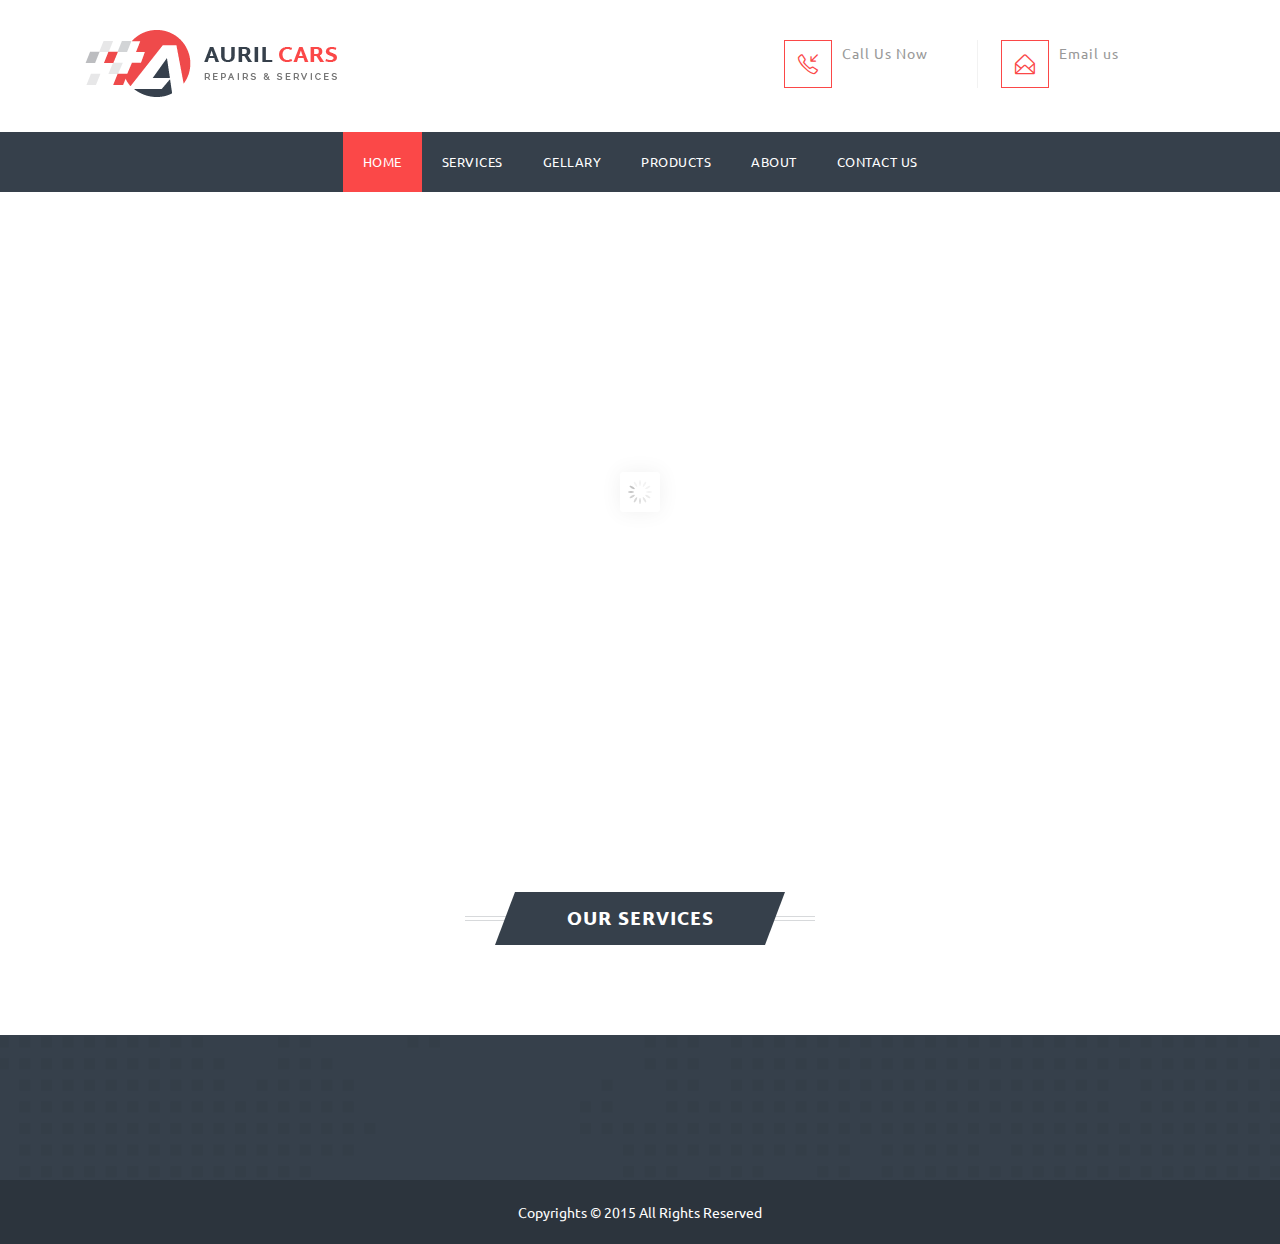
==== index.html @ 7bd4c3e2 "final tuch" ====
<!DOCTYPE html>
<html lang="en">

<head>
  <meta charset="utf-8">
  <meta http-equiv="X-UA-Compatible" content="IE=edge">
  <meta name="viewport" content="width=device-width, initial-scale=1">
  <meta name="description" content="">
  <meta name="author" content="M_Adnan">
  <title></title>

  <link rel="stylesheet" type="text/css" href="revolution/css/settings.css">
  <!-- RS5.0 Layers and Navigation Styles -->
  <link rel="stylesheet" type="text/css" href="revolution/css/layers.css">
  <link rel="stylesheet" type="text/css" href="revolution/css/navigation.css">

  <!-- Bootstrap Core CSS -->
  <link href="css/bootstrap.min.css" rel="stylesheet">
  <link rel="stylesheet" href="https://stackpath.bootstrapcdn.com/bootstrap/4.5.0/css/bootstrap.min.css">

  <!-- Custom CSS -->
  <link href="css/font-awesome.min.css" rel="stylesheet" type="text/css">
  <link href="css/ionicons.min.css" rel="stylesheet">
  <link href="css/main.css" rel="stylesheet">
  <link href="css/style.css" rel="stylesheet">
  <link href="css/responsive.css" rel="stylesheet">

  <!-- Online Fonts -->
  <link
    href='https://fonts.googleapis.com/css?family=Martel+Sans:400,200,300,600,700,800,900|Ubuntu:400,300,300italic,400italic,500,500italic,700,700italic'
    rel='stylesheet' type='text/css'>

</head>

<body>

  <!-- Wrap -->
  <div id="wrap">

    <!-- header -->
    <header>

      <!-- Logo -->
      <div class="container">
        <div class="logo"> <a href="#"><img class="img-responsive" src="images/logo.png" alt="Brand Logo"></a>
        </div>

        <!-- INFO -->
        <div class="top-info-con d-none d-sm-block">
          <ul>

            <!-- Call Us Now -->
            <li>
              <div class="media-left">
                <div class="icon"> <i class="icon-call-in"></i></div>
              </div>
              <div class="media-body">
                <h6>Call Us Now </h6>
                <p id="phone"> </p>
              </div>
            </li>

            <!-- Email us -->
            <li>
              <div class="media-left">
                <div class="icon"> <i class="icon-envelope-open"></i></div>
              </div>
              <div class="media-body">
                <h6>Email us</h6>
                <p id="email"></p>
              </div>
            </li>

          </ul>
        </div>
      </div>

      <!-- Navigation -->
      <nav class="navbar">
        <div class="container">
          <ul class="nav ownmenu">
            <li class="active"> <a href="index.html">Home</a> </li>
            <li> <a href="services.html">Services</a> </li>
            <li> <a href="gallery.html">Gellary</a> </li>
            <li> <a href="products.html">Products</a> </li>
            <li> <a href="about.html">About</a> </li>
            <li> <a href="contact.html">Contact us</a> </li>
          </ul>
        </div>
      </nav>
    </header>

    <!--======= HOME MAIN SLIDER =========-->
    <div class="home-slider section">
      <!-- Slider Loader -->
      <div id="loader" class="hom-slie">
        <div class="tp-loader spinner0"> <span class="dot1"></span> <span class="dot2"></span> <span
            class="bounce1"></span> <span class="bounce2"></span> <span class="bounce3"></span> </div>
      </div>

      <!-- SLIDE Start -->
      <div class="tp-banner-container">
        <div class="tp-banner">
          <ul>

            <!-- SLIDE  -->
            <li data-transition="random" data-slotamount="7" data-masterspeed="300" data-saveperformance="off"
              data-thumb="https://firebasestorage.googleapis.com/v0/b/webbuilder081.appspot.com/o/Yg0jIjIqTpX1FEGpT6BDZskZ4iL2%2Fservices%2FdsLkFrsZNzisLzs955fu%2Fimage?alt=media&token=c2a72066-d57e-4787-bb87-8e2d52b6ad5c">
              <!-- MAIN IMAGE -->
              <img src="https://firebasestorage.googleapis.com/v0/b/webbuilder081.appspot.com/o/Yg0jIjIqTpX1FEGpT6BDZskZ4iL2%2Fservices%2FdsLkFrsZNzisLzs955fu%2Fimage?alt=media&token=c2a72066-d57e-4787-bb87-8e2d52b6ad5c" alt="slider" data-bgposition="center top" data-bgfit="cover"
                data-bgrepeat="no-repeat">
              <!-- LAYERS -->

              <!-- LAYER -->
              <div class="tp-caption sfb font-martel text-uppercase tp-resizeme" data-x="['left','left','left','left']"
                data-hoffset="['375','15','15','15']" data-y="['middle','middle','middle','top']"
                data-voffset="['-210','-180','-180','25']" data-fontsize="['24','24','24','18']"
                data-fontweight="['800','800','800','800']" data-lineheight="['24','24','24','24']" data-speed="500"
                data-start="500" data-easing="Power3.easeInOut" data-splitin="none" data-splitout="none"
                data-elementdelay="0.0" data-endelementdelay="0" data-endspeed="300" data-width="none"
                data-height="none" data-responsive_offset="on" data-whitespace="nowrap" style="z-index: 5; color:#fff;">
                Welcome To Auril</div>

              <!-- LAYER -->
              <div class="tp-caption sfb font-martel text-white text-uppercase tp-resizeme"
                data-x="['left','left','left','left']" data-hoffset="['375','15','15','15']"
                data-y="['middle','middle','middle','top']" data-voffset="['-150','-130','-130','60']"
                data-fontsize="['50','50','40','30']" data-fontweight="['800','800','800','800']"
                data-lineheight="['24','24','24','24']" data-speed="500" data-start="750" data-easing="Power3.easeInOut"
                data-splitin="none" data-splitout="none" data-elementdelay="0.0" data-endelementdelay="0"
                data-endspeed="300" data-responsive_offset="on" data-whitespace="nowrap"
                style="z-index: 5; color: #fff;">Car Repair & Services</div>

              <!-- LAYER -->
              <div class="tp-caption sfb font-martel text-left tp-resizeme" data-x="['left','left','left','left']"
                data-hoffset="['375','15','15','15']" data-y="['middle','middle','middle','top']"
                data-voffset="['-80','-60','-40','100']" data-fontsize="['16','16','14','14']"
                data-fontweight="['400','400','400','400']" data-lineheight="['32','32','32','32']" data-speed="500"
                data-start="1000" data-easing="Power3.easeInOut" data-splitin="none" data-splitout="none"
                data-elementdelay="0.0" data-endelementdelay="0.0" data-endspeed="300"
                data-width="['900','800','600','400']" data-height="none" data-responsive_offset="on"
                data-whitespace="normal" style="z-index: 6; color:#fff; white-space: normal;">The Love Boat promises
                something for everyone. Now the world don't move to the beat of just one drum.<br> What might be right
                for you may not be right for some. Just two good ol' boys Never harm. </div>

              <!-- LAYER -->
              <div class="tp-caption sfb font-martel text-left tp-resizeme" data-x="['left','left','left','left']"
                data-hoffset="['375','15','15','15']" data-y="['middle','middle','middle','bottom']"
                data-voffset="['40','60','90','100']" data-speed="500" data-start="1250" data-easing="Power3.easeInOut"
                data-splitin="none" data-splitout="none" data-elementdelay="0.0" data-endelementdelay="0.0"
                data-endspeed="300" data-responsive_offset="on" data-whitespace="nowrap"
                data-width="['500','500','400','300']" style="z-index: 3;"><img width="136" height="135"
                  src="https://firebasestorage.googleapis.com/v0/b/webbuilder081.appspot.com/o/Yg0jIjIqTpX1FEGpT6BDZskZ4iL2%2Fproducts%2FHdksO6JgHTR2TdtuC3OI%2Fimage?alt=media&token=d724eea5-fd43-46a7-9c4a-2bdab09260eb" alt=""> <img width="136" height="135" class="margin-left-20"
                  src="https://firebasestorage.googleapis.com/v0/b/webbuilder081.appspot.com/o/Yg0jIjIqTpX1FEGpT6BDZskZ4iL2%2Fproducts%2FX8rtBLCvzcsGsphy7boe%2Fimage?alt=media&token=862421b2-3c39-4080-978e-1c33ed4fbb34" alt=""> <img width="136" height="135" class="margin-left-20"
                  src="https://firebasestorage.googleapis.com/v0/b/webbuilder081.appspot.com/o/Yg0jIjIqTpX1FEGpT6BDZskZ4iL2%2Fproducts%2FmMQ54g63EnmYv6pxHFGq%2Fimage?alt=media&token=84fa1aaf-05db-4d61-9282-48e87a979686" alt=""> </div>

              <!-- LAYER -->
              <div class="tp-caption sfb tp-resizeme" data-x="['left','left','left','left']"
                data-hoffset="['375','15','15','15']" data-y="['middle','middle','middle','bottom']"
                data-voffset="['170','170','190','25']" data-speed="500" data-start="1500"
                data-easing="Power3.easeInOut" data-width="none" data-height="none" data-splitin="none"
                data-splitout="none" data-elementdelay="0.1" data-endelementdelay="0.1" data-endspeed="300"
                data-whitespace="nowrap" data-responsive_offset="on" style="z-index: 7;"><a href="#."
                  style="white-space: nowrap; display: inline-flex;" class="btn">Read More <span><i
                      class="ion-ios-arrow-thin-right"></i></span></a> </div>
            </li>

            <!-- SLIDE  -->
            <li data-transition="random" data-slotamount="7" data-masterspeed="300" data-saveperformance="off"
              data-thumb="https://firebasestorage.googleapis.com/v0/b/webbuilder081.appspot.com/o/Yg0jIjIqTpX1FEGpT6BDZskZ4iL2%2Fservices%2FDGSUKIeBa4aSBSS4H4At%2Fimage?alt=media&token=8c086fcf-60f3-4b21-88d7-3ece3678862c">
              <!-- MAIN IMAGE -->
              <img src="https://firebasestorage.googleapis.com/v0/b/webbuilder081.appspot.com/o/Yg0jIjIqTpX1FEGpT6BDZskZ4iL2%2Fservices%2FDGSUKIeBa4aSBSS4H4At%2Fimage?alt=media&token=8c086fcf-60f3-4b21-88d7-3ece3678862c" alt="slider" data-bgposition="center top" data-bgfit="cover"
                data-bgrepeat="no-repeat">
              <!-- LAYERS -->

              <!-- LAYER -->
              <div class="tp-caption sfb font-martel text-uppercase tp-resizeme" data-x="['left','left','left','left']"
                data-hoffset="['845','300','15','15']" data-y="['middle','middle','middle','top']"
                data-voffset="['-150','-100','-100','25']" data-fontsize="['24','24','24','18']"
                data-fontweight="['800','800','800','800']" data-lineheight="['24','24','24','24']" data-speed="500"
                data-start="500" data-easing="Power3.easeInOut" data-splitin="none" data-splitout="none"
                data-elementdelay="0.0" data-endelementdelay="0" data-endspeed="300" data-width="none"
                data-height="none" data-responsive_offset="on" data-whitespace="nowrap"
                style="z-index: 5; font-size:24px; font-weight:800; color:#fff;">Welcome To Auril</div>

              <!-- LAYER -->
              <div class="tp-caption sfb font-martel text-white text-uppercase tp-resizeme"
                data-x="['left','left','left','left']" data-hoffset="['845','300','15','15']"
                data-y="['middle','middle','middle','top']" data-voffset="['-80','-50','-50','60']"
                data-fontsize="['50','50','40','30']" data-fontweight="['800','800','800','800']"
                data-lineheight="['24','24','24','24']" data-speed="500" data-start="750" data-easing="Power3.easeInOut"
                data-splitin="none" data-splitout="none" data-elementdelay="0.0" data-endelementdelay="0"
                data-endspeed="300" data-responsive_offset="on" data-whitespace="nowrap"
                style="z-index: 5; font-size:50px; font-weight:800; color:#fff;">Car Repair & Services</div>

              <!-- LAYER -->
              <div class="tp-caption sfb font-martel text-left tp-resizeme" data-x="['left','left','left','left']"
                data-hoffset="['845','300','15','15']" data-y="['middle','middle','middle','top']"
                data-voffset="['0','10','10','100']" data-fontsize="['16','16','14','14']"
                data-fontweight="['400','400','400','400']" data-lineheight="['32','32','32','32']" data-speed="500"
                data-start="1000" data-easing="Power3.easeInOut" data-splitin="none" data-splitout="none"
                data-elementdelay="0.0" data-endelementdelay="0.0" data-endspeed="300"
                data-width="['900','800','620','400']" data-height="none" data-responsive_offset="on"
                data-whitespace="normal"
                style="z-index: 6; color:#fff; font-size:16px; font-weight:normal; line-height:32px;">The Love Boat
                promises something for everyone. Now the world don't move to the beat of<br> What might be right for you
                may not be right for some. </div>

              <!-- LAYER -->
              <div class="tp-caption sfb tp-resizeme" data-x="['left','left','left','left']"
                data-hoffset="['845','300','15','15']" data-y="['middle','middle','middle','bottom']"
                data-voffset="['80','70','70','100']" data-speed="500" data-start="1250" data-easing="Power3.easeInOut"
                data-splitin="none" data-splitout="none" data-elementdelay="0.0" data-endelementdelay="0.0"
                data-endspeed="300" data-responsive_offset="on" data-whitespace="nowrap"
                data-width="['500','500','400','300']" style="z-index: 7;"><a href="#." class="btn">Read More <span><i
                      class="ion-ios-arrow-thin-right"></i></span></a> </div>
            </li>

            <!-- SLIDE  -->
            <li data-transition="random" data-slotamount="7" data-masterspeed="300" data-saveperformance="off"
              data-thumb="https://firebasestorage.googleapis.com/v0/b/webbuilder081.appspot.com/o/Yg0jIjIqTpX1FEGpT6BDZskZ4iL2%2Fservices%2FwqlDALZ1ONygQ1w5RHWR%2Fimage?alt=media&token=ee634c5b-7ff6-4049-9b1f-66a6e2a94c24">
              <!-- MAIN IMAGE -->
              <img src="https://firebasestorage.googleapis.com/v0/b/webbuilder081.appspot.com/o/Yg0jIjIqTpX1FEGpT6BDZskZ4iL2%2Fservices%2FwqlDALZ1ONygQ1w5RHWR%2Fimage?alt=media&token=ee634c5b-7ff6-4049-9b1f-66a6e2a94c24" alt="slider" data-bgposition="center top" data-bgfit="cover"
                data-bgrepeat="no-repeat">
              <!-- LAYERS -->

              <!-- LAYER -->
              <div class="tp-caption sfb font-martel text-uppercase tp-resizeme" data-x="['left','left','left','left']"
                data-hoffset="['845','300','15','15']" data-y="['middle','middle','middle','top']"
                data-voffset="['-150','-100','-100','25']" data-fontsize="['24','24','24','18']"
                data-fontweight="['800','800','800','800']" data-lineheight="['24','24','24','24']" data-speed="500"
                data-start="500" data-easing="Power3.easeInOut" data-splitin="none" data-splitout="none"
                data-elementdelay="0.0" data-endelementdelay="0" data-endspeed="300" data-width="none"
                data-height="none" data-responsive_offset="on" data-whitespace="nowrap"
                style="z-index: 5; font-size:24px; font-weight:800; color:#fff;">Welcome To Auril</div>

              <!-- LAYER -->
              <div class="tp-caption sfb font-martel text-white text-uppercase tp-resizeme"
                data-x="['left','left','left','left']" data-hoffset="['845','300','15','15']"
                data-y="['middle','middle','middle','top']" data-voffset="['-80','-50','-50','60']"
                data-fontsize="['50','50','40','30']" data-fontweight="['800','800','800','800']"
                data-lineheight="['24','24','24','24']" data-speed="500" data-start="750" data-easing="Power3.easeInOut"
                data-splitin="none" data-splitout="none" data-elementdelay="0.0" data-endelementdelay="0"
                data-endspeed="300" data-responsive_offset="on" data-whitespace="nowrap"
                style="z-index: 5; font-size:50px; font-weight:800; color:#fff;">Car Repair & Services</div>

              <!-- LAYER -->
              <div class="tp-caption sfb font-martel text-left tp-resizeme" data-x="['left','left','left','left']"
                data-hoffset="['845','300','15','15']" data-y="['middle','middle','middle','top']"
                data-voffset="['0','10','10','100']" data-fontsize="['16','16','14','14']"
                data-fontweight="['400','400','400','400']" data-lineheight="['32','32','32','32']" data-speed="500"
                data-start="1000" data-easing="Power3.easeInOut" data-splitin="none" data-splitout="none"
                data-elementdelay="0.0" data-endelementdelay="0.0" data-endspeed="300"
                data-width="['900','800','620','400']" data-height="none" data-responsive_offset="on"
                data-whitespace="normal"
                style="z-index: 6; color:#fff; font-size:16px; font-weight:normal; line-height:32px;">The Love Boat
                promises something for everyone. Now the world don't move to the beat of<br> What might be right for you
                may not be right for some. </div>

              <!-- LAYER -->
              <div class="tp-caption sfb tp-resizeme" data-x="['left','left','left','left']"
                data-hoffset="['845','300','15','15']" data-y="['middle','middle','middle','bottom']"
                data-voffset="['80','70','70','100']" data-speed="500" data-start="1250" data-easing="Power3.easeInOut"
                data-splitin="none" data-splitout="none" data-elementdelay="0.0" data-endelementdelay="0.0"
                data-endspeed="300" data-responsive_offset="on" data-whitespace="nowrap"
                data-width="['500','500','400','300']" style="z-index: 7;"><a href="#." class="btn">Read More <span><i
                      class="ion-ios-arrow-thin-right"></i></span></a> </div>
            </li>

          </ul>
        </div>
      </div>
    </div>

    <!-- Content -->
    <div id="content">

      <!-- Welcome -->
      <section class="padding-top-100">
        <div class="container">

          <!-- Heading -->
          <div class="heading text-center">
            <h5>Our Services</h5>
            <hr>
          </div>

          <!-- SERVICES -->
          <div class="services">
            <ul class="row" id="ourServices">

            </ul>
          </div>
        </div>
      </section>
    </div>

    <!-- End Content -->


    <!--======= FOOTER =========-->
    <footer class="mt-0" id="footer_section">
      <div class="container">
        <div class="footer-info">
          <div class="container">
            <!--======= Footer Info =========-->
            <div class="foot-info-con">
              <ul class="row" id="socialLinks">
                <!-- Call Us Now -->
                <li class="col-md-3 col-sm-6 col-xs-6" id="socialLink_li" style="display: none;">
                  <div class="media-left" id="socialLink_li_media_left">
                    <div class="icon" id="socialLink_li_media_left_icon"> <i class="fa fa-whatsapp"></i></div>
                  </div>
                  <div class="media-body" id="socialLink_li_media_body">
                    <h6>Chat on whatsapp </h6>
                    <p><a class="text-white" href="#" id="socialLink_li_media_body_a">Whatsapp</a></p>
                  </div>
                </li>
                <!-- Email us -->
                <!-- <li class="col-md-3 col-sm-6 col-xs-6">
                  <div class="media-left">
                    <div class="icon"> <i class="fa fa-instagram"></i></div>
                  </div>
                  <div class="media-body">
                    <h6>Chat on instagram</h6>
                    <p><a class="text-white" href="#" id="instagram">Instagram</a></p>
                  </div>
                </li> -->

                <!-- Fax to us -->
                <!-- <li class="col-md-3 col-sm-6 col-xs-6">
                  <div class="media-left">
                    <div class="icon"> <i class="fa fa-linkedin"></i></div>
                  </div>
                  <div class="media-body">
                    <h6>Chat on linkedin</h6>
                    <p><a class="text-white" href="#" id="linkedin">Linkedin</a></p>
                  </div>
                </li> -->
                <!-- Opening Time -->
                <!-- <li class="col-md-3 col-sm-6 col-xs-6">
                  <div class="media-left">
                    <div class="icon"> <i class="fa fa-youtube"></i></div>
                  </div>
                  <div class="media-body">
                    <h6>Chat on youtube</h6>
                    <p><a class="text-white" href="#" id="youtube">YouTube</a></p>
                  </div>
                </li> -->
              </ul>
            </div>
          </div>
        </div>
      </div>
    </footer>

    <!--======= RIGHTS =========-->
    <div class="rights">
      <div class="container">
        <p>Copyrights &copy; 2015 All Rights Reserved </p>
      </div>
    </div>
  </div>

  <script src="js/jquery-1.12.4.min.js"></script>
  <script src="js/bootstrap.min.js"></script>
  <script src="js/own-menu.js"></script>
  <script src="js/jquery.isotope.min.js"></script>
  <script src="js/jquery.lighter.js"></script>
  <script src="js/owl.carousel.min.js"></script>

  <!-- RS5.0 Core JS Files -->
  <script type="text/javascript" src="revolution/js/jquery.themepunch.tools.min.js?rev=5.0"></script>
  <script type="text/javascript" src="revolution/js/jquery.themepunch.revolution.min.js?rev=5.0"></script>
  <script type="text/javascript" src="revolution/js/extensions/revolution.extension.actions.min.js"></script>
  <script type="text/javascript" src="revolution/js/extensions/revolution.extension.carousel.min.js"></script>
  <script type="text/javascript" src="revolution/js/extensions/revolution.extension.kenburn.min.js"></script>
  <script type="text/javascript" src="revolution/js/extensions/revolution.extension.layeranimation.min.js"></script>
  <script type="text/javascript" src="revolution/js/extensions/revolution.extension.migration.min.js"></script>
  <script type="text/javascript" src="revolution/js/extensions/revolution.extension.navigation.min.js"></script>
  <script type="text/javascript" src="revolution/js/extensions/revolution.extension.parallax.min.js"></script>
  <script type="text/javascript" src="revolution/js/extensions/revolution.extension.slideanims.min.js"></script>
  <script type="text/javascript" src="revolution/js/extensions/revolution.extension.video.min.js"></script>


  <!-- Begin map script-->
  <script src="https://maps.googleapis.com/maps/api/js?key=AIzaSyCf0dPCQ0C7oVF0WFKhuyz7v7oWei3vFPI "></script>
  <script src="js/main.js"></script>

  <script src="https://www.gstatic.com/firebasejs/7.15.0/firebase-app.js"></script>
  <script src="https://www.gstatic.com/firebasejs/7.15.0/firebase-firestore.js"></script>
  <script src="js/generator.js"></script>

</body>

</html>
---- revolution/css/settings.css ----
/*-----------------------------------------------------------------------------

-	Revolution Slider 5.0 Default Style Settings -

Screen Stylesheet

version:   	5.0.0
date:      	29/10/15
author:		themepunch
email:     	info@themepunch.com
website:   	http://www.themepunch.com
-----------------------------------------------------------------------------*/



.rtl {	direction: rtl;}
@font-face {
  font-family: 'revicons';
  src: url('../fonts/revicons/revicons.eot?5510888');
  src: url('../fonts/revicons/revicons.eot?5510888#iefix') format('embedded-opentype'),
       url('../fonts/revicons/revicons.woff?5510888') format('woff'),
       url('../fonts/revicons/revicons.ttf?5510888') format('truetype'),
       url('../fonts/revicons/revicons.svg?5510888#revicons') format('svg');
  font-weight: normal;
  font-style: normal;
}

 [class^="revicon-"]:before, [class*=" revicon-"]:before {
  font-family: "revicons";
  font-style: normal;
  font-weight: normal;
  speak: none;
  display: inline-block;
  text-decoration: inherit;
  width: 1em;
  margin-right: .2em;
  text-align: center; 

  /* For safety - reset parent styles, that can break glyph codes*/
  font-variant: normal;
  text-transform: none;

  /* fix buttons height, for twitter bootstrap */
  line-height: 1em;

  /* Animation center compensation - margins should be symmetric */
  /* remove if not needed */
  margin-left: .2em;

  /* you can be more comfortable with increased icons size */
  /* font-size: 120%; */

  /* Uncomment for 3D effect */
  /* text-shadow: 1px 1px 1px rgba(127, 127, 127, 0.3); */
}

.revicon-search-1:before { content: '\e802'; } /* '' */
.revicon-pencil-1:before { content: '\e831'; } /* '' */
.revicon-picture-1:before { content: '\e803'; } /* '' */
.revicon-cancel:before { content: '\e80a'; } /* '' */
.revicon-info-circled:before { content: '\e80f'; } /* '' */
.revicon-trash:before { content: '\e801'; } /* '' */
.revicon-left-dir:before { content: '\e817'; } /* '' */
.revicon-right-dir:before { content: '\e818'; } /* '' */
.revicon-down-open:before { content: '\e83b'; } /* '' */
.revicon-left-open:before { content: '\e819'; } /* '' */
.revicon-right-open:before { content: '\e81a'; } /* '' */
.revicon-angle-left:before { content: '\e820'; } /* '' */
.revicon-angle-right:before { content: '\e81d'; } /* '' */
.revicon-left-big:before { content: '\e81f'; } /* '' */
.revicon-right-big:before { content: '\e81e'; } /* '' */
.revicon-magic:before { content: '\e807'; } /* '' */
.revicon-picture:before { content: '\e800'; } /* '' */
.revicon-export:before { content: '\e80b'; } /* '' */
.revicon-cog:before { content: '\e832'; } /* '' */
.revicon-login:before { content: '\e833'; } /* '' */
.revicon-logout:before { content: '\e834'; } /* '' */
.revicon-video:before { content: '\e805'; } /* '' */
.revicon-arrow-combo:before { content: '\e827'; } /* '' */
.revicon-left-open-1:before { content: '\e82a'; } /* '' */
.revicon-right-open-1:before { content: '\e82b'; } /* '' */
.revicon-left-open-mini:before { content: '\e822'; } /* '' */
.revicon-right-open-mini:before { content: '\e823'; } /* '' */
.revicon-left-open-big:before { content: '\e824'; } /* '' */
.revicon-right-open-big:before { content: '\e825'; } /* '' */
.revicon-left:before { content: '\e836'; } /* '' */
.revicon-right:before { content: '\e826'; } /* '' */
.revicon-ccw:before { content: '\e808'; } /* '' */
.revicon-arrows-ccw:before { content: '\e806'; } /* '' */
.revicon-palette:before { content: '\e829'; } /* '' */
.revicon-list-add:before { content: '\e80c'; } /* '' */
.revicon-doc:before { content: '\e809'; } /* '' */
.revicon-left-open-outline:before { content: '\e82e'; } /* '' */
.revicon-left-open-2:before { content: '\e82c'; } /* '' */
.revicon-right-open-outline:before { content: '\e82f'; } /* '' */
.revicon-right-open-2:before { content: '\e82d'; } /* '' */
.revicon-equalizer:before { content: '\e83a'; } /* '' */
.revicon-layers-alt:before { content: '\e804'; } /* '' */
.revicon-popup:before { content: '\e828'; } /* '' */

							

/******************************
	-	BASIC STYLES		-
******************************/

.rev_slider_wrapper{
	position:relative;
	z-index: 0;
}


.rev_slider{
	position:relative;
	overflow:visible;
}

.tp-overflow-hidden { overflow:hidden;}

.tp-simpleresponsive img,
.rev_slider img{
	max-width:none !important;
	-moz-transition: none;
	-webkit-transition: none;
	-o-transition: none;
	transition: none;
	margin:0px;
	padding:0px;
	border-width:0px;
	border:none;
}

.rev_slider .no-slides-text{
	font-weight:bold;
	text-align:center;
	padding-top:80px;
}

.rev_slider >ul,
.rev_slider_wrapper >ul,
.tp-revslider-mainul >li,
.rev_slider >ul >li,
.rev_slider >ul >li:before,
.tp-revslider-mainul >li:before,
.tp-simpleresponsive >ul,
.tp-simpleresponsive >ul >li,
.tp-simpleresponsive >ul >li:before,
.tp-revslider-mainul >li,
.tp-simpleresponsive >ul >li{
	list-style:none !important;
	position:absolute;	
	margin:0px !important;
	padding:0px !important;
	overflow-x: visible;
	overflow-y: visible;
	list-style-type: none !important;
	background-image:none;
	background-position:0px 0px;
	text-indent: 0em;
	top:0px;left:0px;
}


.tp-revslider-mainul >li,
.rev_slider >ul >li,
.rev_slider >ul >li:before,
.tp-revslider-mainul >li:before,
.tp-simpleresponsive >ul >li,
.tp-simpleresponsive >ul >li:before,
.tp-revslider-mainul >li,
.tp-simpleresponsive >ul >li { 
	visibility:hidden; 
}

.tp-revslider-slidesli,
.tp-revslider-mainul	{	
	padding:0 !important; 
	margin:0 !important; 
	list-style:none !important;
}

.rev_slider li.tp-revslider-slidesli {
    position: absolute !important;
}


.tp-caption .rs-untoggled-content { display:block;}
.tp-caption .rs-toggled-content { display:none;}

.rs-toggle-content-active.tp-caption .rs-toggled-content { display:block;}
.rs-toggle-content-active.tp-caption .rs-untoggled-content { display:none;}

.rev_slider .tp-caption,
.rev_slider .caption 	{ 
	position:relative;  
	visibility:hidden; 
	white-space: nowrap;
	display: block;
}


.rev_slider .tp-mask-wrap .tp-caption,
.rev_slider .tp-mask-wrap *:last-child,
.wpb_text_column .rev_slider .tp-mask-wrap .tp-caption,
.wpb_text_column .rev_slider .tp-mask-wrap *:last-child{
	margin-bottom:0;

}

.tp-svg-layer svg {	width:100%; height:100%;position: relative;vertical-align: top}

	
/* CAROUSEL FUNCTIONS */
.tp-carousel-wrapper {
	cursor:url(openhand.cur), move;
}
.tp-carousel-wrapper.dragged {
	cursor:url(closedhand.cur), move;
}

/* ADDED FOR SLIDELINK MANAGEMENT */
.tp-caption {
	z-index:1
}

.tp_inner_padding {	
	box-sizing:border-box;	
	-webkit-box-sizing:border-box;
	-moz-box-sizing:border-box;
	max-height:none !important;	
}


.tp-caption {	
	-moz-user-select: none;
	-khtml-user-select: none;
	-webkit-user-select: none;
	-o-user-select: none;	
	position:absolute;
	-webkit-font-smoothing: antialiased !important;
}

.tp-caption.tp-layer-selectable {
	-moz-user-select: all;
	-khtml-user-select: all;
	-webkit-user-select: all;
	-o-user-select: all;	
}

.tp-forcenotvisible,
.tp-hide-revslider,
.tp-caption.tp-hidden-caption {	
	visibility:hidden !important; 
	display:none !important
}

.rev_slider embed,
.rev_slider iframe,
.rev_slider object,
.rev_slider audio,
.rev_slider video {
	max-width: none !important
}






/**********************************************
	-	FULLSCREEN AND FULLWIDHT CONTAINERS	-
**********************************************/
.rev_slider_wrapper	{	width:100%;}

.fullscreen-container {	
	position:relative;
	padding:0;
}


.fullwidthbanner-container{
	position:relative;
	padding:0;
	overflow:hidden;
}

.fullwidthbanner-container .fullwidthabanner{
	width:100%;
	position:relative;
}



/*********************************
	-	SPECIAL TP CAPTIONS -
**********************************/

.tp-static-layers				{	
	position:absolute; z-index:101; top:0px;left:0px;
	/*pointer-events:none;*/

}


.tp-caption .frontcorner		{
	width: 0;
	height: 0;
	border-left: 40px solid transparent;
	border-right: 0px solid transparent;
	border-top: 40px solid #00A8FF;
	position: absolute;left:-40px;top:0px;
}

.tp-caption .backcorner		{
	width: 0;
	height: 0;
	border-left: 0px solid transparent;
	border-right: 40px solid transparent;
	border-bottom: 40px solid #00A8FF;
	position: absolute;right:0px;top:0px;
}

.tp-caption .frontcornertop		{
	width: 0;
	height: 0;
	border-left: 40px solid transparent;
	border-right: 0px solid transparent;
	border-bottom: 40px solid #00A8FF;
	position: absolute;left:-40px;top:0px;
}

.tp-caption .backcornertop		{
	width: 0;
	height: 0;
	border-left: 0px solid transparent;
	border-right: 40px solid transparent;
	border-top: 40px solid #00A8FF;
	position: absolute;right:0px;top:0px;
}
									
.tp-layer-inner-rotation {	
	position: relative !important;
}		


/***********************************************
	-	SPECIAL ALTERNATIVE IMAGE SETTINGS	-
***********************************************/

img.tp-slider-alternative-image	{	
	width:100%; height:auto;
}


/******************************
	-	IE8 HACKS	-
*******************************/
.noFilterClass {
	filter:none !important;
}


/********************************
	-	FULLSCREEN VIDEO	-
*********************************/

.rs-background-video-layer 		{	position: absolute;top:0px;left:0px; width:100%;height:100%;visibility: hidden;z-index: 0;}

.tp-caption.coverscreenvideo	{	width:100%;height:100%;top:0px;left:0px;position:absolute;}
.caption.fullscreenvideo,
.tp-caption.fullscreenvideo		{	left:0px; top:0px; position:absolute;width:100%;height:100%}

.caption.fullscreenvideo iframe,
.caption.fullscreenvideo audio,
.caption.fullscreenvideo video,
.tp-caption.fullscreenvideo iframe,
.tp-caption.fullscreenvideo iframe audio,
.tp-caption.fullscreenvideo iframe video	{ width:100% !important; height:100% !important; display: none}

.fullcoveredvideo audio,
.fullscreenvideo audio
.fullcoveredvideo video,
.fullscreenvideo video				{	background: #000}

.fullcoveredvideo .tp-poster		{	background-position: center center;background-size: cover;width:100%;height:100%;top:0px;left:0px}


.videoisplaying .html5vid .tp-poster	{	display: none}

.tp-video-play-button					{	
	background:#000;
	background:rgba(0,0,0,0.3);										
	border-radius:5px;-moz-border-radius:5px;-webkit-border-radius:5px;
	position: absolute;
	top: 50%;
	left: 50%;										
	color: #FFF;
	z-index: 3;
	margin-top: -25px;
	margin-left: -25px;
	line-height: 50px !important;
	text-align: center;
	cursor: pointer;
	width: 50px;
	height:50px;
	box-sizing: border-box;
	-moz-box-sizing: border-box;	
	display: inline-block;	
	vertical-align: top;
	z-index: 4;
	opacity: 0;
	-webkit-transition:opacity 300ms ease-out !important;
	-moz-transition:opacity 300ms ease-out !important;
	-o-transition:opacity 300ms ease-out !important;
	transition:opacity 300ms ease-out !important;				
}

.tp-hiddenaudio,
.tp-audio-html5 .tp-video-play-button { display:none !important;}
.tp-caption .html5vid					{	width:100% !important; height:100% !important;}									
.tp-video-play-button i 				{	width:50px;height:50px; display:inline-block; text-align: center; vertical-align: top; line-height: 50px !important; font-size: 40px !important;}									
.tp-caption:hover .tp-video-play-button	{	opacity: 1;}
.tp-caption .tp-revstop					{	display:none; border-left:5px solid #fff !important; border-right:5px solid #fff !important;margin-top:15px !important;line-height: 20px !important;vertical-align: top; font-size:25px !important;}
.videoisplaying .revicon-right-dir		{	display:none}
.videoisplaying .tp-revstop				{	display:inline-block}

.videoisplaying  .tp-video-play-button			{	display:none}
.tp-caption:hover .tp-video-play-button 		{ 	display:block}

.fullcoveredvideo .tp-video-play-button			{	display:none !important}


.fullscreenvideo .fullscreenvideo audio 		{	object-fit:contain !important;}
.fullscreenvideo .fullscreenvideo video 		{	object-fit:contain !important;}

.fullscreenvideo .fullcoveredvideo audio 		{	object-fit:cover !important;}
.fullscreenvideo .fullcoveredvideo video 		{	object-fit:cover !important;}

.tp-video-controls {
	position: absolute;
	bottom: 0;
	left: 0;
	right: 0;
	padding: 5px;
	opacity: 0;
	-webkit-transition: opacity .3s;
	-moz-transition: opacity .3s;
	-o-transition: opacity .3s;
	-ms-transition: opacity .3s;
	transition: opacity .3s;
	background-image: linear-gradient(to bottom, rgb(0,0,0) 13%, rgb(50,50,50) 100%);
	background-image: -o-linear-gradient(bottom, rgb(0,0,0) 13%, rgb(50,50,50) 100%);
	background-image: -moz-linear-gradient(bottom, rgb(0,0,0) 13%, rgb(50,50,50) 100%);
	background-image: -webkit-linear-gradient(bottom, rgb(0,0,0) 13%, rgb(50,50,50) 100%);
	background-image: -ms-linear-gradient(bottom, rgb(0,0,0) 13%, rgb(50,50,50) 100%);
	background-image: -webkit-gradient(linear,left bottom,left top,color-stop(0.13, rgb(0,0,0)),color-stop(1, rgb(50,50,50)));	
	display:table;max-width:100%; overflow:hidden;box-sizing:border-box;-moz-box-sizing:border-box;-webkit-box-sizing:border-box;
}

.tp-caption:hover .tp-video-controls {	opacity: .9;}

.tp-video-button {
	background: rgba(0,0,0,.5);
	border: 0;
	color: #EEE;
	-webkit-border-radius: 3px;
	-moz-border-radius: 3px;
	-o-border-radius: 3px;
	border-radius: 3px;
	cursor:pointer;
	line-height:12px;
	font-size:12px;
	color:#fff;
	padding:0px;
	margin:0px;
	outline: none;
	}
.tp-video-button:hover 				{	cursor: pointer;}


.tp-video-button-wrap,
.tp-video-seek-bar-wrap,
.tp-video-vol-bar-wrap 				{ 	padding:0px 5px;display:table-cell; vertical-align: middle;}

.tp-video-seek-bar-wrap				{	width:80%}
.tp-video-vol-bar-wrap				{	width:20%}

.tp-volume-bar,
.tp-seek-bar						{	width:100%; cursor: pointer;  outline:none; line-height:12px;margin:0; padding:0;}


.rs-fullvideo-cover					{	width:100%;height:100%;top:0px;left:0px;position: absolute; background:transparent;z-index:5;}


.rs-background-video-layer video::-webkit-media-controls { display:none !important;}
.rs-background-video-layer audio::-webkit-media-controls { display:none !important;}

.tp-audio-html5 .tp-video-controls {	opacity: 1 !important; visibility: visible !important}

/********************************
	-	DOTTED OVERLAYS	-
*********************************/
.tp-dottedoverlay						{	background-repeat:repeat;width:100%;height:100%;position:absolute;top:0px;left:0px;z-index:3}
.tp-dottedoverlay.twoxtwo				{	background:url(../assets/gridtile.png)}
.tp-dottedoverlay.twoxtwowhite			{	background:url(../assets/gridtile_white.png)}
.tp-dottedoverlay.threexthree			{	background:url(../assets/gridtile_3x3.png)}
.tp-dottedoverlay.threexthreewhite		{	background:url(../assets/gridtile_3x3_white.png)}


/******************************
	-	SHADOWS		-
******************************/

.tp-shadowcover	{	width:100%;height:100%;top:0px;left:0px;background: #fff;position: absolute; z-index: -1;}
.tp-shadow1 {
	-webkit-box-shadow: 0 10px 6px -6px rgba(0,0,0,0.8);
	   -moz-box-shadow: 0 10px 6px -6px rgba(0,0,0,0.8);
	        box-shadow: 0 10px 6px -6px rgba(0,0,0,0.8);
}

.tp-shadow2:before, .tp-shadow2:after,
.tp-shadow3:before, .tp-shadow4:after
{
  z-index: -2;
  position: absolute;
  content: "";
  bottom: 10px;
  left: 10px;
  width: 50%;
  top: 85%;
  max-width:300px;
  background: transparent;
  -webkit-box-shadow: 0 15px 10px rgba(0,0,0,0.8);
  -moz-box-shadow: 0 15px 10px rgba(0,0,0,0.8);
  box-shadow: 0 15px 10px rgba(0,0,0,0.8);
  -webkit-transform: rotate(-3deg);
  -moz-transform: rotate(-3deg);
  -o-transform: rotate(-3deg);
  -ms-transform: rotate(-3deg);
  transform: rotate(-3deg);
}

.tp-shadow2:after,
.tp-shadow4:after
{
  -webkit-transform: rotate(3deg);
  -moz-transform: rotate(3deg);
  -o-transform: rotate(3deg);
  -ms-transform: rotate(3deg);
  transform: rotate(3deg);
  right: 10px;
  left: auto;
}

.tp-shadow5
{
  	position:relative;       
    -webkit-box-shadow:0 1px 4px rgba(0, 0, 0, 0.3), 0 0 40px rgba(0, 0, 0, 0.1) inset;
       -moz-box-shadow:0 1px 4px rgba(0, 0, 0, 0.3), 0 0 40px rgba(0, 0, 0, 0.1) inset;
            box-shadow:0 1px 4px rgba(0, 0, 0, 0.3), 0 0 40px rgba(0, 0, 0, 0.1) inset;
}
.tp-shadow5:before, .tp-shadow5:after
{
	content:"";
    position:absolute; 
    z-index:-2;
    -webkit-box-shadow:0 0 25px 0px rgba(0,0,0,0.6);
    -moz-box-shadow:0 0 25px 0px  rgba(0,0,0,0.6);
    box-shadow:0 0 25px 0px  rgba(0,0,0,0.6);
    top:30%;
    bottom:0;
    left:20px;
    right:20px;
    -moz-border-radius:100px / 20px;
    border-radius:100px / 20px;
}

/******************************
	-	BUTTONS	-
*******************************/

.tp-button{
	padding:6px 13px 5px;
	border-radius: 3px;
	-moz-border-radius: 3px;
	-webkit-border-radius: 3px;
	height:30px;
	cursor:pointer;
	color:#fff !important; text-shadow:0px 1px 1px rgba(0, 0, 0, 0.6) !important; font-size:15px; line-height:45px !important;
	font-family: arial, sans-serif; font-weight: bold; letter-spacing: -1px;
	text-decoration:none;
}

.tp-button.big	{	color:#fff; text-shadow:0px 1px 1px rgba(0, 0, 0, 0.6); font-weight:bold; padding:9px 20px; font-size:19px;  line-height:57px !important; }


.purchase:hover,
.tp-button:hover,
.tp-button.big:hover {	background-position:bottom, 15px 11px}

	
/*	BUTTON COLORS	*/

.tp-button.green, .tp-button:hover.green,
.purchase.green, .purchase:hover.green			{ background-color:#21a117; -webkit-box-shadow:  0px 3px 0px 0px #104d0b;        -moz-box-shadow:   0px 3px 0px 0px #104d0b;        box-shadow:   0px 3px 0px 0px #104d0b;  }

.tp-button.blue, .tp-button:hover.blue,
.purchase.blue, .purchase:hover.blue			{ background-color:#1d78cb; -webkit-box-shadow:  0px 3px 0px 0px #0f3e68;        -moz-box-shadow:   0px 3px 0px 0px #0f3e68;        box-shadow:   0px 3px 0px 0px #0f3e68}

.tp-button.red, .tp-button:hover.red,
.purchase.red, .purchase:hover.red				{ background-color:#cb1d1d; -webkit-box-shadow:  0px 3px 0px 0px #7c1212;        -moz-box-shadow:   0px 3px 0px 0px #7c1212;        box-shadow:   0px 3px 0px 0px #7c1212}

.tp-button.orange, .tp-button:hover.orange,
.purchase.orange, .purchase:hover.orange		{ background-color:#ff7700; -webkit-box-shadow:  0px 3px 0px 0px #a34c00;        -moz-box-shadow:   0px 3px 0px 0px #a34c00;        box-shadow:   0px 3px 0px 0px #a34c00}

.tp-button.darkgrey,.tp-button.grey,
.tp-button:hover.darkgrey,.tp-button:hover.grey,
.purchase.darkgrey, .purchase:hover.darkgrey	{ background-color:#555; -webkit-box-shadow:  0px 3px 0px 0px #222;        -moz-box-shadow:   0px 3px 0px 0px #222;        box-shadow:   0px 3px 0px 0px #222}

.tp-button.lightgrey, .tp-button:hover.lightgrey,
.purchase.lightgrey, .purchase:hover.lightgrey	{ background-color:#888; -webkit-box-shadow:  0px 3px 0px 0px #555;        -moz-box-shadow:   0px 3px 0px 0px #555;        box-shadow:   0px 3px 0px 0px #555}



/* TP BUTTONS DESKTOP SIZE */

.rev-btn,
.rev-btn:visited						{ 	outline:none !important; box-shadow:none !important; text-decoration: none !important; line-height: 44px; font-size: 17px; font-weight: 500; padding: 12px 35px; box-sizing:border-box;-moz-box-sizing:border-box;-webkit-box-sizing:border-box;  font-family: "Roboto", sans-serif;  cursor: pointer;}

.rev-btn.rev-uppercase,
.rev-btn.rev-uppercase:visited			{ 	text-transform: uppercase; letter-spacing: 1px; font-size: 15px; font-weight: 900; }

.rev-btn.rev-withicon i					{ 	font-size: 15px; font-weight: normal; position: relative; top: 0px; -webkit-transition: all 0.2s ease-out !important; -moz-transition: all 0.2s ease-out !important; -o-transition: all 0.2s ease-out !important; -ms-transition: all 0.2s ease-out !important; margin-left:10px !important;}

.rev-btn.rev-hiddenicon i				{ 	font-size: 15px; font-weight: normal; position: relative; top: 0px; -webkit-transition: all 0.2s ease-out !important; -moz-transition: all 0.2s ease-out !important; -o-transition: all 0.2s ease-out !important; -ms-transition: all 0.2s ease-out !important; opacity: 0; margin-left:0px !important; width:0px !important;  }
.rev-btn.rev-hiddenicon:hover i			{   opacity: 1 !important; margin-left:10px !important; width:auto !important;}

/* REV BUTTONS MEDIUM */
.rev-btn.rev-medium,
.rev-btn.rev-medium:visited				{	 line-height: 36px; font-size: 14px; padding: 10px 30px; }

.rev-btn.rev-medium.rev-withicon i		{ 	font-size: 14px; top: 0px; }

.rev-btn.rev-medium.rev-hiddenicon i	{ 	font-size: 14px; top: 0px; }


/* REV BUTTONS SMALL */
.rev-btn.rev-small,
.rev-btn.rev-small:visited				{	line-height: 28px; font-size: 12px; padding: 7px 20px; }

.rev-btn.rev-small.rev-withicon i		{	font-size: 12px; top: 0px; }

.rev-btn.rev-small.rev-hiddenicon i		{ 	font-size: 12px; top: 0px; }


/* ROUNDING OPTIONS */
.rev-maxround 							{ 	-webkit-border-radius: 30px; -moz-border-radius: 30px; border-radius: 30px; }
.rev-minround 							{ 	-webkit-border-radius: 3px; -moz-border-radius: 3px; border-radius: 3px; }	


/* BURGER BUTTON */
.rev-burger {
  position: relative;
  width: 60px;
  height: 60px;
  box-sizing: border-box;
  padding: 22px 0 0 14px;
  border-radius: 50%;
  border: 1px solid rgba(51,51,51,0.25);
  tap-highlight-color: transparent;
  cursor: pointer;
}
.rev-burger span {
  display: block;
  width: 30px;
  height: 3px;
  background: #333;
  transition: .7s;
  pointer-events: none;
  transform-style: flat !important;
}
.rev-burger span:nth-child(2) {
  margin: 3px 0;
}

#dialog_addbutton .rev-burger:hover :first-child,
.open .rev-burger :first-child,
.open.rev-burger :first-child {
  transform: translateY(6px) rotate(-45deg);
  -webkit-transform: translateY(6px) rotate(-45deg);
}
#dialog_addbutton .rev-burger:hover :nth-child(2),
.open .rev-burger :nth-child(2),
.open.rev-burger :nth-child(2) {
  transform: rotate(-45deg);
  -webkit-transform: rotate(-45deg);
  opacity: 0;
}
#dialog_addbutton .rev-burger:hover :last-child,
.open .rev-burger :last-child,
.open.rev-burger :last-child {
  transform: translateY(-6px) rotate(-135deg);
  -webkit-transform: translateY(-6px) rotate(-135deg);
}

.rev-burger.revb-white {
  border: 2px solid rgba(255,255,255,0.2);
}
.rev-burger.revb-white span {
  background: #fff;
}
.rev-burger.revb-whitenoborder {
  border: 0;
}
.rev-burger.revb-whitenoborder span {
  background: #fff;
}
.rev-burger.revb-darknoborder {
  border: 0;
}
.rev-burger.revb-darknoborder span {
  background: #333;
}

.rev-burger.revb-whitefull {
  background: #fff;
  border:none;
}

.rev-burger.revb-whitefull span {
	background:#333;
}

.rev-burger.revb-darkfull {
  background: #333;
  border:none;
}

.rev-burger.revb-darkfull span {
	background:#fff;
}


/* SCROLL DOWN BUTTON */
@-webkit-keyframes rev-ani-mouse {
	0% { opacity: 1;top: 29%;}
	15% {opacity: 1;top: 50%;}
	50% { opacity: 0;top: 50%;}
	100% { opacity: 0;top: 29%;}
}
@-moz-keyframes rev-ani-mouse {
	0% {opacity: 1;top: 29%;}
	15% {opacity: 1;top: 50%;}
	50% {opacity: 0;top: 50%;}
	100% {opacity: 0;top: 29%;}
}
@keyframes rev-ani-mouse {
	0% {opacity: 1;top: 29%;}
	15% {opacity: 1;top: 50%;}
	50% {opacity: 0;top: 50%;}
	100% {opacity: 0;top: 29%;}
}
.rev-scroll-btn {
	display: inline-block;
	position: relative;
	left: 0;
	right: 0;
	text-align: center;
	cursor: pointer;
	width:35px;
	height:55px;
	-webkit-box-sizing: border-box;
	-moz-box-sizing: border-box;
	box-sizing: border-box;
	border: 3px solid white;
	border-radius: 23px;
}
.rev-scroll-btn > * {
	display: inline-block;
	line-height: 18px;
	font-size: 13px;
	font-weight: normal;
	color: #7f8c8d;
	color: #ffffff;
	font-family: "proxima-nova", "Helvetica Neue", Helvetica, Arial, sans-serif;
	letter-spacing: 2px;
}
.rev-scroll-btn > *:hover,
.rev-scroll-btn > *:focus,
.rev-scroll-btn > *.active {
	color: #ffffff;
}
.rev-scroll-btn > *:hover,
.rev-scroll-btn > *:focus,
.rev-scroll-btn > *:active,
.rev-scroll-btn > *.active {
	filter: alpha(opacity=80);
}

.rev-scroll-btn.revs-fullwhite  {
	background:#fff;
}

.rev-scroll-btn.revs-fullwhite span {
	background: #333;	
}

.rev-scroll-btn.revs-fulldark  {
	background:#333;
	border:none;
}

.rev-scroll-btn.revs-fulldark  span {
	background: #fff;	
}

.rev-scroll-btn span {
	position: absolute;
	display: block;
	top: 29%;
	left: 50%;
	width: 8px;
	height: 8px;
	margin: -4px 0 0 -4px;
	background: white;
	border-radius: 50%;
	-webkit-animation: rev-ani-mouse 2.5s linear infinite;
	-moz-animation: rev-ani-mouse 2.5s linear infinite;
	animation: rev-ani-mouse 2.5s linear infinite;
}

.rev-scroll-btn.revs-dark {
	border-color:#333;
}
.rev-scroll-btn.revs-dark span {
	background: #333;	
}

.rev-control-btn {
	position: relative;
	display: inline-block;
	z-index: 5;	
	color: #FFF;  
	font-size: 20px;
	line-height: 60px;
	font-weight: 400;
	font-style: normal;
	font-family: Raleway;	
	text-decoration: none;
	text-align: center;
	background-color: #000;	
	border-radius: 50px;	
	text-shadow: none;
	background-color: rgba(0, 0, 0, 0.50);
	width:60px;
	height:60px;
	box-sizing: border-box;
	cursor: pointer;
}

.rev-cbutton-dark-sr	{	
	border-radius: 3px;		
}

.rev-cbutton-light	{	
	color: #333;  	
	background-color: rgba(255,255,255, 0.75);	
}

.rev-cbutton-light-sr	{		
	color: #333;  	
	border-radius: 3px;		
	background-color: rgba(255,255,255, 0.75);
}


.rev-sbutton {	
	line-height: 37px;	
	width:37px;
	height:37px;	
}

.rev-sbutton-blue	{	
	background-color: #3B5998
}
.rev-sbutton-lightblue	{	
	background-color: #00A0D1;
}
.rev-sbutton-red	{	
	background-color: #DD4B39;
}




/************************************
-	TP BANNER TIMER		-
*************************************/
.tp-bannertimer								{	visibility: hidden; width:100%; height:5px; /*background:url(../assets/timer.png);*/ background: #fff; background: rgba(0,0,0,0.15); position:absolute; z-index:200; top:0px}
.tp-bannertimer.tp-bottom					{	top:auto; bottom:0px !important;height:5px}


/*********************************************
-	BASIC SETTINGS FOR THE BANNER	-
***********************************************/

 .tp-simpleresponsive img {
	-moz-user-select: none;
    -khtml-user-select: none;
    -webkit-user-select: none;
    -o-user-select: none;
}

.tp-caption img {
	background: transparent;
	-ms-filter: "progid:DXImageTransform.Microsoft.gradient(startColorstr=#00FFFFFF,endColorstr=#00FFFFFF)";
	filter: progid:DXImageTransform.Microsoft.gradient(startColorstr=#00FFFFFF,endColorstr=#00FFFFFF);
	zoom: 1;
}



/*  CAPTION SLIDELINK   **/
.caption.slidelink a div,
.tp-caption.slidelink a div {	width:3000px; height:1500px;  background:url(../assets/coloredbg.png) repeat}
.tp-caption.slidelink a span{	background:url(../assets/coloredbg.png) repeat}
.tp-shape {	width:100%;height:100%;}



/*********************************************
-	WOOCOMMERCE STYLES	-
***********************************************/

.tp-caption .rs-starring				{	display: inline-block}
.tp-caption .rs-starring .star-rating	{	float: none;}

.tp-caption .rs-starring .star-rating {
	color: #FFC321 !important;
	display: inline-block;
    vertical-align: top;
}

.tp-caption .rs-starring .star-rating, 
.tp-caption .rs-starring-page .star-rating {	
	position: relative;
	height: 1em;
	
	width: 5.4em;
	font-family: star;
}

.tp-caption  .rs-starring .star-rating:before, 
.tp-caption  .rs-starring-page .star-rating:before {
	content: "\73\73\73\73\73";
	color: #E0DADF;
	float: left;
	top: 0;
	left: 0;
	position: absolute;
}

.tp-caption .rs-starring .star-rating span {
	overflow: hidden;
	float: left;
	top: 0;
	left: 0;
	position: absolute;
	padding-top: 1.5em;
	font-size: 1em !important;
}

.tp-caption .rs-starring .star-rating span:before,
.tp-caption .rs-starring .star-rating span:before {
	content: "\53\53\53\53\53";
	top: 0;
	position: absolute;
	left: 0;
}

.tp-caption .rs-starring .star-rating {
	color: #FFC321 !important;
}


.tp-caption .rs-starring .star-rating, 
.tp-caption .rs-starring-page .star-rating {
	
	font-size: 1em !important;
	font-family: star;
}


/******************************
	-	LOADER FORMS	-
********************************/

.tp-loader 	{
	top:50%; left:50%;
	z-index:10000;
	position:absolute;
}

.tp-loader.spinner0 {
	width: 40px;
	height: 40px;
	background-color: #fff;
	background:url(../assets/loader.gif) no-repeat center center;
	box-shadow: 0px 0px 20px 0px rgba(0,0,0,0.15);
	-webkit-box-shadow: 0px 0px 20px 0px rgba(0,0,0,0.15);
	margin-top:-20px;
	margin-left:-20px;
	-webkit-animation: tp-rotateplane 1.2s infinite ease-in-out;
	animation: tp-rotateplane 1.2s infinite ease-in-out;
	border-radius: 3px;
	-moz-border-radius: 3px;
	-webkit-border-radius: 3px;
}


.tp-loader.spinner1 {
	width: 40px;
	height: 40px;
	background-color: #fff;
	box-shadow: 0px 0px 20px 0px rgba(0,0,0,0.15);
	-webkit-box-shadow: 0px 0px 20px 0px rgba(0,0,0,0.15);
	margin-top:-20px;
	margin-left:-20px;
	-webkit-animation: tp-rotateplane 1.2s infinite ease-in-out;
	animation: tp-rotateplane 1.2s infinite ease-in-out;
	border-radius: 3px;
	-moz-border-radius: 3px;
	-webkit-border-radius: 3px;
}



.tp-loader.spinner5 	{	
	background:url(../assets/loader.gif) no-repeat 10px 10px;
	background-color:#fff;
	margin:-22px -22px;
	width:44px;height:44px;
	border-radius: 3px;
	-moz-border-radius: 3px;
	-webkit-border-radius: 3px;
}


@-webkit-keyframes tp-rotateplane {
  0% { -webkit-transform: perspective(120px) }
  50% { -webkit-transform: perspective(120px) rotateY(180deg) }
  100% { -webkit-transform: perspective(120px) rotateY(180deg)  rotateX(180deg) }
}

@keyframes tp-rotateplane {
  0% { transform: perspective(120px) rotateX(0deg) rotateY(0deg);} 
  50% { transform: perspective(120px) rotateX(-180.1deg) rotateY(0deg);} 
  100% { transform: perspective(120px) rotateX(-180deg) rotateY(-179.9deg);}
}


.tp-loader.spinner2 {
	width: 40px;
	height: 40px;
	margin-top:-20px;margin-left:-20px;
	background-color: #ff0000;
	box-shadow: 0px 0px 20px 0px rgba(0,0,0,0.15);
	-webkit-box-shadow: 0px 0px 20px 0px rgba(0,0,0,0.15);
	border-radius: 100%;
	-webkit-animation: tp-scaleout 1.0s infinite ease-in-out;
	animation: tp-scaleout 1.0s infinite ease-in-out;
}

@-webkit-keyframes tp-scaleout {
  0% { -webkit-transform: scale(0.0) }
  100% {-webkit-transform: scale(1.0); opacity: 0;}
}

@keyframes tp-scaleout {
  0% {transform: scale(0.0);-webkit-transform: scale(0.0);} 
  100% {transform: scale(1.0);-webkit-transform: scale(1.0);opacity: 0;}
}


.tp-loader.spinner3 {
  margin: -9px 0px 0px -35px;
  width: 70px;
  text-align: center;
}

.tp-loader.spinner3 .bounce1,
.tp-loader.spinner3 .bounce2,
.tp-loader.spinner3 .bounce3 {
  width: 18px;
  height: 18px;
  background-color: #fff;
  box-shadow: 0px 0px 20px 0px rgba(0,0,0,0.15);
  -webkit-box-shadow: 0px 0px 20px 0px rgba(0,0,0,0.15);
  border-radius: 100%;
  display: inline-block;
  -webkit-animation: tp-bouncedelay 1.4s infinite ease-in-out;
  animation: tp-bouncedelay 1.4s infinite ease-in-out;
  /* Prevent first frame from flickering when animation starts */
  -webkit-animation-fill-mode: both;
  animation-fill-mode: both;
}

.tp-loader.spinner3 .bounce1 {
  -webkit-animation-delay: -0.32s;
  animation-delay: -0.32s;
}

.tp-loader.spinner3 .bounce2 {
  -webkit-animation-delay: -0.16s;
  animation-delay: -0.16s;
}

@-webkit-keyframes tp-bouncedelay {
  0%, 80%, 100% { -webkit-transform: scale(0.0) }
  40% { -webkit-transform: scale(1.0) }
}

@keyframes tp-bouncedelay {
  0%, 80%, 100% {transform: scale(0.0);} 
  40% {transform: scale(1.0);}
}




.tp-loader.spinner4 {
  margin: -20px 0px 0px -20px;
  width: 40px;
  height: 40px;
  text-align: center;
  -webkit-animation: tp-rotate 2.0s infinite linear;
  animation: tp-rotate 2.0s infinite linear;
}

.tp-loader.spinner4 .dot1,
.tp-loader.spinner4 .dot2 {
  width: 60%;
  height: 60%;
  display: inline-block;
  position: absolute;
  top: 0;
  background-color: #fff;
  border-radius: 100%;
  -webkit-animation: tp-bounce 2.0s infinite ease-in-out;
  animation: tp-bounce 2.0s infinite ease-in-out;
  box-shadow: 0px 0px 20px 0px rgba(0,0,0,0.15);
  -webkit-box-shadow: 0px 0px 20px 0px rgba(0,0,0,0.15);
}

.tp-loader.spinner4 .dot2 {
  top: auto;
  bottom: 0px;
  -webkit-animation-delay: -1.0s;
  animation-delay: -1.0s;
}

@-webkit-keyframes tp-rotate { 100% { -webkit-transform: rotate(360deg) }}
@keyframes tp-rotate { 100% { transform: rotate(360deg); -webkit-transform: rotate(360deg) }}

@-webkit-keyframes tp-bounce {
  0%, 100% { -webkit-transform: scale(0.0) }
  50% { -webkit-transform: scale(1.0) }
}

@keyframes tp-bounce {
  0%, 100% {transform: scale(0.0);} 
  50% { transform: scale(1.0);}
}



/***********************************************
	-  STANDARD NAVIGATION SETTINGS 
***********************************************/


.tp-thumbs.navbar,
.tp-bullets.navbar,
.tp-tabs.navbar					{	border:none; min-height: 0; margin:0; border-radius: 0; -moz-border-radius:0; -webkit-border-radius:0;}

.tp-tabs,
.tp-thumbs,
.tp-bullets						{	position:absolute; display:block; z-index:1000; top:0px; left:0px;}

.tp-tab,
.tp-thumb 						{	cursor: pointer; position:absolute;opacity:0.5;  box-sizing: border-box;-moz-box-sizing: border-box;-webkit-box-sizing: border-box;}

.tp-arr-imgholder,
.tp-videoposter,
.tp-thumb-image,
.tp-tab-image					{	background-position: center center; background-size:cover;width:100%;height:100%; display:block; position:absolute;top:0px;left:0px;}

.tp-tab:hover,
.tp-tab.selected,
.tp-thumb:hover,
.tp-thumb.selected				{	opacity:1;}

.tp-tab-mask,
.tp-thumb-mask 					{	box-sizing:border-box !important; -webkit-box-sizing:border-box !important; -moz-box-sizing:border-box !important}

.tp-tabs,
.tp-thumbs						{	box-sizing:content-box !important; -webkit-box-sizing:content-box !important; -moz-box-sizing: content-box !important}

.tp-bullet 						{	width:15px;height:15px; position:absolute; background:#fff; background:rgba(255,255,255,0.3); cursor: pointer;}
.tp-bullet.selected,
.tp-bullet:hover				{	background:#fff;}

.tp-bannertimer					{	background:#000; background:rgba(0,0,0,0.15); height:5px;}


.tparrows						{	cursor:pointer; background:#000; background:rgba(0,0,0,0.5); width:40px;height:40px;position:absolute; display:block; z-index:1000; }
.tparrows:hover 				{	background:#000;}
.tparrows:before				{	font-family: "revicons"; font-size:15px; color:#fff; display:block; line-height: 40px; text-align: center;}
.tparrows.tp-leftarrow:before	{	content: '\e824'; }
.tparrows.tp-rightarrow:before	{	content: '\e825'; }



/***************************
	- KEN BURNS FIXES -
***************************/

body.rtl .tp-kbimg {left: 0 !important}



/***************************
	- 3D SHADOW MODE -
***************************/

.dddwrappershadow { box-shadow:0 45px 100px rgba(0, 0, 0, 0.4);}

/*******************
	- DEBUG MODE -
*******************/

.hglayerinfo				   {	  position: fixed;
  bottom: 0px;
  left: 0px;
  color: #FFF;
  font-size: 12px;
  line-height: 20px;
  font-weight: 600;
  background: rgba(0, 0, 0, 0.75);
  padding: 5px 10px;
  z-index: 2000;
  white-space: normal;}
.hginfo 					   { 	position:absolute;top:-2px;left:-2px;color:#e74c3c;font-size:12px;font-weight:600; background:#000;padding:2px 5px;}
.indebugmode .tp-caption:hover { 	border:1px dashed #c0392b !important;}
.helpgrid 					   { 	border:2px dashed #c0392b;position:absolute;top:0px;left:0px;z-index:0 }
#revsliderlogloglog				{	padding:15px;color:#fff;position:fixed; top:0px;left:0px;width:200px;height:150px;background:rgba(0,0,0,0.7); z-index:100000; font-size:10px; overflow:scroll;}
---- revolution/css/layers.css ----
/*-----------------------------------------------------------------------------

-	Revolution Slider 5.0 Layer Style Settings -

Screen Stylesheet

version:   	5.0.0
date:      	18/03/15
author:		themepunch
email:     	info@themepunch.com
website:   	http://www.themepunch.com
-----------------------------------------------------------------------------*/

.tp-caption.Twitter-Content a,.tp-caption.Twitter-Content a:visited
{
	color:#0084B4!important;
}

.tp-caption.Twitter-Content a:hover
{
	color:#0084B4!important;
	text-decoration:underline!important;
}

.tp-caption.medium_grey,.medium_grey
{
	background-color:#888;
	border-style:none;
	border-width:0;
	color:#fff;
	font-family:Arial;
	font-size:20px;
	font-weight:700;
	line-height:20px;
	margin:0;
	padding:2px 4px;
	position:absolute;
	text-shadow:0 2px 5px rgba(0,0,0,0.5);
	white-space:nowrap;
}

.tp-caption.small_text,.small_text
{
	border-style:none;
	border-width:0;
	color:#fff;
	font-family:Arial;
	font-size:14px;
	font-weight:700;
	line-height:20px;
	margin:0;
	position:absolute;
	text-shadow:0 2px 5px rgba(0,0,0,0.5);
	white-space:nowrap;
}

.tp-caption.medium_text,.medium_text
{
	border-style:none;
	border-width:0;
	color:#fff;
	font-family:Arial;
	font-size:20px;
	font-weight:700;
	line-height:20px;
	margin:0;
	position:absolute;
	text-shadow:0 2px 5px rgba(0,0,0,0.5);
	white-space:nowrap;
}

.tp-caption.large_text,.large_text
{
	border-style:none;
	border-width:0;
	color:#fff;
	font-family:Arial;
	font-size:40px;
	font-weight:700;
	line-height:40px;
	margin:0;
	position:absolute;
	text-shadow:0 2px 5px rgba(0,0,0,0.5);
	white-space:nowrap;
}

.tp-caption.very_large_text,.very_large_text
{
	border-style:none;
	border-width:0;
	color:#fff;
	font-family:Arial;
	font-size:60px;
	font-weight:700;
	letter-spacing:-2px;
	line-height:60px;
	margin:0;
	position:absolute;
	text-shadow:0 2px 5px rgba(0,0,0,0.5);
	white-space:nowrap;
}

.tp-caption.very_big_white,.very_big_white
{
	background-color:#000;
	border-style:none;
	border-width:0;
	color:#fff;
	font-family:Arial;
	font-size:60px;
	font-weight:800;
	line-height:60px;
	margin:0;
	padding:1px 4px 0;
	position:absolute;
	text-shadow:none;
	white-space:nowrap;
}

.tp-caption.very_big_black,.very_big_black
{
	background-color:#fff;
	border-style:none;
	border-width:0;
	color:#000;
	font-family:Arial;
	font-size:60px;
	font-weight:700;
	line-height:60px;
	margin:0;
	padding:1px 4px 0;
	position:absolute;
	text-shadow:none;
	white-space:nowrap;
}

.tp-caption.modern_medium_fat,.modern_medium_fat
{
	border-style:none;
	border-width:0;
	color:#000;
	font-family:"Open Sans", sans-serif;
	font-size:24px;
	font-weight:800;
	line-height:20px;
	margin:0;
	position:absolute;
	text-shadow:none;
	white-space:nowrap;
}

.tp-caption.modern_medium_fat_white,.modern_medium_fat_white
{
	border-style:none;
	border-width:0;
	color:#fff;
	font-family:"Open Sans", sans-serif;
	font-size:24px;
	font-weight:800;
	line-height:20px;
	margin:0;
	position:absolute;
	text-shadow:none;
	white-space:nowrap;
}

.tp-caption.modern_medium_light,.modern_medium_light
{
	border-style:none;
	border-width:0;
	color:#000;
	font-family:"Open Sans", sans-serif;
	font-size:24px;
	font-weight:300;
	line-height:20px;
	margin:0;
	position:absolute;
	text-shadow:none;
	white-space:nowrap;
}

.tp-caption.modern_big_bluebg,.modern_big_bluebg
{
	background-color:#4e5b6c;
	border-style:none;
	border-width:0;
	color:#fff;
	font-family:"Open Sans", sans-serif;
	font-size:30px;
	font-weight:800;
	letter-spacing:0;
	line-height:36px;
	margin:0;
	padding:3px 10px;
	position:absolute;
	text-shadow:none;
}

.tp-caption.modern_big_redbg,.modern_big_redbg
{
	background-color:#de543e;
	border-style:none;
	border-width:0;
	color:#fff;
	font-family:"Open Sans", sans-serif;
	font-size:30px;
	font-weight:300;
	letter-spacing:0;
	line-height:36px;
	margin:0;
	padding:1px 10px 3px;
	position:absolute;
	text-shadow:none;
}

.tp-caption.modern_small_text_dark,.modern_small_text_dark
{
	border-style:none;
	border-width:0;
	color:#555;
	font-family:Arial;
	font-size:14px;
	line-height:22px;
	margin:0;
	position:absolute;
	text-shadow:none;
	white-space:nowrap;
}

.tp-caption.boxshadow,.boxshadow
{
	-moz-box-shadow:0 0 20px rgba(0,0,0,0.5);
	-webkit-box-shadow:0 0 20px rgba(0,0,0,0.5);
	box-shadow:0 0 20px rgba(0,0,0,0.5);
}

.tp-caption.black,.black
{
	color:#000;
	text-shadow:none;
}

.tp-caption.noshadow,.noshadow
{
	text-shadow:none;
}

.tp-caption.thinheadline_dark,.thinheadline_dark
{
	background-color:transparent;
	color:rgba(0,0,0,0.85);
	font-family:"Open Sans";
	font-size:30px;
	font-weight:300;
	line-height:30px;
	position:absolute;
	text-shadow:none;
}

.tp-caption.thintext_dark,.thintext_dark
{
	background-color:transparent;
	color:rgba(0,0,0,0.85);
	font-family:"Open Sans";
	font-size:16px;
	font-weight:300;
	line-height:26px;
	position:absolute;
	text-shadow:none;
}

.tp-caption.largeblackbg,.largeblackbg
{
	-moz-border-radius:0;
	-webkit-border-radius:0;
	background-color:#000;
	border-radius:0;
	color:#fff;
	font-family:"Open Sans";
	font-size:50px;
	font-weight:300;
	line-height:70px;
	padding:0 20px;
	position:absolute;
	text-shadow:none;
}

.tp-caption.largepinkbg,.largepinkbg
{
	-moz-border-radius:0;
	-webkit-border-radius:0;
	background-color:#db4360;
	border-radius:0;
	color:#fff;
	font-family:"Open Sans";
	font-size:50px;
	font-weight:300;
	line-height:70px;
	padding:0 20px;
	position:absolute;
	text-shadow:none;
}

.tp-caption.largewhitebg,.largewhitebg
{
	-moz-border-radius:0;
	-webkit-border-radius:0;
	background-color:#fff;
	border-radius:0;
	color:#000;
	font-family:"Open Sans";
	font-size:50px;
	font-weight:300;
	line-height:70px;
	padding:0 20px;
	position:absolute;
	text-shadow:none;
}

.tp-caption.largegreenbg,.largegreenbg
{
	-moz-border-radius:0;
	-webkit-border-radius:0;
	background-color:#67ae73;
	border-radius:0;
	color:#fff;
	font-family:"Open Sans";
	font-size:50px;
	font-weight:300;
	line-height:70px;
	padding:0 20px;
	position:absolute;
	text-shadow:none;
}

.tp-caption.excerpt,.excerpt
{
	background-color:rgba(0,0,0,1);
	border-color:#fff;
	border-style:none;
	border-width:0;
	color:#fff;
	font-family:Arial;
	font-size:36px;
	font-weight:700;
	height:auto;
	letter-spacing:-1.5px;
	line-height:36px;
	margin:0;
	padding:1px 4px 0;
	text-decoration:none;
	text-shadow:none;
	white-space:normal!important;
	width:150px;
}

.tp-caption.large_bold_grey,.large_bold_grey
{
	background-color:transparent;
	border-color:#ffd658;
	border-style:none;
	border-width:0;
	color:#666;
	font-family:"Open Sans";
	font-size:60px;
	font-weight:800;
	line-height:60px;
	margin:0;
	padding:1px 4px 0;
	text-decoration:none;
	text-shadow:none;
}

.tp-caption.medium_thin_grey,.medium_thin_grey
{
	background-color:transparent;
	border-color:#ffd658;
	border-style:none;
	border-width:0;
	color:#666;
	font-family:"Open Sans";
	font-size:34px;
	font-weight:300;
	line-height:30px;
	margin:0;
	padding:1px 4px 0;
	text-decoration:none;
	text-shadow:none;
}

.tp-caption.small_thin_grey,.small_thin_grey
{
	background-color:transparent;
	border-color:#ffd658;
	border-style:none;
	border-width:0;
	color:#757575;
	font-family:"Open Sans";
	font-size:18px;
	font-weight:300;
	line-height:26px;
	margin:0;
	padding:1px 4px 0;
	text-decoration:none;
	text-shadow:none;
}

.tp-caption.lightgrey_divider,.lightgrey_divider
{
	background-color:rgba(235,235,235,1);
	background-position:initial initial;
	background-repeat:initial initial;
	border-color:#222;
	border-style:none;
	border-width:0;
	height:3px;
	text-decoration:none;
	width:370px;
}

.tp-caption.large_bold_darkblue,.large_bold_darkblue
{
	background-color:transparent;
	border-color:#ffd658;
	border-style:none;
	border-width:0;
	color:#34495e;
	font-family:"Open Sans";
	font-size:58px;
	font-weight:800;
	line-height:60px;
	text-decoration:none;
}

.tp-caption.medium_bg_darkblue,.medium_bg_darkblue
{
	background-color:#34495e;
	border-color:#ffd658;
	border-style:none;
	border-width:0;
	color:#fff;
	font-family:"Open Sans";
	font-size:20px;
	font-weight:800;
	line-height:20px;
	padding:10px;
	text-decoration:none;
}

.tp-caption.medium_bold_red,.medium_bold_red
{
	background-color:transparent;
	border-color:#ffd658;
	border-style:none;
	border-width:0;
	color:#e33a0c;
	font-family:"Open Sans";
	font-size:24px;
	font-weight:800;
	line-height:30px;
	padding:0;
	text-decoration:none;
}

.tp-caption.medium_light_red,.medium_light_red
{
	background-color:transparent;
	border-color:#ffd658;
	border-style:none;
	border-width:0;
	color:#e33a0c;
	font-family:"Open Sans";
	font-size:21px;
	font-weight:300;
	line-height:26px;
	padding:0;
	text-decoration:none;
}

.tp-caption.medium_bg_red,.medium_bg_red
{
	background-color:#e33a0c;
	border-color:#ffd658;
	border-style:none;
	border-width:0;
	color:#fff;
	font-family:"Open Sans";
	font-size:20px;
	font-weight:800;
	line-height:20px;
	padding:10px;
	text-decoration:none;
}

.tp-caption.medium_bold_orange,.medium_bold_orange
{
	background-color:transparent;
	border-color:#ffd658;
	border-style:none;
	border-width:0;
	color:#f39c12;
	font-family:"Open Sans";
	font-size:24px;
	font-weight:800;
	line-height:30px;
	text-decoration:none;
}

.tp-caption.medium_bg_orange,.medium_bg_orange
{
	background-color:#f39c12;
	border-color:#ffd658;
	border-style:none;
	border-width:0;
	color:#fff;
	font-family:"Open Sans";
	font-size:20px;
	font-weight:800;
	line-height:20px;
	padding:10px;
	text-decoration:none;
}

.tp-caption.grassfloor,.grassfloor
{
	background-color:rgba(160,179,151,1);
	border-color:#222;
	border-style:none;
	border-width:0;
	height:150px;
	text-decoration:none;
	width:4000px;
}

.tp-caption.large_bold_white,.large_bold_white
{
	background-color:transparent;
	border-color:#ffd658;
	border-style:none;
	border-width:0;
	color:#fff;
	font-family:"Open Sans";
	font-size:58px;
	font-weight:800;
	line-height:60px;
	text-decoration:none;
}

.tp-caption.medium_light_white,.medium_light_white
{
	background-color:transparent;
	border-color:#ffd658;
	border-style:none;
	border-width:0;
	color:#fff;
	font-family:"Open Sans";
	font-size:30px;
	font-weight:300;
	line-height:36px;
	padding:0;
	text-decoration:none;
}

.tp-caption.mediumlarge_light_white,.mediumlarge_light_white
{
	background-color:transparent;
	border-color:#ffd658;
	border-style:none;
	border-width:0;
	color:#fff;
	font-family:"Open Sans";
	font-size:34px;
	font-weight:300;
	line-height:40px;
	padding:0;
	text-decoration:none;
}

.tp-caption.mediumlarge_light_white_center,.mediumlarge_light_white_center
{
	background-color:transparent;
	border-color:#ffd658;
	border-style:none;
	border-width:0;
	color:#fff;
	font-family:"Open Sans";
	font-size:34px;
	font-weight:300;
	line-height:40px;
	padding:0;
	text-align:center;
	text-decoration:none;
}

.tp-caption.medium_bg_asbestos,.medium_bg_asbestos
{
	background-color:#7f8c8d;
	border-color:#ffd658;
	border-style:none;
	border-width:0;
	color:#fff;
	font-family:"Open Sans";
	font-size:20px;
	font-weight:800;
	line-height:20px;
	padding:10px;
	text-decoration:none;
}

.tp-caption.medium_light_black,.medium_light_black
{
	background-color:transparent;
	border-color:#ffd658;
	border-style:none;
	border-width:0;
	color:#000;
	font-family:"Open Sans";
	font-size:30px;
	font-weight:300;
	line-height:36px;
	padding:0;
	text-decoration:none;
}

.tp-caption.large_bold_black,.large_bold_black
{
	background-color:transparent;
	border-color:#ffd658;
	border-style:none;
	border-width:0;
	color:#000;
	font-family:"Open Sans";
	font-size:58px;
	font-weight:800;
	line-height:60px;
	text-decoration:none;
}

.tp-caption.mediumlarge_light_darkblue,.mediumlarge_light_darkblue
{
	background-color:transparent;
	border-color:#ffd658;
	border-style:none;
	border-width:0;
	color:#34495e;
	font-family:"Open Sans";
	font-size:34px;
	font-weight:300;
	line-height:40px;
	padding:0;
	text-decoration:none;
}

.tp-caption.small_light_white,.small_light_white
{
	background-color:transparent;
	border-color:#ffd658;
	border-style:none;
	border-width:0;
	color:#fff;
	font-family:"Open Sans";
	font-size:17px;
	font-weight:300;
	line-height:28px;
	padding:0;
	text-decoration:none;
}

.tp-caption.roundedimage,.roundedimage
{
	border-color:#222;
	border-style:none;
	border-width:0;
}

.tp-caption.large_bg_black,.large_bg_black
{
	background-color:#000;
	border-color:#ffd658;
	border-style:none;
	border-width:0;
	color:#fff;
	font-family:"Open Sans";
	font-size:40px;
	font-weight:800;
	line-height:40px;
	padding:10px 20px 15px;
	text-decoration:none;
}

.tp-caption.mediumwhitebg,.mediumwhitebg
{
	background-color:#fff;
	border-color:#000;
	border-style:none;
	border-width:0;
	color:#000;
	font-family:"Open Sans";
	font-size:30px;
	font-weight:300;
	line-height:30px;
	padding:5px 15px 10px;
	text-decoration:none;
	text-shadow:none;
}

.tp-caption.maincaption,.maincaption
{
	background-color:transparent;
	border-color:#000;
	border-style:none;
	border-width:0;
	color:#212a40;
	font-family:roboto;
	font-size:33px;
	font-weight:500;
	line-height:43px;
	text-decoration:none;
	text-shadow:none;
}

.tp-caption.miami_title_60px,.miami_title_60px
{
	background-color:transparent;
	border-color:#000;
	border-style:none;
	border-width:0;
	color:#fff;
	font-family:"Source Sans Pro";
	font-size:60px;
	font-weight:700;
	letter-spacing:1px;
	line-height:60px;
	text-decoration:none;
	text-shadow:none;
}

.tp-caption.miami_subtitle,.miami_subtitle
{
	background-color:transparent;
	border-color:#000;
	border-style:none;
	border-width:0;
	color:rgba(255,255,255,0.65);
	font-family:"Source Sans Pro";
	font-size:17px;
	font-weight:400;
	letter-spacing:2px;
	line-height:24px;
	text-decoration:none;
	text-shadow:none;
}

.tp-caption.divideline30px,.divideline30px
{
	background:#fff;
	background-color:#fff;
	border-color:#222;
	border-style:none;
	border-width:0;
	height:2px;
	min-width:30px;
	text-decoration:none;
}

.tp-caption.Miami_nostyle,.Miami_nostyle
{
	border-color:#222;
	border-style:none;
	border-width:0;
}

.tp-caption.miami_content_light,.miami_content_light
{
	background-color:transparent;
	border-color:#000;
	border-style:none;
	border-width:0;
	color:#fff;
	font-family:"Source Sans Pro";
	font-size:22px;
	font-weight:400;
	letter-spacing:0;
	line-height:28px;
	text-decoration:none;
	text-shadow:none;
}

.tp-caption.miami_title_60px_dark,.miami_title_60px_dark
{
	background-color:transparent;
	border-color:#000;
	border-style:none;
	border-width:0;
	color:#333;
	font-family:"Source Sans Pro";
	font-size:60px;
	font-weight:700;
	letter-spacing:1px;
	line-height:60px;
	text-decoration:none;
	text-shadow:none;
}

.tp-caption.miami_content_dark,.miami_content_dark
{
	background-color:transparent;
	border-color:#000;
	border-style:none;
	border-width:0;
	color:#666;
	font-family:"Source Sans Pro";
	font-size:22px;
	font-weight:400;
	letter-spacing:0;
	line-height:28px;
	text-decoration:none;
	text-shadow:none;
}

.tp-caption.divideline30px_dark,.divideline30px_dark
{
	background-color:#333;
	border-color:#222;
	border-style:none;
	border-width:0;
	height:2px;
	min-width:30px;
	text-decoration:none;
}

.tp-caption.ellipse70px,.ellipse70px
{
	background-color:rgba(0,0,0,0.14902);
	border-color:#222;
	border-radius:50px 50px 50px 50px;
	border-style:none;
	border-width:0;
	cursor:pointer;
	line-height:1px;
	min-height:70px;
	min-width:70px;
	text-decoration:none;
}

.tp-caption.arrowicon,.arrowicon
{
	border-color:#222;
	border-style:none;
	border-width:0;
	line-height:1px;
}

.tp-caption.MarkerDisplay,.MarkerDisplay
{
	background-color:transparent;
	border-color:#000;
	border-radius:0 0 0 0;
	border-style:none;
	border-width:0;
	font-family:Permanent Marker;
	font-style:normal;
	padding:0;
	text-decoration:none;
	text-shadow:none;
}

.tp-caption.Restaurant-Display,.Restaurant-Display
{
	background-color:transparent;
	border-color:transparent;
	border-radius:0 0 0 0;
	border-style:none;
	border-width:0;
	color:#fff;
	font-family:Roboto;
	font-size:120px;
	font-style:normal;
	font-weight:700;
	line-height:120px;
	padding:0;
	text-decoration:none;
}

.tp-caption.Restaurant-Cursive,.Restaurant-Cursive
{
	background-color:transparent;
	border-color:transparent;
	border-radius:0 0 0 0;
	border-style:none;
	border-width:0;
	color:#fff;
	font-family:Nothing you could do;
	font-size:30px;
	font-style:normal;
	font-weight:400;
	letter-spacing:2px;
	line-height:30px;
	padding:0;
	text-decoration:none;
}

.tp-caption.Restaurant-ScrollDownText,.Restaurant-ScrollDownText
{
	background-color:transparent;
	border-color:transparent;
	border-radius:0 0 0 0;
	border-style:none;
	border-width:0;
	color:#fff;
	font-family:Roboto;
	font-size:17px;
	font-style:normal;
	font-weight:400;
	letter-spacing:2px;
	line-height:17px;
	padding:0;
	text-decoration:none;
}

.tp-caption.Restaurant-Description,.Restaurant-Description
{
	background-color:transparent;
	border-color:transparent;
	border-radius:0 0 0 0;
	border-style:none;
	border-width:0;
	color:#fff;
	font-family:Roboto;
	font-size:20px;
	font-style:normal;
	font-weight:300;
	letter-spacing:3px;
	line-height:30px;
	padding:0;
	text-decoration:none;
}

.tp-caption.Restaurant-Price,.Restaurant-Price
{
	background-color:transparent;
	border-color:transparent;
	border-radius:0 0 0 0;
	border-style:none;
	border-width:0;
	color:#fff;
	font-family:Roboto;
	font-size:30px;
	font-style:normal;
	font-weight:300;
	letter-spacing:3px;
	line-height:30px;
	padding:0;
	text-decoration:none;
}

.tp-caption.Restaurant-Menuitem,.Restaurant-Menuitem
{
	background-color:rgba(0,0,0,1.00);
	border-color:transparent;
	border-radius:0 0 0 0;
	border-style:none;
	border-width:0;
	color:rgba(255,255,255,1.00);
	font-family:Roboto;
	font-size:17px;
	font-style:normal;
	font-weight:400;
	letter-spacing:2px;
	line-height:17px;
	padding:10px 30px;
	text-align:left;
	text-decoration:none;
}

.tp-caption.Furniture-LogoText,.Furniture-LogoText
{
	background-color:transparent;
	border-color:transparent;
	border-radius:0 0 0 0;
	border-style:none;
	border-width:0;
	color:rgba(230,207,163,1.00);
	font-family:Raleway;
	font-size:160px;
	font-style:normal;
	font-weight:300;
	line-height:150px;
	padding:0;
	text-decoration:none;
	text-shadow:none;
}

.tp-caption.Furniture-Plus,.Furniture-Plus
{
	background-color:rgba(255,255,255,1.00);
	border-color:transparent;
	border-radius:30px 30px 30px 30px;
	border-style:none;
	border-width:0;
	box-shadow:rgba(0,0,0,0.1) 0 1px 3px;
	color:rgba(230,207,163,1.00);
	font-family:Raleway;
	font-size:20px;
	font-style:normal;
	font-weight:400;
	line-height:20px;
	padding:6px 7px 4px;
	text-decoration:none;
	text-shadow:none;
}

.tp-caption.Furniture-Title,.Furniture-Title
{
	background-color:transparent;
	border-color:transparent;
	border-radius:0 0 0 0;
	border-style:none;
	border-width:0;
	color:rgba(0,0,0,1.00);
	font-family:Raleway;
	font-size:20px;
	font-style:normal;
	font-weight:700;
	letter-spacing:3px;
	line-height:20px;
	padding:0;
	text-decoration:none;
	text-shadow:none;
}

.tp-caption.Furniture-Subtitle,.Furniture-Subtitle
{
	background-color:transparent;
	border-color:transparent;
	border-radius:0 0 0 0;
	border-style:none;
	border-width:0;
	color:rgba(0,0,0,1.00);
	font-family:Raleway;
	font-size:17px;
	font-style:normal;
	font-weight:300;
	line-height:20px;
	padding:0;
	text-decoration:none;
	text-shadow:none;
}

.tp-caption.Gym-Display,.Gym-Display
{
	background-color:transparent;
	border-color:transparent;
	border-radius:0 0 0 0;
	border-style:none;
	border-width:0;
	color:rgba(255,255,255,1.00);
	font-family:Raleway;
	font-size:80px;
	font-style:normal;
	font-weight:900;
	line-height:70px;
	padding:0;
	text-decoration:none;
}

.tp-caption.Gym-Subline,.Gym-Subline
{
	background-color:transparent;
	border-color:transparent;
	border-radius:0 0 0 0;
	border-style:none;
	border-width:0;
	color:rgba(255,255,255,1.00);
	font-family:Raleway;
	font-size:30px;
	font-style:normal;
	font-weight:100;
	letter-spacing:5px;
	line-height:30px;
	padding:0;
	text-decoration:none;
}

.tp-caption.Gym-SmallText,.Gym-SmallText
{
	background-color:transparent;
	border-color:transparent;
	border-radius:0 0 0 0;
	border-style:none;
	border-width:0;
	color:rgba(255,255,255,1.00);
	font-family:Raleway;
	font-size:17px;
	font-style:normal;
	font-weight:300;
	line-height:22;
	padding:0;
	text-decoration:none;
	text-shadow:none;
}

.tp-caption.Fashion-SmallText,.Fashion-SmallText
{
	background-color:transparent;
	border-color:transparent;
	border-radius:0 0 0 0;
	border-style:none;
	border-width:0;
	color:rgba(255,255,255,1.00);
	font-family:Raleway;
	font-size:12px;
	font-style:normal;
	font-weight:600;
	letter-spacing:2px;
	line-height:20px;
	padding:0;
	text-decoration:none;
}

.tp-caption.Fashion-BigDisplay,.Fashion-BigDisplay
{
	background-color:transparent;
	border-color:transparent;
	border-radius:0 0 0 0;
	border-style:none;
	border-width:0;
	color:rgba(0,0,0,1.00);
	font-family:Raleway;
	font-size:60px;
	font-style:normal;
	font-weight:900;
	letter-spacing:2px;
	line-height:60px;
	padding:0;
	text-decoration:none;
}

.tp-caption.Fashion-TextBlock,.Fashion-TextBlock
{
	background-color:transparent;
	border-color:transparent;
	border-radius:0 0 0 0;
	border-style:none;
	border-width:0;
	color:rgba(0,0,0,1.00);
	font-family:Raleway;
	font-size:20px;
	font-style:normal;
	font-weight:400;
	letter-spacing:2px;
	line-height:40px;
	padding:0;
	text-decoration:none;
}

.tp-caption.Sports-Display,.Sports-Display
{
	background-color:transparent;
	border-color:transparent;
	border-radius:0 0 0 0;
	border-style:none;
	border-width:0;
	color:rgba(255,255,255,1.00);
	font-family:Raleway;
	font-size:130px;
	font-style:normal;
	font-weight:100;
	letter-spacing:13px;
	line-height:130px;
	padding:0;
	text-decoration:none;
}

.tp-caption.Sports-DisplayFat,.Sports-DisplayFat
{
	background-color:transparent;
	border-color:transparent;
	border-radius:0 0 0 0;
	border-style:none;
	border-width:0;
	color:rgba(255,255,255,1.00);
	font-family:Raleway;
	font-size:130px;
	font-style:normal;
	font-weight:900;
	line-height:130px;
	padding:0;
	text-decoration:none;
}

.tp-caption.Sports-Subline,.Sports-Subline
{
	background-color:transparent;
	border-color:transparent;
	border-radius:0 0 0 0;
	border-style:none;
	border-width:0;
	color:rgba(0,0,0,1.00);
	font-family:Raleway;
	font-size:32px;
	font-style:normal;
	font-weight:400;
	letter-spacing:4px;
	line-height:32px;
	padding:0;
	text-decoration:none;
}

.tp-caption.Instagram-Caption,.Instagram-Caption
{
	background-color:transparent;
	border-color:transparent;
	border-radius:0 0 0 0;
	border-style:none;
	border-width:0;
	color:rgba(255,255,255,1.00);
	font-family:Roboto;
	font-size:20px;
	font-style:normal;
	font-weight:900;
	line-height:20px;
	padding:0;
	text-decoration:none;
}

.tp-caption.News-Title,.News-Title
{
	background-color:transparent;
	border-color:transparent;
	border-radius:0 0 0 0;
	border-style:none;
	border-width:0;
	color:rgba(255,255,255,1.00);
	font-family:Roboto Slab;
	font-size:70px;
	font-style:normal;
	font-weight:400;
	line-height:60px;
	padding:0;
	text-decoration:none;
}

.tp-caption.News-Subtitle,.News-Subtitle
{
	background-color:rgba(255,255,255,0);
	border-color:transparent;
	border-radius:0 0 0 0;
	border-style:none;
	border-width:0;
	color:rgba(255,255,255,1.00);
	font-family:Roboto Slab;
	font-size:15px;
	font-style:normal;
	font-weight:300;
	line-height:24px;
	padding:0;
	text-decoration:none;
}

.tp-caption.News-Subtitle:hover,.News-Subtitle:hover
{
	background-color:rgba(255,255,255,0);
	border-color:transparent;
	border-radius:0 0 0 0;
	border-style:solid;
	border-width:0;
	color:rgba(255,255,255,0.65);
	text-decoration:none;
}

.tp-caption.Photography-Display,.Photography-Display
{
	background-color:transparent;
	border-color:transparent;
	border-radius:0 0 0 0;
	border-style:none;
	border-width:0;
	color:rgba(255,255,255,1.00);
	font-family:Raleway;
	font-size:80px;
	font-style:normal;
	font-weight:100;
	letter-spacing:5px;
	line-height:70px;
	padding:0;
	text-decoration:none;
}

.tp-caption.Photography-Subline,.Photography-Subline
{
	background-color:transparent;
	border-color:transparent;
	border-radius:0 0 0 0;
	border-style:none;
	border-width:0;
	color:rgba(119,119,119,1.00);
	font-family:Raleway;
	font-size:20px;
	font-style:normal;
	font-weight:300;
	letter-spacing:3px;
	line-height:30px;
	padding:0;
	text-decoration:none;
}

.tp-caption.Photography-ImageHover,.Photography-ImageHover
{
	background-color:transparent;
	border-color:rgba(255,255,255,0);
	border-radius:0 0 0 0;
	border-style:none;
	border-width:0;
	color:rgba(255,255,255,1.00);
	font-size:20px;
	font-style:normal;
	font-weight:400;
	line-height:22;
	padding:0;
	text-decoration:none;
}

.tp-caption.Photography-ImageHover:hover,.Photography-ImageHover:hover
{
	background-color:transparent;
	border-color:transparent;
	border-radius:0 0 0 0;
	border-style:none;
	border-width:0;
	color:rgba(255,255,255,1.00);
	text-decoration:none;
}

.tp-caption.Photography-Menuitem,.Photography-Menuitem
{
	background-color:rgba(0,0,0,0.65);
	border-color:transparent;
	border-radius:0 0 0 0;
	border-style:none;
	border-width:0;
	color:rgba(255,255,255,1.00);
	font-family:Raleway;
	font-size:20px;
	font-style:normal;
	font-weight:300;
	letter-spacing:2px;
	line-height:20px;
	padding:3px 5px 3px 8px;
	text-decoration:none;
}

.tp-caption.Photography-Menuitem:hover,.Photography-Menuitem:hover
{
	background-color:rgba(0,255,222,0.65);
	border-color:transparent;
	border-radius:0 0 0 0;
	border-style:none;
	border-width:0;
	color:rgba(255,255,255,1.00);
	text-decoration:none;
}

.tp-caption.Photography-Textblock,.Photography-Textblock
{
	background-color:transparent;
	border-color:transparent;
	border-radius:0 0 0 0;
	border-style:none;
	border-width:0;
	color:rgba(255,255,255,1.00);
	font-family:Raleway;
	font-size:17px;
	font-style:normal;
	font-weight:300;
	letter-spacing:2px;
	line-height:30px;
	padding:0;
	text-decoration:none;
}

.tp-caption.Photography-Subline-2,.Photography-Subline-2
{
	background-color:transparent;
	border-color:transparent;
	border-radius:0 0 0 0;
	border-style:none;
	border-width:0;
	color:rgba(255,255,255,0.35);
	font-family:Raleway;
	font-size:20px;
	font-style:normal;
	font-weight:300;
	letter-spacing:3px;
	line-height:30px;
	padding:0;
	text-decoration:none;
}

.tp-caption.Photography-ImageHover2,.Photography-ImageHover2
{
	background-color:transparent;
	border-color:rgba(255,255,255,0);
	border-radius:0 0 0 0;
	border-style:none;
	border-width:0;
	color:rgba(255,255,255,1.00);
	font-family:Arial;
	font-size:20px;
	font-style:normal;
	font-weight:400;
	line-height:22;
	padding:0;
	text-decoration:none;
}

.tp-caption.Photography-ImageHover2:hover,.Photography-ImageHover2:hover
{
	background-color:transparent;
	border-color:transparent;
	border-radius:0 0 0 0;
	border-style:none;
	border-width:0;
	color:rgba(255,255,255,1.00);
	text-decoration:none;
}

.tp-caption.WebProduct-Title,.WebProduct-Title
{
	background-color:transparent;
	border-color:transparent;
	border-radius:0 0 0 0;
	border-style:none;
	border-width:0;
	color:rgba(51,51,51,1.00);
	font-family:Raleway;
	font-size:90px;
	font-style:normal;
	font-weight:100;
	line-height:90px;
	padding:0;
	text-decoration:none;
}

.tp-caption.WebProduct-SubTitle,.WebProduct-SubTitle
{
	background-color:transparent;
	border-color:transparent;
	border-radius:0 0 0 0;
	border-style:none;
	border-width:0;
	color:rgba(153,153,153,1.00);
	font-family:Raleway;
	font-size:15px;
	font-style:normal;
	font-weight:400;
	line-height:20px;
	padding:0;
	text-decoration:none;
}

.tp-caption.WebProduct-Content,.WebProduct-Content
{
	background-color:transparent;
	border-color:transparent;
	border-radius:0 0 0 0;
	border-style:none;
	border-width:0;
	color:rgba(153,153,153,1.00);
	font-family:Raleway;
	font-size:16px;
	font-style:normal;
	font-weight:600;
	line-height:24px;
	padding:0;
	text-decoration:none;
}

.tp-caption.WebProduct-Menuitem,.WebProduct-Menuitem
{
	background-color:rgba(51,51,51,1.00);
	border-color:transparent;
	border-radius:0 0 0 0;
	border-style:none;
	border-width:0;
	color:rgba(255,255,255,1.00);
	font-family:Raleway;
	font-size:15px;
	font-style:normal;
	font-weight:500;
	letter-spacing:2px;
	line-height:20px;
	padding:3px 5px 3px 8px;
	text-align:left;
	text-decoration:none;
}

.tp-caption.WebProduct-Menuitem:hover,.WebProduct-Menuitem:hover
{
	background-color:rgba(255,255,255,1.00);
	border-color:transparent;
	border-radius:0 0 0 0;
	border-style:none;
	border-width:0;
	color:rgba(153,153,153,1.00);
	text-decoration:none;
}

.tp-caption.WebProduct-Title-Light,.WebProduct-Title-Light
{
	background-color:transparent;
	border-color:transparent;
	border-radius:0 0 0 0;
	border-style:none;
	border-width:0;
	color:rgba(255,255,255,1.00);
	font-family:Raleway;
	font-size:90px;
	font-style:normal;
	font-weight:100;
	line-height:90px;
	padding:0;
	text-align:left;
	text-decoration:none;
}

.tp-caption.WebProduct-SubTitle-Light,.WebProduct-SubTitle-Light
{
	background-color:transparent;
	border-color:transparent;
	border-radius:0 0 0 0;
	border-style:none;
	border-width:0;
	color:rgba(255,255,255,0.35);
	font-family:Raleway;
	font-size:15px;
	font-style:normal;
	font-weight:400;
	line-height:20px;
	padding:0;
	text-align:left;
	text-decoration:none;
}

.tp-caption.WebProduct-Content-Light,.WebProduct-Content-Light
{
	background-color:transparent;
	border-color:transparent;
	border-radius:0 0 0 0;
	border-style:none;
	border-width:0;
	color:rgba(255,255,255,0.65);
	font-family:Raleway;
	font-size:16px;
	font-style:normal;
	font-weight:600;
	line-height:24px;
	padding:0;
	text-align:left;
	text-decoration:none;
}

.tp-caption.FatRounded,.FatRounded
{
	background-color:rgba(0,0,0,0.50);
	border-color:rgba(211,211,211,1.00);
	border-radius:50px 50px 50px 50px;
	border-style:none;
	border-width:0;
	color:rgba(255,255,255,1.00);
	font-family:Raleway;
	font-size:30px;
	font-style:normal;
	font-weight:900;
	line-height:30px;
	padding:20px 22px 20px 25px;
	text-align:left;
	text-decoration:none;
	text-shadow:none;
}

.tp-caption.FatRounded:hover,.FatRounded:hover
{
	background-color:rgba(0,0,0,1.00);
	border-color:rgba(211,211,211,1.00);
	border-radius:50px 50px 50px 50px;
	border-style:none;
	border-width:0;
	color:rgba(255,255,255,1.00);
	text-decoration:none;
}

.tp-caption.NotGeneric-Title,.NotGeneric-Title
{
	background-color:transparent;
	border-color:transparent;
	border-radius:0 0 0 0;
	border-style:none;
	border-width:0;
	color:rgba(255,255,255,1.00);
	font-family:Raleway;
	font-size:70px;
	font-style:normal;
	font-weight:800;
	line-height:70px;
	padding:10px 0;
	text-decoration:none;
}

.tp-caption.NotGeneric-SubTitle,.NotGeneric-SubTitle
{
	background-color:transparent;
	border-color:transparent;
	border-radius:0 0 0 0;
	border-style:none;
	border-width:0;
	color:rgba(255,255,255,1.00);
	font-family:Raleway;
	font-size:13px;
	font-style:normal;
	font-weight:500;
	letter-spacing:4px;
	line-height:20px;
	padding:0;
	text-align:left;
	text-decoration:none;
}

.tp-caption.NotGeneric-CallToAction,.NotGeneric-CallToAction
{
	background-color:rgba(0,0,0,0);
	border-color:rgba(255,255,255,0.50);
	border-radius:0 0 0 0;
	border-style:solid;
	border-width:1px;
	color:rgba(255,255,255,1.00);
	font-family:Raleway;
	font-size:14px;
	font-style:normal;
	font-weight:500;
	letter-spacing:3px;
	line-height:14px;
	padding:10px 30px;
	text-align:left;
	text-decoration:none;
}

.tp-caption.NotGeneric-CallToAction:hover,.NotGeneric-CallToAction:hover
{
	background-color:transparent;
	border-color:rgba(255,255,255,1.00);
	border-radius:0 0 0 0;
	border-style:solid;
	border-width:1px;
	color:rgba(255,255,255,1.00);
	text-decoration:none;
}

.tp-caption.NotGeneric-Icon,.NotGeneric-Icon
{
	background-color:rgba(0,0,0,0);
	border-color:rgba(255,255,255,0);
	border-radius:0 0 0 0;
	border-style:solid;
	border-width:0;
	color:rgba(255,255,255,1.00);
	font-family:Raleway;
	font-size:30px;
	font-style:normal;
	font-weight:400;
	letter-spacing:3px;
	line-height:30px;
	padding:0;
	text-align:left;
	text-decoration:none;
}

.tp-caption.NotGeneric-Menuitem,.NotGeneric-Menuitem
{
	background-color:rgba(0,0,0,0);
	border-color:rgba(255,255,255,0.15);
	border-radius:0 0 0 0;
	border-style:solid;
	border-width:1px;
	color:rgba(255,255,255,1.00);
	font-family:Raleway;
	font-size:14px;
	font-style:normal;
	font-weight:500;
	letter-spacing:3px;
	line-height:14px;
	padding:27px 30px;
	text-align:left;
	text-decoration:none;
}

.tp-caption.NotGeneric-Menuitem:hover,.NotGeneric-Menuitem:hover
{
	background-color:rgba(0,0,0,0);
	border-color:rgba(255,255,255,1.00);
	border-radius:0 0 0 0;
	border-style:solid;
	border-width:1px;
	color:rgba(255,255,255,1.00);
	text-decoration:none;
}

.tp-caption.MarkerStyle,.MarkerStyle
{
	background-color:transparent;
	border-color:transparent;
	border-radius:0 0 0 0;
	border-style:none;
	border-width:0;
	color:rgba(255,255,255,1.00);
	font-family:"Permanent Marker";
	font-size:17px;
	font-style:normal;
	font-weight:100;
	line-height:30px;
	padding:0;
	text-align:left;
	text-decoration:none;
}

.tp-caption.Gym-Menuitem,.Gym-Menuitem
{
	background-color:rgba(0,0,0,1.00);
	border-color:rgba(255,255,255,0);
	border-radius:3px 3px 3px 3px;
	border-style:solid;
	border-width:2px;
	color:rgba(255,255,255,1.00);
	font-family:Raleway;
	font-size:20px;
	font-style:normal;
	font-weight:300;
	letter-spacing:2px;
	line-height:20px;
	padding:3px 5px 3px 8px;
	text-align:left;
	text-decoration:none;
}

.tp-caption.Gym-Menuitem:hover,.Gym-Menuitem:hover
{
	background-color:rgba(0,0,0,1.00);
	border-color:rgba(255,255,255,0.25);
	border-radius:3px 3px 3px 3px;
	border-style:solid;
	border-width:2px;
	color:rgba(255,255,255,1.00);
	text-decoration:none;
}

.tp-caption.Newspaper-Button,.Newspaper-Button
{
	background-color:rgba(255,255,255,0);
	border-color:rgba(255,255,255,0.25);
	border-radius:0 0 0 0;
	border-style:solid;
	border-width:1px;
	color:rgba(255,255,255,1.00);
	font-family:Roboto;
	font-size:13px;
	font-style:normal;
	font-weight:700;
	letter-spacing:2px;
	line-height:17px;
	padding:12px 35px;
	text-align:left;
	text-decoration:none;
}

.tp-caption.Newspaper-Button:hover,.Newspaper-Button:hover
{
	background-color:rgba(255,255,255,1.00);
	border-color:rgba(255,255,255,1.00);
	border-radius:0 0 0 0;
	border-style:solid;
	border-width:1px;
	color:rgba(0,0,0,1.00);
	text-decoration:none;
}

.tp-caption.Newspaper-Subtitle,.Newspaper-Subtitle
{
	background-color:transparent;
	border-color:transparent;
	border-radius:0 0 0 0;
	border-style:none;
	border-width:0;
	color:rgba(168,216,238,1.00);
	font-family:Roboto;
	font-size:15px;
	font-style:normal;
	font-weight:900;
	line-height:20px;
	padding:0;
	text-align:left;
	text-decoration:none;
}

.tp-caption.Newspaper-Title,.Newspaper-Title
{
	background-color:transparent;
	border-color:transparent;
	border-radius:0 0 0 0;
	border-style:none;
	border-width:0;
	color:rgba(255,255,255,1.00);
	font-family:"Roboto Slab";
	font-size:50px;
	font-style:normal;
	font-weight:400;
	line-height:55px;
	padding:0 0 10px;
	text-align:left;
	text-decoration:none;
}

.tp-caption.Newspaper-Title-Centered,.Newspaper-Title-Centered
{
	background-color:transparent;
	border-color:transparent;
	border-radius:0 0 0 0;
	border-style:none;
	border-width:0;
	color:rgba(255,255,255,1.00);
	font-family:"Roboto Slab";
	font-size:50px;
	font-style:normal;
	font-weight:400;
	line-height:55px;
	padding:0 0 10px;
	text-align:center;
	text-decoration:none;
}

.tp-caption.Hero-Button,.Hero-Button
{
	background-color:rgba(0,0,0,0);
	border-color:rgba(255,255,255,0.50);
	border-radius:0 0 0 0;
	border-style:solid;
	border-width:1px;
	color:rgba(255,255,255,1.00);
	font-family:Raleway;
	font-size:14px;
	font-style:normal;
	font-weight:500;
	letter-spacing:3px;
	line-height:14px;
	padding:10px 30px;
	text-align:left;
	text-decoration:none;
}

.tp-caption.Hero-Button:hover,.Hero-Button:hover
{
	background-color:rgba(255,255,255,1.00);
	border-color:rgba(255,255,255,1.00);
	border-radius:0 0 0 0;
	border-style:solid;
	border-width:1px;
	color:rgba(0,0,0,1.00);
	text-decoration:none;
}

.tp-caption.Video-Title,.Video-Title
{
	background-color:rgba(0,0,0,1.00);
	border-color:transparent;
	border-radius:0 0 0 0;
	border-style:none;
	border-width:0;
	color:rgba(255,255,255,1.00);
	font-family:Raleway;
	font-size:30px;
	font-style:normal;
	font-weight:900;
	line-height:30px;
	padding:5px;
	text-align:left;
	text-decoration:none;
}

.tp-caption.Video-SubTitle,.Video-SubTitle
{
	background-color:rgba(0,0,0,0.35);
	border-color:transparent;
	border-radius:0 0 0 0;
	border-style:none;
	border-width:0;
	color:rgba(255,255,255,1.00);
	font-family:Raleway;
	font-size:12px;
	font-style:normal;
	font-weight:600;
	letter-spacing:2px;
	line-height:12px;
	padding:5px;
	text-align:left;
	text-decoration:none;
}

.tp-caption.NotGeneric-Button,.NotGeneric-Button
{
	background-color:rgba(0,0,0,0);
	border-color:rgba(255,255,255,0.50);
	border-radius:0 0 0 0;
	border-style:solid;
	border-width:1px;
	color:rgba(255,255,255,1.00);
	font-family:Raleway;
	font-size:14px;
	font-style:normal;
	font-weight:500;
	letter-spacing:3px;
	line-height:14px;
	padding:10px 30px;
	text-align:left;
	text-decoration:none;
}

.tp-caption.NotGeneric-Button:hover,.NotGeneric-Button:hover
{
	background-color:transparent;
	border-color:rgba(255,255,255,1.00);
	border-radius:0 0 0 0;
	border-style:solid;
	border-width:1px;
	color:rgba(255,255,255,1.00);
	text-decoration:none;
}

.tp-caption.NotGeneric-BigButton,.NotGeneric-BigButton
{
	background-color:rgba(0,0,0,0);
	border-color:rgba(255,255,255,0.15);
	border-radius:0 0 0 0;
	border-style:solid;
	border-width:1px;
	color:rgba(255,255,255,1.00);
	font-family:Raleway;
	font-size:14px;
	font-style:normal;
	font-weight:500;
	letter-spacing:3px;
	line-height:14px;
	padding:27px 30px;
	text-align:left;
	text-decoration:none;
}

.tp-caption.NotGeneric-BigButton:hover,.NotGeneric-BigButton:hover
{
	background-color:rgba(0,0,0,0);
	border-color:rgba(255,255,255,1.00);
	border-radius:0 0 0 0;
	border-style:solid;
	border-width:1px;
	color:rgba(255,255,255,1.00);
	text-decoration:none;
}

.tp-caption.WebProduct-Button,.WebProduct-Button
{
	background-color:rgba(51,51,51,1.00);
	border-color:rgba(0,0,0,1.00);
	border-radius:0 0 0 0;
	border-style:none;
	border-width:2px;
	color:rgba(255,255,255,1.00);
	font-family:Raleway;
	font-size:16px;
	font-style:normal;
	font-weight:600;
	letter-spacing:1px;
	line-height:48px;
	padding:0 40px;
	text-align:left;
	text-decoration:none;
}

.tp-caption.WebProduct-Button:hover,.WebProduct-Button:hover
{
	background-color:rgba(255,255,255,1.00);
	border-color:rgba(0,0,0,1.00);
	border-radius:0 0 0 0;
	border-style:none;
	border-width:2px;
	color:rgba(51,51,51,1.00);
	text-decoration:none;
}

.tp-caption.Restaurant-Button,.Restaurant-Button
{
	background-color:rgba(10,10,10,0);
	border-color:rgba(255,255,255,0.50);
	border-radius:0 0 0 0;
	border-style:solid;
	border-width:2px;
	color:rgba(255,255,255,1.00);
	font-family:Roboto;
	font-size:17px;
	font-style:normal;
	font-weight:500;
	letter-spacing:3px;
	line-height:17px;
	padding:12px 35px;
	text-align:left;
	text-decoration:none;
}

.tp-caption.Restaurant-Button:hover,.Restaurant-Button:hover
{
	background-color:rgba(0,0,0,0);
	border-color:rgba(255,224,129,1.00);
	border-radius:0 0 0 0;
	border-style:solid;
	border-width:2px;
	color:rgba(255,255,255,1.00);
	text-decoration:none;
}

.tp-caption.Gym-Button,.Gym-Button
{
	background-color:rgba(139,192,39,1.00);
	border-color:rgba(0,0,0,0);
	border-radius:30px 30px 30px 30px;
	border-style:solid;
	border-width:0;
	color:rgba(255,255,255,1.00);
	font-family:Raleway;
	font-size:15px;
	font-style:normal;
	font-weight:600;
	letter-spacing:1px;
	line-height:15px;
	padding:13px 35px;
	text-align:left;
	text-decoration:none;
}

.tp-caption.Gym-Button:hover,.Gym-Button:hover
{
	background-color:rgba(114,168,0,1.00);
	border-color:rgba(0,0,0,0);
	border-radius:30px 30px 30px 30px;
	border-style:solid;
	border-width:0;
	color:rgba(255,255,255,1.00);
	text-decoration:none;
}

.tp-caption.Gym-Button-Light,.Gym-Button-Light
{
	background-color:transparent;
	border-color:rgba(255,255,255,0.25);
	border-radius:30px 30px 30px 30px;
	border-style:solid;
	border-width:2px;
	color:rgba(255,255,255,1.00);
	font-family:Raleway;
	font-size:15px;
	font-style:normal;
	font-weight:600;
	line-height:15px;
	padding:12px 35px;
	text-align:left;
	text-decoration:none;
}

.tp-caption.Gym-Button-Light:hover,.Gym-Button-Light:hover
{
	background-color:rgba(114,168,0,0);
	border-color:rgba(139,192,39,1.00);
	border-radius:30px 30px 30px 30px;
	border-style:solid;
	border-width:2px;
	color:rgba(255,255,255,1.00);
	text-decoration:none;
}

.tp-caption.Sports-Button-Light,.Sports-Button-Light
{
	background-color:rgba(0,0,0,0);
	border-color:rgba(255,255,255,0.50);
	border-radius:0 0 0 0;
	border-style:solid;
	border-width:2px;
	color:rgba(255,255,255,1.00);
	font-family:Raleway;
	font-size:17px;
	font-style:normal;
	font-weight:600;
	letter-spacing:2px;
	line-height:17px;
	padding:12px 35px;
	text-align:left;
	text-decoration:none;
}

.tp-caption.Sports-Button-Light:hover,.Sports-Button-Light:hover
{
	background-color:rgba(0,0,0,0);
	border-color:rgba(255,255,255,1.00);
	border-radius:0 0 0 0;
	border-style:solid;
	border-width:2px;
	color:rgba(255,255,255,1.00);
	text-decoration:none;
}

.tp-caption.Sports-Button-Red,.Sports-Button-Red
{
	background-color:rgba(219,28,34,1.00);
	border-color:rgba(219,28,34,0);
	border-radius:0 0 0 0;
	border-style:solid;
	border-width:2px;
	color:rgba(255,255,255,1.00);
	font-family:Raleway;
	font-size:17px;
	font-style:normal;
	font-weight:600;
	letter-spacing:2px;
	line-height:17px;
	padding:12px 35px;
	text-align:left;
	text-decoration:none;
}

.tp-caption.Sports-Button-Red:hover,.Sports-Button-Red:hover
{
	background-color:rgba(0,0,0,1.00);
	border-color:rgba(0,0,0,1.00);
	border-radius:0 0 0 0;
	border-style:solid;
	border-width:2px;
	color:rgba(255,255,255,1.00);
	text-decoration:none;
}

.tp-caption.Photography-Button,.Photography-Button
{
	background-color:rgba(0,0,0,0);
	border-color:rgba(255,255,255,0.25);
	border-radius:30px 30px 30px 30px;
	border-style:solid;
	border-width:1px;
	color:rgba(255,255,255,1.00);
	font-family:Raleway;
	font-size:15px;
	font-style:normal;
	font-weight:600;
	letter-spacing:1px;
	line-height:15px;
	padding:13px 35px;
	text-align:left;
	text-decoration:none;
}

.tp-caption.Photography-Button:hover,.Photography-Button:hover
{
	background-color:rgba(0,0,0,0);
	border-color:rgba(255,255,255,1.00);
	border-radius:30px 30px 30px 30px;
	border-style:solid;
	border-width:1px;
	color:rgba(255,255,255,1.00);
	text-decoration:none;
}

.tp-caption.Newspaper-Button-2,.Newspaper-Button-2
{
	background-color:rgba(0,0,0,0);
	border-color:rgba(255,255,255,0.50);
	border-radius:3px 3px 3px 3px;
	border-style:solid;
	border-width:2px;
	color:rgba(255,255,255,1.00);
	font-family:Roboto;
	font-size:15px;
	font-style:normal;
	font-weight:900;
	line-height:15px;
	padding:10px 30px;
	text-align:left;
	text-decoration:none;
}

.tp-caption.Newspaper-Button-2:hover,.Newspaper-Button-2:hover
{
	background-color:rgba(0,0,0,0);
	border-color:rgba(255,255,255,1.00);
	border-radius:3px 3px 3px 3px;
	border-style:solid;
	border-width:2px;
	color:rgba(255,255,255,1.00);
	text-decoration:none;
}

.tp-caption.Feature-Tour,.Feature-Tour
{
	background-color:rgba(139,192,39,1.00);
	border-color:rgba(0,0,0,0);
	border-radius:30px 30px 30px 30px;
	border-style:solid;
	border-width:0;
	color:rgba(255,255,255,1.00);
	font-family:Roboto;
	font-size:17px;
	font-style:normal;
	font-weight:700;
	line-height:17px;
	padding:17px 35px;
	text-align:left;
	text-decoration:none;
}

.tp-caption.Feature-Tour:hover,.Feature-Tour:hover
{
	background-color:rgba(114,168,0,1.00);
	border-color:rgba(0,0,0,0);
	border-radius:30px 30px 30px 30px;
	border-style:solid;
	border-width:0;
	color:rgba(255,255,255,1.00);
	text-decoration:none;
}

.tp-caption.Feature-Examples,.Feature-Examples
{
	background-color:transparent;
	border-color:rgba(33,42,64,0.15);
	border-radius:30px 30px 30px 30px;
	border-style:solid;
	border-width:2px;
	color:rgba(33,42,64,0.50);
	font-family:Roboto;
	font-size:17px;
	font-style:normal;
	font-weight:700;
	line-height:17px;
	padding:15px 35px;
	text-align:left;
	text-decoration:none;
}

.tp-caption.Feature-Examples:hover,.Feature-Examples:hover
{
	background-color:transparent;
	border-color:rgba(139,192,39,1.00);
	border-radius:30px 30px 30px 30px;
	border-style:solid;
	border-width:2px;
	color:rgba(139,192,39,1.00);
	text-decoration:none;
}

.tp-caption.subcaption,.subcaption
{
	background-color:transparent;
	border-color:rgba(0,0,0,1.00);
	border-radius:0 0 0 0;
	border-style:none;
	border-width:0;
	color:rgba(111,124,130,1.00);
	font-family:roboto;
	font-size:19px;
	font-style:normal;
	font-weight:400;
	line-height:24px;
	padding:0;
	text-align:left;
	text-decoration:none;
	text-shadow:none;
}

.tp-caption.menutab,.menutab
{
	background-color:transparent;
	border-color:rgba(0,0,0,1.00);
	border-radius:0 0 0 0;
	border-style:none;
	border-width:0;
	color:rgba(41,46,49,1.00);
	font-family:roboto;
	font-size:25px;
	font-style:normal;
	font-weight:300;
	line-height:30px;
	padding:0;
	text-align:left;
	text-decoration:none;
	text-shadow:none;
}

.tp-caption.menutab:hover,.menutab:hover
{
	background-color:transparent;
	border-color:transparent;
	border-radius:0 0 0 0;
	border-style:none;
	border-width:0;
	color:rgba(213,0,0,1.00);
	text-decoration:none;
}

.tp-caption.maincontent,.maincontent
{
	background-color:transparent;
	border-color:rgba(0,0,0,1.00);
	border-radius:0 0 0 0;
	border-style:none;
	border-width:0;
	color:rgba(41,46,49,1.00);
	font-family:roboto;
	font-size:21px;
	font-style:normal;
	font-weight:300;
	line-height:26px;
	padding:0;
	text-align:left;
	text-decoration:none;
	text-shadow:none;
}

.tp-caption.minitext,.minitext
{
	background-color:transparent;
	border-color:rgba(0,0,0,1.00);
	border-radius:0 0 0 0;
	border-style:none;
	border-width:0;
	color:rgba(185,186,187,1.00);
	font-family:roboto;
	font-size:15px;
	font-style:normal;
	font-weight:400;
	line-height:20px;
	padding:0;
	text-align:left;
	text-decoration:none;
	text-shadow:none;
}

.tp-caption.Feature-Buy,.Feature-Buy
{
	background-color:rgba(0,154,238,1.00);
	border-color:rgba(0,0,0,0);
	border-radius:30px 30px 30px 30px;
	border-style:solid;
	border-width:0;
	color:rgba(255,255,255,1.00);
	font-family:Roboto;
	font-size:17px;
	font-style:normal;
	font-weight:700;
	line-height:17px;
	padding:17px 35px;
	text-align:left;
	text-decoration:none;
}

.tp-caption.Feature-Buy:hover,.Feature-Buy:hover
{
	background-color:rgba(0,133,214,1.00);
	border-color:rgba(0,0,0,0);
	border-radius:30px 30px 30px 30px;
	border-style:solid;
	border-width:0;
	color:rgba(255,255,255,1.00);
	text-decoration:none;
}

.tp-caption.Feature-Examples-Light,.Feature-Examples-Light
{
	background-color:transparent;
	border-color:rgba(255,255,255,0.15);
	border-radius:30px 30px 30px 30px;
	border-style:solid;
	border-width:2px;
	color:rgba(255,255,255,1.00);
	font-family:Roboto;
	font-size:17px;
	font-style:normal;
	font-weight:700;
	line-height:17px;
	padding:15px 35px;
	text-align:left;
	text-decoration:none;
}

.tp-caption.Feature-Examples-Light:hover,.Feature-Examples-Light:hover
{
	background-color:transparent;
	border-color:rgba(255,255,255,1.00);
	border-radius:30px 30px 30px 30px;
	border-style:solid;
	border-width:2px;
	color:rgba(255,255,255,1.00);
	text-decoration:none;
}

.tp-caption.Facebook-Likes,.Facebook-Likes
{
	background-color:rgba(59,89,153,1.00);
	border-color:transparent;
	border-radius:0 0 0 0;
	border-style:none;
	border-width:0;
	color:rgba(255,255,255,1.00);
	font-family:Roboto;
	font-size:15px;
	font-style:normal;
	font-weight:500;
	line-height:22px;
	padding:5px 15px;
	text-align:left;
	text-decoration:none;
}

.tp-caption.Twitter-Favorites,.Twitter-Favorites
{
	background-color:rgba(255,255,255,0);
	border-color:transparent;
	border-radius:0 0 0 0;
	border-style:none;
	border-width:0;
	color:rgba(136,153,166,1.00);
	font-family:Roboto;
	font-size:15px;
	font-style:normal;
	font-weight:500;
	line-height:22px;
	padding:0;
	text-align:left;
	text-decoration:none;
}

.tp-caption.Twitter-Link,.Twitter-Link
{
	background-color:rgba(255,255,255,1.00);
	border-color:transparent;
	border-radius:30px 30px 30px 30px;
	border-style:none;
	border-width:0;
	color:rgba(135,153,165,1.00);
	font-family:Roboto;
	font-size:15px;
	font-style:normal;
	font-weight:500;
	line-height:15px;
	padding:11px 11px 9px;
	text-align:left;
	text-decoration:none;
}

.tp-caption.Twitter-Link:hover,.Twitter-Link:hover
{
	background-color:rgba(0,132,180,1.00);
	border-color:transparent;
	border-radius:30px 30px 30px 30px;
	border-style:none;
	border-width:0;
	color:rgba(255,255,255,1.00);
	text-decoration:none;
}

.tp-caption.Twitter-Retweet,.Twitter-Retweet
{
	background-color:rgba(255,255,255,0);
	border-color:transparent;
	border-radius:0 0 0 0;
	border-style:none;
	border-width:0;
	color:rgba(136,153,166,1.00);
	font-family:Roboto;
	font-size:15px;
	font-style:normal;
	font-weight:500;
	line-height:22px;
	padding:0;
	text-align:left;
	text-decoration:none;
}

.tp-caption.Twitter-Content,.Twitter-Content
{
	background-color:rgba(255,255,255,1.00);
	border-color:transparent;
	border-radius:0 0 0 0;
	border-style:none;
	border-width:0;
	color:rgba(41,47,51,1.00);
	font-family:Roboto;
	font-size:20px;
	font-style:normal;
	font-weight:500;
	line-height:28px;
	padding:30px 30px 70px;
	text-align:left;
	text-decoration:none;
}

.revtp-searchform input[type="text"],
.revtp-searchform input[type="email"],
.revtp-form input[type="text"],
.revtp-form input[type="email"]{ 	
	font-family: "Arial", sans-serif;
    font-size: 15px;
    color: #000;
    background-color: #fff;
    line-height: 46px;
    padding: 0 20px;
    cursor: text;
    border: 0;
    width: 400px;
    margin-bottom: 0px;
    -webkit-transition: background-color 0.5s;
    -moz-transition: background-color 0.5s;
    -o-transition: background-color 0.5s;
    -ms-transition: background-color 0.5s;
    transition: background-color 0.5s;
    -webkit-border-radius: 0px;
    -moz-border-radius: 0px;
    border-radius: 0px;
}


.tp-caption.BigBold-Title,
.BigBold-Title {
    color: rgba(255, 255, 255, 1.00);
    font-size: 110px;
    line-height: 100px;
    font-weight: 800;
    font-style: normal;
    font-family: Raleway;
    padding: 10px 0px 10px 0;
    text-decoration: none;
    background-color: transparent;
    border-color: transparent;
    border-style: none;
    border-width: 0px;
    border-radius: 0 0 0 0px;
    text-align: left
}
.tp-caption.BigBold-SubTitle,
.BigBold-SubTitle {
    color: rgba(255, 255, 255, 0.50);
    font-size: 15px;
    line-height: 24px;
    font-weight: 500;
    font-style: normal;
    font-family: Raleway;
    padding: 0 0 0 0px;
    text-decoration: none;
    background-color: transparent;
    border-color: transparent;
    border-style: none;
    border-width: 0px;
    border-radius: 0 0 0 0px;
    text-align: left;
    letter-spacing: 1px
}
.tp-caption.BigBold-Button,
.BigBold-Button {
    color: rgba(255, 255, 255, 1.00);
    font-size: 13px;
    line-height: 13px;
    font-weight: 500;
    font-style: normal;
    font-family: Raleway;
    padding: 15px 50px 15px 50px;
    text-decoration: none;
    background-color: rgba(0, 0, 0, 0);
    border-color: rgba(255, 255, 255, 0.50);
    border-style: solid;
    border-width: 1px;
    border-radius: 0px 0px 0px 0px;
    text-align: left;
    letter-spacing: 1px
}
.tp-caption.BigBold-Button:hover,
.BigBold-Button:hover {
    color: rgba(255, 255, 255, 1.00);
    text-decoration: none;
    background-color: transparent;
    border-color: rgba(255, 255, 255, 1.00);
    border-style: solid;
    border-width: 1px;
    border-radius: 0px 0px 0px 0px
}
.tp-caption.FoodCarousel-Content,
.FoodCarousel-Content {
    color: rgba(41, 46, 49, 1.00);
    font-size: 17px;
    line-height: 28px;
    font-weight: 500;
    font-style: normal;
    font-family: Raleway;
    padding: 30px 30px 30px 30px;
    text-decoration: none;
    background-color: rgba(255, 255, 255, 1.00);
    border-color: rgba(41, 46, 49, 1.00);
    border-style: solid;
    border-width: 1px;
    border-radius: 0 0 0 0px;
    text-align: left
}
.tp-caption.FoodCarousel-Button,
.FoodCarousel-Button {
    color: rgba(41, 46, 49, 1.00);
    font-size: 13px;
    line-height: 13px;
    font-weight: 700;
    font-style: normal;
    font-family: Raleway;
    padding: 15px 70px 15px 50px;
    text-decoration: none;
    background-color: rgba(255, 255, 255, 1.00);
    border-color: rgba(41, 46, 49, 1.00);
    border-style: solid;
    border-width: 1px;
    border-radius: 0px 0px 0px 0px;
    text-align: left;
    letter-spacing: 1px
}
.tp-caption.FoodCarousel-Button:hover,
.FoodCarousel-Button:hover {
    color: rgba(255, 255, 255, 1.00);
    text-decoration: none;
    background-color: rgba(41, 46, 49, 1.00);
    border-color: rgba(41, 46, 49, 1.00);
    border-style: solid;
    border-width: 1px;
    border-radius: 0px 0px 0px 0px
}
.tp-caption.FoodCarousel-CloseButton,
.FoodCarousel-CloseButton {
    color: rgba(41, 46, 49, 1.00);
    font-size: 20px;
    line-height: 20px;
    font-weight: 700;
    font-style: normal;
    font-family: Raleway;
    padding: 14px 14px 14px 16px;
    text-decoration: none;
    background-color: rgba(0, 0, 0, 0);
    border-color: rgba(41, 46, 49, 0);
    border-style: solid;
    border-width: 1px;
    border-radius: 30px 30px 30px 30px;
    text-align: left;
    letter-spacing: 1px
}
.tp-caption.FoodCarousel-CloseButton:hover,
.FoodCarousel-CloseButton:hover {
    color: rgba(255, 255, 255, 1.00);
    text-decoration: none;
    background-color: rgba(41, 46, 49, 1.00);
    border-color: rgba(41, 46, 49, 0);
    border-style: solid;
    border-width: 1px;
    border-radius: 30px 30px 30px 30px
}
.tp-caption.Video-SubTitle,
.Video-SubTitle {
    color: rgba(255, 255, 255, 1.00);
    font-size: 12px;
    line-height: 12px;
    font-weight: 600;
    font-style: normal;
    font-family: Raleway;
    padding: 5px 5px 5px 5px;
    text-decoration: none;
    background-color: rgba(0, 0, 0, 0.35);
    border-color: transparent;
    border-style: none;
    border-width: 0px;
    border-radius: 0 0 0 0px;
    letter-spacing: 2px;
    text-align: left
}
.tp-caption.Video-Title,
.Video-Title {
    color: rgba(255, 255, 255, 1.00);
    font-size: 30px;
    line-height: 30px;
    font-weight: 900;
    font-style: normal;
    font-family: Raleway;
    padding: 5px 5px 5px 5px;
    text-decoration: none;
    background-color: rgba(0, 0, 0, 1.00);
    border-color: transparent;
    border-style: none;
    border-width: 0px;
    border-radius: 0 0 0 0px;
    text-align: left
}
.tp-caption.Travel-BigCaption,
.Travel-BigCaption {
    color: rgba(255, 255, 255, 1.00);
    font-size: 50px;
    line-height: 50px;
    font-weight: 400;
    font-style: normal;
    font-family: Roboto;
    padding: 0 0 0 0px;
    text-decoration: none;
    background-color: transparent;
    border-color: transparent;
    border-style: none;
    border-width: 0px;
    border-radius: 0 0 0 0px;
    text-align: left
}
.tp-caption.Travel-SmallCaption,
.Travel-SmallCaption {
    color: rgba(255, 255, 255, 1.00);
    font-size: 25px;
    line-height: 30px;
    font-weight: 300;
    font-style: normal;
    font-family: Roboto;
    padding: 0 0 0 0px;
    text-decoration: none;
    background-color: transparent;
    border-color: transparent;
    border-style: none;
    border-width: 0px;
    border-radius: 0 0 0 0px;
    text-align: left
}
.tp-caption.Travel-CallToAction,
.Travel-CallToAction {
    color: rgba(255, 255, 255, 1.00);
    font-size: 25px;
    line-height: 25px;
    font-weight: 500;
    font-style: normal;
    font-family: Roboto;
    padding: 12px 20px 12px 20px;
    text-decoration: none;
    background-color: rgba(255, 255, 255, 0.05);
    border-color: rgba(255, 255, 255, 1.00);
    border-style: solid;
    border-width: 2px;
    border-radius: 5px 5px 5px 5px;
    text-align: left;
    letter-spacing: 1px
}
.tp-caption.Travel-CallToAction:hover,
.Travel-CallToAction:hover {
    color: rgba(255, 255, 255, 1.00);
    text-decoration: none;
    background-color: rgba(255, 255, 255, 0.15);
    border-color: rgba(255, 255, 255, 1.00);
    border-style: solid;
    border-width: 2px;
    border-radius: 5px 5px 5px 5px
}


.tp-caption.RotatingWords-TitleWhite,
.RotatingWords-TitleWhite {
    color: rgba(255, 255, 255, 1.00);
    font-size: 70px;
    line-height: 70px;
    font-weight: 800;
    font-style: normal;
    font-family: Raleway;
    padding: 0px 0px 0px 0;
    text-decoration: none;
    background-color: transparent;
    border-color: transparent;
    border-style: none;
    border-width: 0px;
    border-radius: 0 0 0 0px;
    text-align: left
}
.tp-caption.RotatingWords-Button,
.RotatingWords-Button {
    color: rgba(255, 255, 255, 1.00);
    font-size: 20px;
    line-height: 20px;
    font-weight: 700;
    font-style: normal;
    font-family: Raleway;
    padding: 20px 50px 20px 50px;
    text-decoration: none;
    background-color: rgba(0, 0, 0, 0);
    border-color: rgba(255, 255, 255, 0.15);
    border-style: solid;
    border-width: 2px;
    border-radius: 0px 0px 0px 0px;
    text-align: left;
    letter-spacing: 3px
}
.tp-caption.RotatingWords-Button:hover,
.RotatingWords-Button:hover {
    color: rgba(255, 255, 255, 1.00);
    text-decoration: none;
    background-color: transparent;
    border-color: rgba(255, 255, 255, 1.00);
    border-style: solid;
    border-width: 2px;
    border-radius: 0px 0px 0px 0px
}
.tp-caption.RotatingWords-SmallText,
.RotatingWords-SmallText {
    color: rgba(255, 255, 255, 1.00);
    font-size: 14px;
    line-height: 20px;
    font-weight: 400;
    font-style: normal;
    font-family: Raleway;
    padding: 0 0 0 0px;
    text-decoration: none;
    background-color: transparent;
    border-color: transparent;
    border-style: none;
    border-width: 0px;
    border-radius: 0 0 0 0px;
    text-align: left;
    text-shadow: none
}




.tp-caption.ContentZoom-SmallTitle,
.ContentZoom-SmallTitle {
    color: rgba(41, 46, 49, 1.00);
    font-size: 33px;
    line-height: 45px;
    font-weight: 600;
    font-style: normal;
    font-family: Raleway;
    padding: 0 0 0 0px;
    text-decoration: none;
    background-color: transparent;
    border-color: transparent;
    border-style: none;
    border-width: 0px;
    border-radius: 0 0 0 0px;
    text-align: left
}
.tp-caption.ContentZoom-SmallSubtitle,
.ContentZoom-SmallSubtitle {
    color: rgba(111, 124, 130, 1.00);
    font-size: 16px;
    line-height: 24px;
    font-weight: 600;
    font-style: normal;
    font-family: Raleway;
    padding: 0 0 0 0px;
    text-decoration: none;
    background-color: transparent;
    border-color: transparent;
    border-style: none;
    border-width: 0px;
    border-radius: 0 0 0 0px;
    text-align: left
}
.tp-caption.ContentZoom-SmallIcon,
.ContentZoom-SmallIcon {
    color: rgba(41, 46, 49, 1.00);
    font-size: 20px;
    line-height: 20px;
    font-weight: 400;
    font-style: normal;
    font-family: Raleway;
    padding: 10px 10px 10px 10px;
    text-decoration: none;
    background-color: transparent;
    border-color: transparent;
    border-style: none;
    border-width: 0px;
    border-radius: 0 0 0 0px;
    text-align: left
}
.tp-caption.ContentZoom-SmallIcon:hover,
.ContentZoom-SmallIcon:hover {
    color: rgba(111, 124, 130, 1.00);
    text-decoration: none;
    background-color: transparent;
    border-color: transparent;
    border-style: none;
    border-width: 0px;
    border-radius: 0 0 0 0px
}
.tp-caption.ContentZoom-DetailTitle,
.ContentZoom-DetailTitle {
    color: rgba(41, 46, 49, 1.00);
    font-size: 70px;
    line-height: 70px;
    font-weight: 500;
    font-style: normal;
    font-family: Raleway;
    padding: 0 0 0 0px;
    text-decoration: none;
    background-color: transparent;
    border-color: transparent;
    border-style: none;
    border-width: 0px;
    border-radius: 0 0 0 0px;
    text-align: left
}
.tp-caption.ContentZoom-DetailSubTitle,
.ContentZoom-DetailSubTitle {
    color: rgba(111, 124, 130, 1.00);
    font-size: 25px;
    line-height: 25px;
    font-weight: 500;
    font-style: normal;
    font-family: Raleway;
    padding: 0 0 0 0px;
    text-decoration: none;
    background-color: transparent;
    border-color: transparent;
    border-style: none;
    border-width: 0px;
    border-radius: 0 0 0 0px;
    text-align: left
}
.tp-caption.ContentZoom-DetailContent,
.ContentZoom-DetailContent {
    color: rgba(111, 124, 130, 1.00);
    font-size: 17px;
    line-height: 28px;
    font-weight: 500;
    font-style: normal;
    font-family: Raleway;
    padding: 0 0 0 0px;
    text-decoration: none;
    background-color: transparent;
    border-color: transparent;
    border-style: none;
    border-width: 0px;
    border-radius: 0 0 0 0px;
    text-align: left
}
.tp-caption.ContentZoom-Button,
.ContentZoom-Button {
    color: rgba(41, 46, 49, 1.00);
    font-size: 13px;
    line-height: 13px;
    font-weight: 700;
    font-style: normal;
    font-family: Raleway;
    padding: 15px 50px 15px 50px;
    text-decoration: none;
    background-color: rgba(0, 0, 0, 0);
    border-color: rgba(41, 46, 49, 0.50);
    border-style: solid;
    border-width: 1px;
    border-radius: 0px 0px 0px 0px;
    text-align: left;
    letter-spacing: 1px
}
.tp-caption.ContentZoom-Button:hover,
.ContentZoom-Button:hover {
    color: rgba(255, 255, 255, 1.00);
    text-decoration: none;
    background-color: rgba(41, 46, 49, 1.00);
    border-color: rgba(41, 46, 49, 1.00);
    border-style: solid;
    border-width: 1px;
    border-radius: 0px 0px 0px 0px
}
.tp-caption.ContentZoom-ButtonClose,
.ContentZoom-ButtonClose {
    color: rgba(41, 46, 49, 1.00);
    font-size: 13px;
    line-height: 13px;
    font-weight: 700;
    font-style: normal;
    font-family: Raleway;
    padding: 14px 14px 14px 16px;
    text-decoration: none;
    background-color: rgba(0, 0, 0, 0);
    border-color: rgba(41, 46, 49, 0.50);
    border-style: solid;
    border-width: 1px;
    border-radius: 30px 30px 30px 30px;
    text-align: left;
    letter-spacing: 1px
}
.tp-caption.ContentZoom-ButtonClose:hover,
.ContentZoom-ButtonClose:hover {
    color: rgba(255, 255, 255, 1.00);
    text-decoration: none;
    background-color: rgba(41, 46, 49, 1.00);
    border-color: rgba(41, 46, 49, 1.00);
    border-style: solid;
    border-width: 1px;
    border-radius: 30px 30px 30px 30px
}
.tp-caption.Newspaper-Title,
.Newspaper-Title {
    color: rgba(255, 255, 255, 1.00);
    font-size: 50px;
    line-height: 55px;
    font-weight: 400;
    font-style: normal;
    font-family: "Roboto Slab";
    padding: 0 0 10px 0;
    text-decoration: none;
    background-color: transparent;
    border-color: transparent;
    border-style: none;
    border-width: 0px;
    border-radius: 0 0 0 0px;
    text-align: left
}
.tp-caption.Newspaper-Subtitle,
.Newspaper-Subtitle {
    color: rgba(168, 216, 238, 1.00);
    font-size: 15px;
    line-height: 20px;
    font-weight: 900;
    font-style: normal;
    font-family: Roboto;
    padding: 0 0 0 0px;
    text-decoration: none;
    background-color: transparent;
    border-color: transparent;
    border-style: none;
    border-width: 0px;
    border-radius: 0 0 0 0px;
    text-align: left
}
.tp-caption.Newspaper-Button,
.Newspaper-Button {
    color: rgba(255, 255, 255, 1.00);
    font-size: 13px;
    line-height: 17px;
    font-weight: 700;
    font-style: normal;
    font-family: Roboto;
    padding: 12px 35px 12px 35px;
    text-decoration: none;
    background-color: rgba(255, 255, 255, 0);
    border-color: rgba(255, 255, 255, 0.25);
    border-style: solid;
    border-width: 1px;
    border-radius: 0px 0px 0px 0px;
    letter-spacing: 2px;
    text-align: left
}
.tp-caption.Newspaper-Button:hover,
.Newspaper-Button:hover {
    color: rgba(0, 0, 0, 1.00);
    text-decoration: none;
    background-color: rgba(255, 255, 255, 1.00);
    border-color: rgba(255, 255, 255, 1.00);
    border-style: solid;
    border-width: 1px;
    border-radius: 0px 0px 0px 0px
}
.tp-caption.rtwhitemedium,
.rtwhitemedium {
    font-size: 22px;
    line-height: 26px;
    color: rgb(255, 255, 255);
    text-decoration: none;
    background-color: transparent;
    border-width: 0px;
    border-color: rgb(0, 0, 0);
    border-style: none;
    text-shadow: none
}

@media only screen and (max-width: 767px) {
	.revtp-searchform input[type="text"],
	.revtp-searchform input[type="email"],
	.revtp-form input[type="text"],
	.revtp-form input[type="email"] { width: 200px !important; }
}

.revtp-searchform input[type="submit"],
.revtp-form input[type="submit"] {	
	font-family: "Arial", sans-serif;
    line-height: 46px;
    letter-spacing: 1px;
    text-transform: uppercase;
    font-size: 15px;
    font-weight: 700;
    padding: 0 20px;
    border: 0;
    background: #009aee;
    color: #fff;
    -webkit-border-radius: 0px;
    -moz-border-radius: 0px;
    border-radius: 0px;
}

.tp-caption.Twitter-Content a,
    .tp-caption.Twitter-Content a:visited {
        color: #0084B4 !important
    }
    .tp-caption.Twitter-Content a:hover {
        color: #0084B4 !important;
        text-decoration: underline !important
    }
    .tp-caption.Concept-Title,
    .Concept-Title {
        color: rgba(255, 255, 255, 1.00);
        font-size: 70px;
        line-height: 70px;
        font-weight: 700;
        font-style: normal;
        font-family: Roboto Condensed;
        padding: 0px 0px 10px 0px;
        text-decoration: none;
        text-align: left;
        background-color: transparent;
        border-color: transparent;
        border-style: none;
        border-width: 0px;
        border-radius: 0px 0px 0px 0px;
        letter-spacing: 5px
    }
    .tp-caption.Concept-SubTitle,
    .Concept-SubTitle {
        color: rgba(255, 255, 255, 0.65);
        font-size: 25px;
        line-height: 25px;
        font-weight: 700;
        font-style: italic;
        font-family: Playfair Display;
        padding: 0px 0px 10px 0px;
        text-decoration: none;
        text-align: left;
        background-color: transparent;
        border-color: transparent;
        border-style: none;
        border-width: 0px;
        border-radius: 0px 0px 0px 0px
    }
    .tp-caption.Concept-Content,
    .Concept-Content {
        color: rgba(255, 255, 255, 1.00);
        font-size: 20px;
        line-height: 30px;
        font-weight: 400;
        font-style: normal;
        font-family: Roboto Condensed;
        padding: 0px 0px 0px 0px;
        text-decoration: none;
        text-align: center;
        background-color: rgba(0, 0, 0, 0);
        border-color: rgba(255, 255, 255, 1.00);
        border-style: none;
        border-width: 2px;
        border-radius: 0px 0px 0px 0px
    }
    .tp-caption.Concept-MoreBtn,
    .Concept-MoreBtn {
        color: rgba(255, 255, 255, 1.00);
        font-size: 30px;
        line-height: 30px;
        font-weight: 300;
        font-style: normal;
        font-family: Roboto;
        padding: 10px 8px 7px 10px;
        text-decoration: none;
        text-align: left;
        background-color: transparent;
        border-color: rgba(255, 255, 255, 0);
        border-style: solid;
        border-width: 0px;
        border-radius: 50px 50px 50px 50px;
        letter-spacing: 1px;
        text-align: left
    }
    .tp-caption.Concept-MoreBtn:hover,
    .Concept-MoreBtn:hover {
        color: rgba(255, 255, 255, 1.00);
        text-decoration: none;
        background-color: rgba(255, 255, 255, 0.15);
        border-color: rgba(255, 255, 255, 0);
        border-style: solid;
        border-width: 0px;
        border-radius: 50px 50px 50px 50px
    }
    .tp-caption.Concept-LessBtn,
    .Concept-LessBtn {
        color: rgba(255, 255, 255, 1.00);
        font-size: 30px;
        line-height: 30px;
        font-weight: 300;
        font-style: normal;
        font-family: Roboto;
        padding: 10px 8px 7px 10px;
        text-decoration: none;
        text-align: left;
        background-color: rgba(0, 0, 0, 1.00);
        border-color: rgba(255, 255, 255, 0);
        border-style: solid;
        border-width: 0px;
        border-radius: 50px 50px 50px 50px;
        letter-spacing: 1px;
        text-align: left
    }
    .tp-caption.Concept-LessBtn:hover,
    .Concept-LessBtn:hover {
        color: rgba(0, 0, 0, 1.00);
        text-decoration: none;
        background-color: rgba(255, 255, 255, 1.00);
        border-color: rgba(255, 255, 255, 0);
        border-style: solid;
        border-width: 0px;
        border-radius: 50px 50px 50px 50px
    }
    .tp-caption.Concept-SubTitle-Dark,
    .Concept-SubTitle-Dark {
        color: rgba(0, 0, 0, 0.65);
        font-size: 25px;
        line-height: 25px;
        font-weight: 700;
        font-style: italic;
        font-family: Playfair Display;
        padding: 0px 0px 10px 0px;
        text-decoration: none;
        text-align: left;
        background-color: transparent;
        border-color: transparent;
        border-style: none;
        border-width: 0px;
        border-radius: 0px 0px 0px 0px
    }
    .tp-caption.Concept-Title-Dark,
    .Concept-Title-Dark {
        color: rgba(0, 0, 0, 1.00);
        font-size: 70px;
        line-height: 70px;
        font-weight: 700;
        font-style: normal;
        font-family: Roboto Condensed;
        padding: 0px 0px 10px 0px;
        text-decoration: none;
        text-align: center;
        background-color: transparent;
        border-color: transparent;
        border-style: none;
        border-width: 0px;
        border-radius: 0px 0px 0px 0px;
        letter-spacing: 5px
    }
    .tp-caption.Concept-MoreBtn-Dark,
    .Concept-MoreBtn-Dark {
        color: rgba(0, 0, 0, 1.00);
        font-size: 30px;
        line-height: 30px;
        font-weight: 300;
        font-style: normal;
        font-family: Roboto;
        padding: 10px 8px 7px 10px;
        text-decoration: none;
        text-align: left;
        background-color: transparent;
        border-color: rgba(255, 255, 255, 0);
        border-style: solid;
        border-width: 0px;
        border-radius: 50px 50px 50px 50px;
        letter-spacing: 1px;
        text-align: left
    }
    .tp-caption.Concept-MoreBtn-Dark:hover,
    .Concept-MoreBtn-Dark:hover {
        color: rgba(255, 255, 255, 1.00);
        text-decoration: none;
        background-color: rgba(0, 0, 0, 1.00);
        border-color: rgba(255, 255, 255, 0);
        border-style: solid;
        border-width: 0px;
        border-radius: 50px 50px 50px 50px
    }
    .tp-caption.Concept-Content-Dark,
    .Concept-Content-Dark {
        color: rgba(0, 0, 0, 1.00);
        font-size: 20px;
        line-height: 30px;
        font-weight: 400;
        font-style: normal;
        font-family: Roboto Condensed;
        padding: 0px 0px 0px 0px;
        text-decoration: none;
        text-align: center;
        background-color: rgba(0, 0, 0, 0);
        border-color: rgba(255, 255, 255, 1.00);
        border-style: none;
        border-width: 2px;
        border-radius: 0px 0px 0px 0px
    }
    .tp-caption.Concept-Notice,
    .Concept-Notice {
        color: rgba(255, 255, 255, 1.00);
        font-size: 15px;
        line-height: 15px;
        font-weight: 400;
        font-style: normal;
        font-family: Roboto Condensed;
        padding: 0px 0px 0px 0px;
        text-decoration: none;
        text-align: center;
        background-color: rgba(0, 0, 0, 0);
        border-color: rgba(255, 255, 255, 1.00);
        border-style: none;
        border-width: 2px;
        border-radius: 0px 0px 0px 0px;
        letter-spacing: 2px
    }
    .tp-caption.Concept-Content a,
    .tp-caption.Concept-Content a:visited {
        color: #fff !important;
        border-bottom: 1px solid #fff !important;
        font-weight: 700 !important;
    }
    .tp-caption.Concept-Content a:hover {
        border-bottom: 1px solid transparent !important;
    }
    .tp-caption.Concept-Content-Dark a,
    .tp-caption.Concept-Content-Dark a:visited {
        color: #000 !important;
        border-bottom: 1px solid #000 !important;
        font-weight: 700 !important;
    }
    .tp-caption.Concept-Content-Dark a:hover {
        border-bottom: 1px solid transparent !important;
    }

    .tp-caption.Twitter-Content a,
    .tp-caption.Twitter-Content a:visited {
        color: #0084B4 !important
    }
    .tp-caption.Twitter-Content a:hover {
        color: #0084B4 !important;
        text-decoration: underline !important
    }
    .tp-caption.Creative-Title,
    .Creative-Title {
        color: rgba(255, 255, 255, 1.00);
        font-size: 70px;
        line-height: 70px;
        font-weight: 400;
        font-style: normal;
        font-family: Playfair Display;
        padding: 0px 0px 0px 0px;
        text-decoration: none;
        text-align: center;
        background-color: transparent;
        border-color: transparent;
        border-style: none;
        border-width: 0px;
        border-radius: 0px 0px 0px 0px
    }
    .tp-caption.Creative-SubTitle,
    .Creative-SubTitle {
        color: rgba(205, 176, 131, 1.00);
        font-size: 14px;
        line-height: 14px;
        font-weight: 400;
        font-style: normal;
        font-family: Lato;
        padding: 0px 0px 0px 0px;
        text-decoration: none;
        text-align: center;
        background-color: transparent;
        border-color: transparent;
        border-style: none;
        border-width: 0px;
        border-radius: 0px 0px 0px 0px;
        letter-spacing: 2px
    }
    .tp-caption.Creative-Button,
    .Creative-Button {
        color: rgba(205, 176, 131, 1.00);
        font-size: 13px;
        line-height: 13px;
        font-weight: 400;
        font-style: normal;
        font-family: Lato;
        padding: 15px 50px 15px 50px;
        text-decoration: none;
        text-align: left;
        background-color: rgba(0, 0, 0, 0);
        border-color: rgba(205, 176, 131, 0.25);
        border-style: solid;
        border-width: 1px;
        border-radius: 0px 0px 0px 0px;
        letter-spacing: 2px
    }
    .tp-caption.Creative-Button:hover,
    .Creative-Button:hover {
        color: rgba(205, 176, 131, 1.00);
        text-decoration: none;
        background-color: rgba(0, 0, 0, 0);
        border-color: rgba(205, 176, 131, 1.00);
        border-style: solid;
        border-width: 1px;
        border-radius: 0px 0px 0px 0px
    }

.tp-caption.subcaption,
    .subcaption {
        color: rgba(111, 124, 130, 1.00);
        font-size: 19px;
        line-height: 24px;
        font-weight: 400;
        font-style: normal;
        font-family: roboto;
        padding: 0 0 0 0px;
        text-decoration: none;
        background-color: transparent;
        border-color: rgba(0, 0, 0, 1.00);
        border-style: none;
        border-width: 0px;
        border-radius: 0 0 0 0px;
        text-shadow: none;
        text-align: left
    }
    .tp-caption.RedDot,
    .RedDot {
        color: rgba(0, 0, 0, 1.00);        
        font-weight: 400;
        font-style: normal;        
        padding: 0px 0px 0px 0px;
        text-decoration: none;
        text-align: left;
        background-color: rgba(213, 0, 0, 1.00);
        border-color: rgba(255, 255, 255, 1.00);
        border-style: solid;
        border-width: 5px;
        border-radius: 50px 50px 50px 50px
    }
    .tp-caption.RedDot:hover,
    .RedDot:hover {
        color: rgba(0, 0, 0, 1.00);
        text-decoration: none;
        background-color: rgba(255, 255, 255, 0.75);
        border-color: rgba(213, 0, 0, 1.00);
        border-style: solid;
        border-width: 5px;
        border-radius: 50px 50px 50px 50px
    }

    .tp-caption.SlidingOverlays-Title,
    .SlidingOverlays-Title {
        color: rgba(255, 255, 255, 1.00);
        font-size: 50px;
        line-height: 50px;
        font-weight: 400;
        font-style: normal;
        font-family: Playfair Display;
        padding: 0px 0px 0px 0px;
        text-decoration: none;
        text-align: left;
        background-color: transparent;
        border-color: transparent;
        border-style: none;
        border-width: 0px;
        border-radius: 0px 0px 0px 0px
    }
    .tp-caption.SlidingOverlays-Title,
    .SlidingOverlays-Title {
        color: rgba(255, 255, 255, 1.00);
        font-size: 50px;
        line-height: 50px;
        font-weight: 400;
        font-style: normal;
        font-family: Playfair Display;
        padding: 0px 0px 0px 0px;
        text-decoration: none;
        text-align: left;
        background-color: transparent;
        border-color: transparent;
        border-style: none;
        border-width: 0px;
        border-radius: 0px 0px 0px 0px
    }

     .tp-caption.Woo-TitleLarge,
    .Woo-TitleLarge {
        color: rgba(0, 0, 0, 1.00);
        font-size: 40px;
        line-height: 40px;
        font-weight: 400;
        font-style: normal;
        font-family: Playfair Display;
        padding: 0 0 0 0px;
        text-decoration: none;
        background-color: transparent;
        border-color: transparent;
        border-style: none;
        border-width: 0px;
        border-radius: 0 0 0 0px;
        text-align: center;
        type: text
    }
    .tp-caption.Woo-Rating,
    .Woo-Rating {
        color: rgba(0, 0, 0, 1.00);
        font-size: 14px;
        line-height: 30px;
        font-weight: 300;
        font-style: normal;
        font-family: Roboto;
        padding: 0 0 0 0px;
        text-decoration: none;
        background-color: transparent;
        border-color: transparent;
        border-style: none;
        border-width: 0px;
        border-radius: 0 0 0 0px;
        text-align: left;
        type: text
    }
    .tp-caption.Woo-SubTitle,
    .Woo-SubTitle {
        color: rgba(0, 0, 0, 1.00);
        font-size: 18px;
        line-height: 18px;
        font-weight: 300;
        font-style: normal;
        font-family: Roboto;
        padding: 0 0 0 0px;
        text-decoration: none;
        background-color: transparent;
        border-color: transparent;
        border-style: none;
        border-width: 0px;
        border-radius: 0 0 0 0px;
        text-align: center;
        letter-spacing: 2px;
        type: text
    }
    .tp-caption.Woo-PriceLarge,
    .Woo-PriceLarge {
        color: rgba(0, 0, 0, 1.00);
        font-size: 60px;
        line-height: 60px;
        font-weight: 700;
        font-style: normal;
        font-family: Roboto;
        padding: 0 0 0 0px;
        text-decoration: none;
        background-color: transparent;
        border-color: transparent;
        border-style: none;
        border-width: 0px;
        border-radius: 0 0 0 0px;
        text-align: center;
        type: text
    }
    .tp-caption.Woo-ProductInfo,
    .Woo-ProductInfo {
        color: rgba(0, 0, 0, 1.00);
        font-size: 15px;
        line-height: 15px;
        font-weight: 500;
        font-style: normal;
        font-family: Roboto;
        padding: 12px 75px 12px 50px;
        text-decoration: none;
        background-color: rgba(254, 207, 114, 1.00);
        border-color: rgba(0, 0, 0, 1.00);
        border-style: solid;
        border-width: 1px;
        border-radius: 4px 4px 4px 4px;
        text-align: left;
        type: button
    }
    .tp-caption.Woo-ProductInfo:hover,
    .Woo-ProductInfo:hover {
        color: rgba(0, 0, 0, 1.00);
        text-decoration: none;
        background-color: rgba(243, 168, 71, 1.00);
        border-color: rgba(0, 0, 0, 1.00);
        border-style: solid;
        border-width: 1px;
        border-radius: 4px 4px 4px 4px
    }
    .tp-caption.Woo-AddToCart,
    .Woo-AddToCart {
        color: rgba(0, 0, 0, 1.00);
        font-size: 15px;
        line-height: 15px;
        font-weight: 500;
        font-style: normal;
        font-family: Roboto;
        padding: 12px 35px 12px 35px;
        text-decoration: none;
        background-color: rgba(254, 207, 114, 1.00);
        border-color: rgba(0, 0, 0, 1.00);
        border-style: solid;
        border-width: 1px;
        border-radius: 4px 4px 4px 4px;
        text-align: left;
        type: button
    }
    .tp-caption.Woo-AddToCart:hover,
    .Woo-AddToCart:hover {
        color: rgba(0, 0, 0, 1.00);
        text-decoration: none;
        background-color: rgba(243, 168, 71, 1.00);
        border-color: rgba(0, 0, 0, 1.00);
        border-style: solid;
        border-width: 1px;
        border-radius: 4px 4px 4px 4px
    }
    .tp-caption.Woo-TitleLarge,
    .Woo-TitleLarge {
        color: rgba(0, 0, 0, 1.00);
        font-size: 40px;
        line-height: 40px;
        font-weight: 400;
        font-style: normal;
        font-family: Playfair Display;
        padding: 0 0 0 0px;
        text-decoration: none;
        background-color: transparent;
        border-color: transparent;
        border-style: none;
        border-width: 0px;
        border-radius: 0 0 0 0px;
        text-align: center;
        type: text
    }
    .tp-caption.Woo-SubTitle,
    .Woo-SubTitle {
        color: rgba(0, 0, 0, 1.00);
        font-size: 18px;
        line-height: 18px;
        font-weight: 300;
        font-style: normal;
        font-family: Roboto;
        padding: 0 0 0 0px;
        text-decoration: none;
        background-color: transparent;
        border-color: transparent;
        border-style: none;
        border-width: 0px;
        border-radius: 0 0 0 0px;
        text-align: center;
        letter-spacing: 2px;
        type: text
    }
    .tp-caption.Woo-PriceLarge,
    .Woo-PriceLarge {
        color: rgba(0, 0, 0, 1.00);
        font-size: 60px;
        line-height: 60px;
        font-weight: 700;
        font-style: normal;
        font-family: Roboto;
        padding: 0 0 0 0px;
        text-decoration: none;
        background-color: transparent;
        border-color: transparent;
        border-style: none;
        border-width: 0px;
        border-radius: 0 0 0 0px;
        text-align: center;
        type: text
    }
    .tp-caption.Woo-ProductInfo,
    .Woo-ProductInfo {
        color: rgba(0, 0, 0, 1.00);
        font-size: 15px;
        line-height: 15px;
        font-weight: 500;
        font-style: normal;
        font-family: Roboto;
        padding: 12px 75px 12px 50px;
        text-decoration: none;
        background-color: rgba(254, 207, 114, 1.00);
        border-color: rgba(0, 0, 0, 1.00);
        border-style: solid;
        border-width: 1px;
        border-radius: 4px 4px 4px 4px;
        text-align: left;
        type: button
    }
    .tp-caption.Woo-ProductInfo:hover,
    .Woo-ProductInfo:hover {
        color: rgba(0, 0, 0, 1.00);
        text-decoration: none;
        background-color: rgba(243, 168, 71, 1.00);
        border-color: rgba(0, 0, 0, 1.00);
        border-style: solid;
        border-width: 1px;
        border-radius: 4px 4px 4px 4px
    }
    .tp-caption.Woo-AddToCart,
    .Woo-AddToCart {
        color: rgba(0, 0, 0, 1.00);
        font-size: 15px;
        line-height: 15px;
        font-weight: 500;
        font-style: normal;
        font-family: Roboto;
        padding: 12px 35px 12px 35px;
        text-decoration: none;
        background-color: rgba(254, 207, 114, 1.00);
        border-color: rgba(0, 0, 0, 1.00);
        border-style: solid;
        border-width: 1px;
        border-radius: 4px 4px 4px 4px;
        text-align: left;
        type: button
    }
    .tp-caption.Woo-AddToCart:hover,
    .Woo-AddToCart:hover {
        color: rgba(0, 0, 0, 1.00);
        text-decoration: none;
        background-color: rgba(243, 168, 71, 1.00);
        border-color: rgba(0, 0, 0, 1.00);
        border-style: solid;
        border-width: 1px;
        border-radius: 4px 4px 4px 4px
    }

    .tp-caption.FullScreen-Toggle,
    .FullScreen-Toggle {
        color: rgba(255, 255, 255, 1.00);
        font-size: 20px;
        line-height: 20px;
        font-weight: 400;
        font-style: normal;
        font-family: Raleway;
        padding: 11px 8px 11px 12px;
        text-decoration: none;
        text-align: left;
        background-color: rgba(0, 0, 0, 0.50);
        border-color: rgba(255, 255, 255, 0);
        border-style: solid;
        border-width: 0px;
        border-radius: 0px 0px 0px 0px;
        letter-spacing: 3px;
        text-align: left
    }
    .tp-caption.FullScreen-Toggle:hover,
    .FullScreen-Toggle:hover {
        color: rgba(255, 255, 255, 1.00);
        text-decoration: none;
        background-color: rgba(0, 0, 0, 1.00);
        border-color: rgba(255, 255, 255, 0);
        border-style: solid;
        border-width: 0px;
        border-radius: 0px 0px 0px 0px
    }

    .tp-caption.Agency-Title,
.Agency-Title {
    color: rgba(255, 255, 255, 1.00);
    font-size: 70px;
    line-height: 70px;
    font-weight: 900;
    font-style: normal;
    font-family: lato;
    padding: 0 0 0 0px;
    text-decoration: none;
    background-color: transparent;
    border-color: transparent;
    border-style: none;
    border-width: 0px;
    border-radius: 0 0 0 0px;
    text-align: left;
    letter-spacing: 10px
}
.tp-caption.Agency-SubTitle,
.Agency-SubTitle {
    color: rgba(255, 255, 255, 1.00);
    font-size: 20px;
    line-height: 20px;
    font-weight: 400;
    font-style: italic;
    font-family: Georgia, serif;
    padding: 0 0 0 0px;
    text-decoration: none;
    background-color: transparent;
    border-color: transparent;
    border-style: none;
    border-width: 0px;
    border-radius: 0 0 0 0px;
    text-align: center
}
.tp-caption.Agency-PlayBtn,
.Agency-PlayBtn {
    color: rgba(255, 255, 255, 1.00);
    font-size: 30px;
    line-height: 71px;
    font-weight: 500;
    font-style: normal;
    font-family: Roboto;
    padding: 0px 0px 0px 0px;
    text-decoration: none;
    background-color: transparent;
    border-color: rgba(255, 255, 255, 1.00);
    border-style: solid;
    border-width: 2px;
    border-radius: 100px 100px 100px 100px;
    text-align: center
}
.tp-caption.Agency-PlayBtn:hover,
.Agency-PlayBtn:hover {
    color: rgba(255, 255, 255, 1.00);
    text-decoration: none;
    background-color: transparent;
    border-color: rgba(255, 255, 255, 1.00);
    border-style: solid;
    border-width: 2px;
    border-radius: 100px 100px 100px 100px;
    cursor: pointer
}
.tp-caption.Agency-SmallText,
.Agency-SmallText {
    color: rgba(255, 255, 255, 1.00);
    font-size: 12px;
    line-height: 12px;
    font-weight: 900;
    font-style: normal;
    font-family: lato;
    padding: 0 0 0 0px;
    text-decoration: none;
    background-color: transparent;
    border-color: transparent;
    border-style: none;
    border-width: 0px;
    border-radius: 0 0 0 0px;
    text-align: left;
    letter-spacing: 5px
}
.tp-caption.Agency-Social,
.Agency-Social {
    color: rgba(51, 51, 51, 1.00);
    font-size: 25px;
    line-height: 50px;
    font-weight: 400;
    font-style: normal;
    font-family: Georgia, serif;
    padding: 0 0 0 0px;
    text-decoration: none;
    background-color: transparent;
    border-color: rgba(51, 51, 51, 1.00);
    border-style: solid;
    border-width: 2px;
    border-radius: 30px 30px 30px 30px;
    text-align: center
}
.tp-caption.Agency-Social:hover,
.Agency-Social:hover {
    color: rgba(255, 255, 255, 1.00);
    text-decoration: none;
    background-color: rgba(51, 51, 51, 1.00);
    border-color: rgba(51, 51, 51, 1.00);
    border-style: solid;
    border-width: 2px;
    border-radius: 30px 30px 30px 30px;
    cursor: pointer
}
.tp-caption.Agency-CloseBtn,
.Agency-CloseBtn {
    color: rgba(255, 255, 255, 1.00);
    font-size: 50px;
    line-height: 50px;
    font-weight: 500;
    font-style: normal;
    font-family: Roboto;
    padding: 0px 0px 0px 0px;
    text-decoration: none;
    background-color: transparent;
    border-color: rgba(255, 255, 255, 0);
    border-style: none;
    border-width: 0px;
    border-radius: 100px 100px 100px 100px;
    text-align: center
}
.tp-caption.Agency-CloseBtn:hover,
.Agency-CloseBtn:hover {
    color: rgba(255, 255, 255, 1.00);
    text-decoration: none;
    background-color: transparent;
    border-color: rgba(255, 255, 255, 0);
    border-style: none;
    border-width: 0px;
    border-radius: 100px 100px 100px 100px;
    cursor: pointer
}

.tp-caption.Dining-Title,
.Dining-Title {
    color: rgba(255, 255, 255, 1.00);
    font-size: 70px;
    line-height: 70px;
    font-weight: 400;
    font-style: normal;
    font-family: Georgia, serif;
    padding: 0 0 0 0px;
    text-decoration: none;
    background-color: transparent;
    border-color: transparent;
    border-style: none;
    border-width: 0px;
    border-radius: 0 0 0 0px;
    text-align: left;
    letter-spacing: 10px
}
.tp-caption.Dining-SubTitle,
.Dining-SubTitle {
    color: rgba(255, 255, 255, 1.00);
    font-size: 20px;
    line-height: 20px;
    font-weight: 400;
    font-style: normal;
    font-family: Georgia, serif;
    padding: 0 0 0 0px;
    text-decoration: none;
    background-color: transparent;
    border-color: transparent;
    border-style: none;
    border-width: 0px;
    border-radius: 0 0 0 0px;
    text-align: left
}
.tp-caption.Dining-BtnLight,
.Dining-BtnLight {
    color: rgba(255, 255, 255, 0.50);
    font-size: 15px;
    line-height: 15px;
    font-weight: 700;
    font-style: normal;
    font-family: Lato;
    padding: 17px 73px 17px 50px;
    text-decoration: none;
    background-color: rgba(0, 0, 0, 0);
    border-color: rgba(255, 255, 255, 0.25);
    border-style: solid;
    border-width: 1px;
    border-radius: 0px 0px 0px 0px;
    text-align: left;
    letter-spacing: 2px
}
.tp-caption.Dining-BtnLight:hover,
.Dining-BtnLight:hover {
    color: rgba(255, 255, 255, 1.00);
    text-decoration: none;
    background-color: rgba(0, 0, 0, 0);
    border-color: rgba(255, 255, 255, 1.00);
    border-style: solid;
    border-width: 1px;
    border-radius: 0px 0px 0px 0px
}
.tp-caption.Dining-Social,
.Dining-Social {
    color: rgba(255, 255, 255, 1.00);
    font-size: 25px;
    line-height: 50px;
    font-weight: 400;
    font-style: normal;
    font-family: Georgia, serif;
    padding: 0 0 0 0px;
    text-decoration: none;
    background-color: transparent;
    border-color: rgba(255, 255, 255, 0.25);
    border-style: solid;
    border-width: 1px;
    border-radius: 30px 30px 30px 30px;
    text-align: center
}
.tp-caption.Dining-Social:hover,
.Dining-Social:hover {
    color: rgba(255, 255, 255, 1.00);
    text-decoration: none;
    background-color: transparent;
    border-color: rgba(255, 255, 255, 1.00);
    border-style: solid;
    border-width: 1px;
    border-radius: 30px 30px 30px 30px;
    cursor: pointer
}
tp-caption.Team-Thumb,
.Team-Thumb {
    color: rgba(255, 255, 255, 1.00);
    font-size: 20px;
    line-height: 22px;
    font-weight: 400;
    font-style: normal;
    font-family: Arial;
    padding: 0 0 0 0px;
    text-decoration: none;
    background-color: transparent;
    border-color: transparent;
    border-style: none;
    border-width: 0px;
    border-radius: 0 0 0 0px;
    text-align: left
}
.tp-caption.Team-Thumb:hover,
.Team-Thumb:hover {
    color: rgba(255, 255, 255, 1.00);
    text-decoration: none;
    background-color: transparent;
    border-color: transparent;
    border-style: none;
    border-width: 0px;
    border-radius: 0 0 0 0px;
    cursor: pointer
}
.tp-caption.Team-Name,
.Team-Name {
    color: rgba(255, 255, 255, 1.00);
    font-size: 70px;
    line-height: 70px;
    font-weight: 900;
    font-style: normal;
    font-family: Roboto;
    padding: 0 0 0 0px;
    text-decoration: none;
    background-color: transparent;
    border-color: transparent;
    border-style: none;
    border-width: 0px;
    border-radius: 0 0 0 0px;
    text-align: left
}
.tp-caption.Team-Position,
.Team-Position {
    color: rgba(255, 255, 255, 1.00);
    font-size: 30px;
    line-height: 30px;
    font-weight: 400;
    font-style: normal;
    font-family: Georgia, serif;
    padding: 0 0 0 0px;
    text-decoration: none;
    background-color: transparent;
    border-color: transparent;
    border-style: none;
    border-width: 0px;
    border-radius: 0 0 0 0px;
    text-align: left
}
.tp-caption.Team-Description,
.Team-Description {
    color: rgba(255, 255, 255, 1.00);
    font-size: 18px;
    line-height: 28px;
    font-weight: 400;
    font-style: normal;
    font-family: Roboto;
    padding: 0 0 0 0px;
    text-decoration: none;
    background-color: transparent;
    border-color: transparent;
    border-style: none;
    border-width: 0px;
    border-radius: 0 0 0 0px;
    text-align: left
}
.tp-caption.Team-Social,
.Team-Social {
    color: rgba(255, 255, 255, 1.00);
    font-size: 50px;
    line-height: 50px;
    font-weight: 400;
    font-style: normal;
    font-family: Arial;
    padding: 0 0 0 0px;
    text-decoration: none;
    background-color: transparent;
    border-color: transparent;
    border-style: none;
    border-width: 0px;
    border-radius: 0 0 0 0px;
    text-align: center
}
.tp-caption.Team-Social:hover,
.Team-Social:hover {
    color: rgba(255, 255, 255, 1.00);
    text-decoration: none;
    background-color: transparent;
    border-color: transparent;
    border-style: none;
    border-width: 0px;
    border-radius: 0px 0px 0px 0px;
    cursor: pointer
}

.tp-caption.VideoControls-Play,
.VideoControls-Play {
    color: rgba(0, 0, 0, 1.00);
    font-size: 50px;
    line-height: 120px;
    font-weight: 500;
    font-style: normal;
    font-family: Roboto;
    padding: 0px 0px 0px 7px;
    text-decoration: none;
    background-color: rgba(255, 255, 255, 1.00);
    border-color: rgba(0, 0, 0, 1.00);
    border-style: solid;
    border-width: 0px;
    border-radius: 100px 100px 100px 100px;
    text-align: center
}
.tp-caption.VideoControls-Play:hover,
.VideoControls-Play:hover {
    color: rgba(0, 0, 0, 1.00);
    text-decoration: none;
    background-color: rgba(255, 255, 255, 1.00);
    border-color: rgba(0, 0, 0, 1.00);
    border-style: solid;
    border-width: 0px;
    border-radius: 100px 100px 100px 100px;
    cursor: pointer
}
.tp-caption.VideoPlayer-Title,
.VideoPlayer-Title {
    color: rgba(255, 255, 255, 1.00);
    font-size: 40px;
    line-height: 40px;
    font-weight: 900;
    font-style: normal;
    font-family: Lato;
    padding: 0 0 0 0px;
    text-decoration: none;
    background-color: transparent;
    border-color: transparent;
    border-style: none;
    border-width: 0px;
    border-radius: 0 0 0 0px;
    text-align: left;
    letter-spacing: 10px
}
.tp-caption.VideoPlayer-SubTitle,
.VideoPlayer-SubTitle {
    color: rgba(255, 255, 255, 1.00);
    font-size: 20px;
    line-height: 20px;
    font-weight: 400;
    font-style: italic;
    font-family: Georgia, serif;
    padding: 0 0 0 0px;
    text-decoration: none;
    background-color: transparent;
    border-color: transparent;
    border-style: none;
    border-width: 0px;
    border-radius: 0 0 0 0px;
    text-align: center
}
.tp-caption.VideoPlayer-Social,
.VideoPlayer-Social {
    color: rgba(255, 255, 255, 1.00);
    font-size: 50px;
    line-height: 50px;
    font-weight: 400;
    font-style: normal;
    font-family: Arial;
    padding: 0 0 0 0px;
    text-decoration: none;
    background-color: transparent;
    border-color: transparent;
    border-style: none;
    border-width: 0px;
    border-radius: 0 0 0 0px;
    text-align: center
}
.tp-caption.VideoPlayer-Social:hover,
.VideoPlayer-Social:hover {
    color: rgba(255, 255, 255, 1.00);
    text-decoration: none;
    background-color: transparent;
    border-color: transparent;
    border-style: none;
    border-width: 0px;
    border-radius: 0px 0px 0px 0px;
    cursor: pointer
}
.tp-caption.VideoControls-Mute,
.VideoControls-Mute {
    color: rgba(0, 0, 0, 1.00);
    font-size: 20px;
    line-height: 50px;
    font-weight: 500;
    font-style: normal;
    font-family: Roboto;
    padding: 0px 0px 0px 0px;
    text-decoration: none;
    background-color: rgba(255, 255, 255, 1.00);
    border-color: rgba(0, 0, 0, 1.00);
    border-style: solid;
    border-width: 0px;
    border-radius: 100px 100px 100px 100px;
    text-align: center
}
.tp-caption.VideoControls-Mute:hover,
.VideoControls-Mute:hover {
    color: rgba(0, 0, 0, 1.00);
    text-decoration: none;
    background-color: rgba(255, 255, 255, 1.00);
    border-color: rgba(0, 0, 0, 1.00);
    border-style: solid;
    border-width: 0px;
    border-radius: 100px 100px 100px 100px;
    cursor: pointer
}
.tp-caption.VideoControls-Pause,
.VideoControls-Pause {
    color: rgba(0, 0, 0, 1.00);
    font-size: 20px;
    line-height: 50px;
    font-weight: 500;
    font-style: normal;
    font-family: Roboto;
    padding: 0px 0px 0px 0px;
    text-decoration: none;
    background-color: rgba(255, 255, 255, 1.00);
    border-color: rgba(0, 0, 0, 1.00);
    border-style: solid;
    border-width: 0px;
    border-radius: 100px 100px 100px 100px;
    text-align: center
}
.tp-caption.VideoControls-Pause:hover,
.VideoControls-Pause:hover {
    color: rgba(0, 0, 0, 1.00);
    text-decoration: none;
    background-color: rgba(255, 255, 255, 1.00);
    border-color: rgba(0, 0, 0, 1.00);
    border-style: solid;
    border-width: 0px;
    border-radius: 100px 100px 100px 100px;
    cursor: pointer
 }

.soundcloudwrapper iframe {
    width: 100% !important
}
.tp-caption.SleekLanding-Title,
.SleekLanding-Title {
    color: rgba(255, 255, 255, 1.00);
    font-size: 35px;
    line-height: 40px;
    font-weight: 400;
    font-style: normal;
    font-family: Lato;
    padding: 0 0 0 0px;
    text-decoration: none;
    text-align: left;
    background-color: transparent;
    border-color: transparent;
    border-style: none;
    border-width: 0px;
    border-radius: 0 0 0 0px;
    text-align: left;
    letter-spacing: 5px
}
.tp-caption.SleekLanding-ButtonBG,
.SleekLanding-ButtonBG {
    color: rgba(0, 0, 0, 1.00);
    font-size: px;
    line-height: px;
    font-weight: 700;
    font-style: normal;
    font-family: ;
    padding: 0 0 0 0px;
    text-decoration: none;
    text-align: left;
    background-color: rgba(255, 255, 255, 0.10);
    border-color: rgba(0, 0, 0, 0);
    border-style: solid;
    border-width: 0px;
    border-radius: 5px 5px 5px 5px;
    text-align: left;
    -webkit-box-shadow: inset 0px 2px 0px 0px rgba(0, 0, 0, 0.15);
    -moz-box-shadow: inset 0px 2px 0px 0px rgba(0, 0, 0, 0.15);
    box-shadow: inset 0px 2px 0px 0px rgba(0, 0, 0, 0.15)
}
.tp-caption.SleekLanding-SmallTitle,
.SleekLanding-SmallTitle {
    color: rgba(255, 255, 255, 1.00);
    font-size: 13px;
    line-height: 50px;
    font-weight: 900;
    font-style: normal;
    font-family: Lato;
    padding: 0 0 0 0px;
    text-decoration: none;
    text-align: left;
    background-color: transparent;
    border-color: transparent;
    border-style: none;
    border-width: 0px;
    border-radius: 0 0 0 0px;
    text-align: left;
    letter-spacing: 2px
}
.tp-caption.SleekLanding-BottomText,
.SleekLanding-BottomText {
    color: rgba(255, 255, 255, 1.00);
    font-size: 15px;
    line-height: 24px;
    font-weight: 400;
    font-style: normal;
    font-family: Lato;
    padding: 0 0 0 0px;
    text-decoration: none;
    text-align: left;
    background-color: transparent;
    border-color: transparent;
    border-style: none;
    border-width: 0px;
    border-radius: 0 0 0 0px;
    text-align: left
}
.tp-caption.SleekLanding-Social,
.SleekLanding-Social {
    color: rgba(255, 255, 255, 1.00);
    font-size: 22px;
    line-height: 30px;
    font-weight: 400;
    font-style: normal;
    font-family: Arial;
    padding: 0 0 0 0px;
    text-decoration: none;
    text-align: center;
    background-color: transparent;
    border-color: transparent;
    border-style: none;
    border-width: 0px;
    border-radius: 0 0 0 0px;
    text-align: center
}
.tp-caption.SleekLanding-Social:hover,
.SleekLanding-Social:hover {
    color: rgba(0, 0, 0, 0.25);
    text-decoration: none;
    background-color: transparent;
    border-color: transparent;
    border-style: none;
    border-width: 0px;
    border-radius: 0 0 0 0px;
    cursor: pointer
}
#rev_slider_429_1_wrapper .tp-loader.spinner2 {
    background-color: #555555 !important;
}
.tp-fat {
    font-weight: 900 !important;
}

.tp-caption.PostSlider-Category,
.PostSlider-Category {
    color: rgba(0, 0, 0, 1.00);
    font-size: 15px;
    line-height: 15px;
    font-weight: 300;
    font-style: normal;
    font-family: Roboto;
    padding: 0 0 0 0px;
    text-decoration: none;
    background-color: transparent;
    border-color: transparent;
    border-style: none;
    border-width: 0px;
    border-radius: 0 0 0 0px;
    letter-spacing: 3px;
    text-align: left
}
.tp-caption.PostSlider-Title,
.PostSlider-Title {
    color: rgba(0, 0, 0, 1.00);
    font-size: 40px;
    line-height: 40px;
    font-weight: 400;
    font-style: normal;
    font-family: Playfair Display;
    padding: 0 0 0 0px;
    text-decoration: none;
    background-color: transparent;
    border-color: transparent;
    border-style: none;
    border-width: 0px;
    border-radius: 0 0 0 0px;
    text-align: left
}
.tp-caption.PostSlider-Content,
.PostSlider-Content {
    color: rgba(119, 119, 119, 1.00);
    font-size: 15px;
    line-height: 23px;
    font-weight: 400;
    font-style: normal;
    font-family: Roboto;
    padding: 0 0 0 0px;
    text-decoration: none;
    background-color: transparent;
    border-color: transparent;
    border-style: none;
    border-width: 0px;
    border-radius: 0 0 0 0px;
    text-align: left
}
.tp-caption.PostSlider-Button,
.PostSlider-Button {
    color: rgba(0, 0, 0, 1.00);
    font-size: 15px;
    line-height: 40px;
    font-weight: 500;
    font-style: normal;
    font-family: Roboto;
    padding: 1px 56px 1px 32px;
    text-decoration: none;
    background-color: rgba(255, 255, 255, 1.00);
    border-color: rgba(0, 0, 0, 1.00);
    border-style: solid;
    border-width: 1px;
    border-radius: 0px 0px 0px 0px;
    text-align: left
}
.tp-caption.PostSlider-Button:hover,
.PostSlider-Button:hover {
    color: rgba(0, 0, 0, 1.00);
    text-decoration: none;
    background-color: rgba(238, 238, 238, 1.00);
    border-color: rgba(0, 0, 0, 1.00);
    border-style: solid;
    border-width: 1px;
    border-radius: 0px 0px 0px 0px;
    cursor: pointer
}

/* media queries */

@media only screen and (max-width: 960px) {} @media only screen and (max-width: 768px) {} .tp-caption.LandingPage-Title,
.LandingPage-Title {
    color:rgba(255,
    255,
    255,
    1.00);
    font-size:70px;
    line-height:80px;
    font-weight:900;
    font-style:normal;
    font-family:Lato;
    padding:0 0 0 0px;
    text-decoration:none;
    background-color:transparent;
    border-color:transparent;
    border-style:none;
    border-width:0px;
    border-radius:0 0 0 0px;
    text-align:left;
    letter-spacing:10px
}
.tp-caption.LandingPage-SubTitle,
.LandingPage-SubTitle {
    color: rgba(255, 255, 255, 1.00);
    font-size: 20px;
    line-height: 30px;
    font-weight: 400;
    font-style: italic;
    font-family: Georgia, serif;
    padding: 0 0 0 0px;
    text-decoration: none;
    background-color: transparent;
    border-color: transparent;
    border-style: none;
    border-width: 0px;
    border-radius: 0 0 0 0px;
    text-align: left
}
.tp-caption.LandingPage-Button,
.LandingPage-Button {
    color: rgba(0, 0, 0, 1.00);
    font-size: 15px;
    line-height: 54px;
    font-weight: 500;
    font-style: normal;
    font-family: Roboto;
    padding: 0px 35px 0px 35px;
    text-decoration: none;
    background-color: rgba(255, 255, 255, 1.00);
    border-color: rgba(0, 0, 0, 1.00);
    border-style: solid;
    border-width: 0px;
    border-radius: 0px 0px 0px 0px;
    text-align: left;
    letter-spacing: 3px
}
.tp-caption.LandingPage-Button:hover,
.LandingPage-Button:hover {
    color: rgba(0, 0, 0, 1.00);
    text-decoration: none;
    background-color: rgba(255, 255, 255, 1.00);
    border-color: rgba(0, 0, 0, 1.00);
    border-style: solid;
    border-width: 0px;
    border-radius: 0px 0px 0px 0px;
    cursor: pointer
}
.tp-caption.App-Content a,
.tp-caption.App-Content a:visited {
    color: #89124e !important;
    border-bottom: 1px solid transparent !important;
    font-weight: bold !important;
}
.tp-caption.App-Content a:hover {
    border-bottom: 1px solid #89124e !important;
}
.tp-caption.RockBand-LogoText,
.RockBand-LogoText {
    color: rgba(255, 255, 255, 1.00);
    font-size: 60px;
    line-height: 60px;
    font-weight: 700;
    font-style: normal;
    font-family: Oswald;
    padding: 0 0 0 0px;
    text-decoration: none;
    text-align: left;
    background-color: transparent;
    border-color: transparent;
    border-style: none;
    border-width: 0px;
    border-radius: 0 0 0 0px;
    text-align: left
}
.tp-caption.Twitter-Content a,
.tp-caption.Twitter-Content a:visited {
    color: #fff !important;
    text-decoration: underline !important;
}
.tp-caption.Twitter-Content a:hover {
    color: #fff !important;
    text-decoration: none !important;
}
.soundcloudwrapper iframe {
    width: 100% !important
}

.tp-caption.Agency-LogoText,
.Agency-LogoText {
    color: rgba(255, 255, 255, 1.00);
    font-size: 12px;
    line-height: 20px;
    font-weight: 400;
    font-style: normal;
    font-family: Lato;
    padding: 0 0 0 0px;
    text-decoration: none;
    text-align: center;
    background-color: transparent;
    border-color: transparent;
    border-style: none;
    border-width: 0px;
    border-radius: 0 0 0 0px;
    text-align: center;
    letter-spacing: 1px
}
.tp-caption.ComingSoon-Highlight,
.ComingSoon-Highlight {
    color: rgba(255, 255, 255, 1.00);
    font-size: 20px;
    line-height: 37px;
    font-weight: 400;
    font-style: normal;
    font-family: Lato;
    padding: 0 20px 3px 20px;
    text-decoration: none;
    text-align: left;
    background-color: rgba(0, 154, 238, 1.00);
    border-color: transparent;
    border-style: none;
    border-width: 0px;
    border-radius: 0 0 0 0px;
    text-align: left
}
.tp-caption.ComingSoon-Count,
.ComingSoon-Count {
    color: rgba(255, 255, 255, 1.00);
    font-size: 50px;
    line-height: 50px;
    font-weight: 900;
    font-style: normal;
    font-family: Lato;
    padding: 0 0 0 0px;
    text-decoration: none;
    text-align: left;
    background-color: transparent;
    border-color: transparent;
    border-style: none;
    border-width: 0px;
    border-radius: 0 0 0 0px;
    text-align: left
}
.tp-caption.ComingSoon-CountUnit,
.ComingSoon-CountUnit {
    color: rgba(255, 255, 255, 1.00);
    font-size: 20px;
    line-height: 20px;
    font-weight: 400;
    font-style: normal;
    font-family: Lato;
    padding: 0 0 0 0px;
    text-decoration: none;
    text-align: center;
    background-color: transparent;
    border-color: transparent;
    border-style: none;
    border-width: 0px;
    border-radius: 0 0 0 0px;
    text-align: center
}
.tp-caption.ComingSoon-NotifyMe,
.ComingSoon-NotifyMe {
    color: rgba(164, 157, 143, 1.00);
    font-size: 27px;
    line-height: 35px;
    font-weight: 600;
    font-style: normal;
    font-family: Lato;
    padding: 0 0 0 0px;
    text-decoration: none;
    text-align: center;
    background-color: transparent;
    border-color: transparent;
    border-style: none;
    border-width: 0px;
    border-radius: 0 0 0 0px;
    text-align: center
}

#mc_embed_signup input#mce-EMAIL {
    font-family: "Lato", sans-serif;
    font-size: 15px;
    color: #000;
    background-color: #fff;
    line-height: 46px;
    padding: 0 20px;
    cursor: text;
    border: 1px solid #fff;
    width: 400px;
    margin-bottom: 0px;
    -webkit-transition: background-color 0.5s;
    -moz-transition: background-color 0.5s;
    -o-transition: background-color 0.5s;
    -ms-transition: background-color 0.5s;
    transition: background-color 0.5s;
    -webkit-border-radius: 0px;
    -moz-border-radius: 0px;
    border-radius: 0px;
}
#mc_embed_signup input#mce-EMAIL[type="email"]:focus {
    background-color: #fff;
    border: 1px solid #666;
    border-right: 0;
}
#mc_embed_signup input#mc-embedded-subscribe,
#mc_embed_signup input#mc-embedded-subscribe:focus {
    font-family: "Lato", sans-serif;
    line-height: 46px;
    letter-spacing: 1px;
    text-transform: uppercase;
    font-size: 13px;
    font-weight: 900;
    padding: 0 20px;
    border: 1px solid #009aee;
    background: #009aee;
    color: #fff;
    -webkit-border-radius: 0px;
    -moz-border-radius: 0px;
    border-radius: 0px;
}
#mc_embed_signup input#mc-embedded-subscribe:hover {
    background: #0083d4;
}
@media only screen and (max-width: 767px) {
    #mc_embed_signup input#mce-EMAIL {
        width: 200px;
    }
}
.tp-caption.Agency-SmallTitle,
.Agency-SmallTitle {
    color: rgba(255, 255, 255, 1.00);
    font-size: 15px;
    line-height: 22px;
    font-weight: 400;
    font-style: normal;
    font-family: lato;
    padding: 0 0 0 0px;
    text-decoration: none;
    text-align: center;
    background-color: transparent;
    border-color: transparent;
    border-style: none;
    border-width: 0px;
    border-radius: 0 0 0 0px;
    text-align: center;
    letter-spacing: 6px
}
.tp-caption.Agency-SmallContent,
.Agency-SmallContent {
    color: rgba(255, 255, 255, 1.00);
    font-size: 15px;
    line-height: 24px;
    font-weight: 400;
    font-style: normal;
    font-family: lato;
    padding: 0 0 0 0px;
    text-decoration: none;
    text-align: center;
    background-color: transparent;
    border-color: transparent;
    border-style: none;
    border-width: 0px;
    border-radius: 0 0 0 0px;
    text-align: center
}
.tp-caption.Agency-SmallLink,
.Agency-SmallLink {
    color: rgba(248, 124, 9, 1.00);
    font-size: 12px;
    line-height: 22px;
    font-weight: 700;
    font-style: normal;
    font-family: lato;
    padding: 0 0 0px 0;
    text-decoration: none;
    text-align: center;
    background-color: transparent;
    border-color: transparent;
    border-style: none;
    border-width: 0px;
    border-radius: 0 0 0 0px;
    text-align: center;
    letter-spacing: 2px;
    border-bottom: 1px solid #f87c09 !important
}
.tp-caption.Agency-SmallLink:hover,
.Agency-SmallLink:hover {
    color: rgba(255, 255, 255, 1.00);
    text-decoration: none;
    background-color: transparent;
    border-color: transparent;
    border-style: none;
    border-width: 0px;
    border-radius: 0 0 0 0px;
    cursor: pointer
}
.tp-caption.Agency-NavButton,
.Agency-NavButton {
    color: rgba(51, 51, 51, 1.00);
    font-size: 17px;
    line-height: 50px;
    font-weight: 500;
    font-style: normal;
    font-family: Roboto;
    padding: 0px 0px 0px 0px;
    text-decoration: none;
    text-align: center;
    background-color: rgba(255, 255, 255, 1.00);
    border-color: rgba(0, 0, 0, 1.00);
    border-style: solid;
    border-width: 0px;
    border-radius: 0px 0px 0px 0px;
    text-align: center
}
.tp-caption.Agency-NavButton:hover,
.Agency-NavButton:hover {
    color: rgba(255, 255, 255, 1.00);
    text-decoration: none;
    background-color: rgba(51, 51, 51, 1.00);
    border-color: rgba(0, 0, 0, 1.00);
    border-style: solid;
    border-width: 0px;
    border-radius: 0px 0px 0px 0px;
    cursor: pointer
}
.tp-caption.Agency-SmallLinkGreen,
.Agency-SmallLinkGreen {
    color: rgba(109, 177, 155, 1.00);
    font-size: 12px;
    line-height: 22px;
    font-weight: 700;
    font-style: normal;
    font-family: lato;
    padding: 0 0 0px 0;
    text-decoration: none;
    text-align: center;
    background-color: transparent;
    border-color: transparent;
    border-style: none;
    border-width: 0px;
    border-radius: 0 0 0 0px;
    text-align: center;
    letter-spacing: 2px;
    border-bottom: 1px solid #6db19b !important
}
.tp-caption.Agency-SmallLinkGreen:hover,
.Agency-SmallLinkGreen:hover {
    color: rgba(255, 255, 255, 1.00);
    text-decoration: none;
    background-color: transparent;
    border-color: transparent;
    border-style: none;
    border-width: 0px;
    border-radius: 0 0 0 0px;
    cursor: pointer
}
.tp-caption.Agency-SmallLinkBlue,
.Agency-SmallLinkBlue {
    color: rgba(153, 153, 153, 1.00);
    font-size: 12px;
    line-height: 22px;
    font-weight: 700;
    font-style: normal;
    font-family: lato;
    padding: 0 0 0px 0;
    text-decoration: none;
    text-align: center;
    background-color: transparent;
    border-color: transparent;
    border-style: none;
    border-width: 0px;
    border-radius: 0 0 0 0px;
    text-align: center;
    letter-spacing: 2px;
    border-bottom: 1px solid #999 !important
}
.tp-caption.Agency-SmallLinkBlue:hover,
.Agency-SmallLinkBlue:hover {
    color: rgba(255, 255, 255, 1.00);
    text-decoration: none;
    background-color: transparent;
    border-color: transparent;
    border-style: none;
    border-width: 0px;
    border-radius: 0 0 0 0px;
    cursor: pointer
}
.tp-caption.Agency-LogoText,
.Agency-LogoText {
    color: rgba(255, 255, 255, 1.00);
    font-size: 12px;
    line-height: 20px;
    font-weight: 400;
    font-style: normal;
    font-family: Lato;
    padding: 0 0 0 0px;
    text-decoration: none;
    text-align: center;
    background-color: transparent;
    border-color: transparent;
    border-style: none;
    border-width: 0px;
    border-radius: 0 0 0 0px;
    text-align: center;
    letter-spacing: 1px
}
.tp-caption.Agency-ArrowTooltip,
.Agency-ArrowTooltip {
    color: rgba(51, 51, 51, 1.00);
    font-size: 15px;
    line-height: 20px;
    font-weight: 400;
    font-style: normal;
    font-family: Permanent Marker;
    padding: 0 0 0 0px;
    text-decoration: none;
    text-align: left;
    background-color: transparent;
    border-color: transparent;
    border-style: none;
    border-width: 0px;
    border-radius: 0 0 0 0px;
    text-align: left
}
.tp-caption.Agency-SmallSocial,
.Agency-SmallSocial {
    color: rgba(255, 255, 255, 1.00);
    font-size: 30px;
    line-height: 30px;
    font-weight: 400;
    font-style: normal;
    font-family: Arial;
    padding: 0 0 0 0px;
    text-decoration: none;
    text-align: center;
    background-color: transparent;
    border-color: transparent;
    border-style: none;
    border-width: 0px;
    border-radius: 0 0 0 0px;
    text-align: center
}
.tp-caption.Agency-SmallSocial:hover,
.Agency-SmallSocial:hover {
    color: rgba(51, 51, 51, 1.00);
    text-decoration: none;
    background-color: transparent;
    border-color: transparent;
    border-style: none;
    border-width: 0px;
    border-radius: 0px 0px 0px 0px;
    cursor: pointer
}
---- revolution/css/navigation.css ----
/*-----------------------------------------------------------------------------

- Revolution Slider 5.0 Navigatin Skin Style  -

 ARES SKIN

author:  ThemePunch
email:      info@themepunch.com
website:    http://www.themepunch.com
-----------------------------------------------------------------------------*/
.ares.tparrows {
  cursor:pointer;
  background:#fff;
  min-width:60px;
    min-height:60px;
  position:absolute;
  display:block;
  z-index:100;
    border-radius:50%;
}
.ares.tparrows:hover {
}
.ares.tparrows:before {
  font-family: "revicons";
  font-size:25px;
  color:#aaa;
  display:block;
  line-height: 60px;
  text-align: center;
    -webkit-transition: color 0.3s;
    -moz-transition: color 0.3s;
    transition: color 0.3s;
    z-index:2;
    position:relative;
}
.ares.tparrows.tp-leftarrow:before {
  content: "\e81f";
}
.ares.tparrows.tp-rightarrow:before {
  content: "\e81e";
}
.ares.tparrows:hover:before {
 color:#000;
      }
.ares .tp-title-wrap { 
  position:absolute;
  z-index:1;
  display:inline-block;
  background:#fff;
  min-height:60px;
  line-height:60px;
  top:0px;
  margin-left:30px;
  border-radius:0px 30px 30px 0px;
  overflow:hidden;
  -webkit-transition: -webkit-transform 0.3s;
  transition: transform 0.3s;
  transform:scaleX(0);  
  -webkit-transform:scaleX(0);  
  transform-origin:0% 50%; 
   -webkit-transform-origin:0% 50%;
}
 .ares.tp-rightarrow .tp-title-wrap { 
   right:0px;
   margin-right:30px;margin-left:0px;
   -webkit-transform-origin:100% 50%;
border-radius:30px 0px 0px 30px;
 }
.ares.tparrows:hover .tp-title-wrap {
  transform:scaleX(1) scaleY(1);
    -webkit-transform:scaleX(1) scaleY(1);
}
.ares .tp-arr-titleholder {
  position:relative;
  -webkit-transition: -webkit-transform 0.3s;
  transition: transform 0.3s;
  transform:translateX(200px);  
  text-transform:uppercase;
  color:#000;
  font-weight:400;
  font-size:14px;
  line-height:60px;
  white-space:nowrap;
  padding:0px 20px;
  margin-left:10px;
  opacity:0;
}

.ares.tp-rightarrow .tp-arr-titleholder {
   transform:translateX(-200px); 
   margin-left:0px; margin-right:10px;
      }

.ares.tparrows:hover .tp-arr-titleholder {
   transform:translateX(0px);
   -webkit-transform:translateX(0px);
  transition-delay: 0.1s;
  opacity:1;
}

/* BULLETS */
.ares.tp-bullets {
}
.ares.tp-bullets:before {
	content:" ";
	position:absolute;
	width:100%;
	height:100%;
	background:transparent;
	padding:10px;
	margin-left:-10px;margin-top:-10px;
	box-sizing:content-box;
}
.ares .tp-bullet {
	width:13px;
	height:13px;
	position:absolute;
	background:#e5e5e5;
	border-radius:50%;
	cursor: pointer;
	box-sizing:content-box;
}
.ares .tp-bullet:hover,
.ares .tp-bullet.selected {
	background:#fff;
}
.ares .tp-bullet-title {
  position:absolute;
  color:#888;
  font-size:12px;
  padding:0px 10px;
  font-weight:600;
  right:27px;
  top:-4px;
  background:#fff;
  background:rgba(255,255,255,0.75);
  visibility:hidden;
  transform:translateX(-20px);
  -webkit-transform:translateX(-20px);
  transition:transform 0.3s;
  -webkit-transition:transform 0.3s;
  line-height:20px;
  white-space:nowrap;
}     

.ares .tp-bullet-title:after {
    width: 0px;
	height: 0px;
	border-style: solid;
	border-width: 10px 0 10px 10px;
	border-color: transparent transparent transparent rgba(255,255,255,0.75);
	content:" ";
    position:absolute;
    right:-10px;
	top:0px;
}
    
.ares .tp-bullet:hover .tp-bullet-title{
  visibility:visible;
   transform:translateX(0px);
  -webkit-transform:translateX(0px);
}

.ares .tp-bullet.selected:hover .tp-bullet-title {
    background:#fff;
        }
.ares .tp-bullet.selected:hover .tp-bullet-title:after {
  border-color:transparent transparent transparent #fff;
}
.ares.tp-bullets:hover .tp-bullet-title {
        visibility:hidden;
}
.ares.tp-bullets:hover .tp-bullet:hover .tp-bullet-title {
    visibility:visible;
      }

/* TABS */
.ares .tp-tab { 
  opacity:1;      
  padding:10px;
  box-sizing:border-box;
  font-family: "Roboto", sans-serif;
  border-bottom: 1px solid #e5e5e5;
 }
.ares .tp-tab-image 
{ 
  width:60px;
  height:60px; max-height:100%; max-width:100%;
  position:relative;
  display:inline-block;
  float:left;

}
.ares .tp-tab-content 
{
    background:rgba(0,0,0,0); 
    position:relative;
    padding:15px 15px 15px 85px;
 left:0px;
 overflow:hidden;
 margin-top:-15px;
    box-sizing:border-box;
    color:#333;
    display: inline-block;
    width:100%;
    height:100%;
 position:absolute; }
.ares .tp-tab-date
  {
  display:block;
  color: #aaa;
  font-weight:500;
  font-size:12px;
  margin-bottom:0px;
  }
.ares .tp-tab-title 
{
    display:block;	
    text-align:left;
    color:#333;
    font-size:14px;
    font-weight:500;
    text-transform:none;
    line-height:17px;
}
.ares .tp-tab:hover,
.ares .tp-tab.selected {
	background:#eee; 
}

.ares .tp-tab-mask {
}

/* MEDIA QUERIES */
@media only screen and (max-width: 960px) {

}
@media only screen and (max-width: 768px) {

}

/*-----------------------------------------------------------------------------

- Revolution Slider 5.0 Navigatin Skin Style  -

 CUSTOM SKIN

author:  ThemePunch
email:      info@themepunch.com
website:    http://www.themepunch.com
-----------------------------------------------------------------------------*/
/* ARROWS */
.custom.tparrows {
	cursor:pointer;
	background:#000;
	background:rgba(0,0,0,0.5);
	width:40px;
	height:40px;
	position:absolute;
	display:block;
	z-index:100;
}
.custom.tparrows:hover {
	background:#000;
}
.custom.tparrows:before {
	font-family: "revicons";
	font-size:15px;
	color:#fff;
	display:block;
	line-height: 40px;
	text-align: center;
}
.custom.tparrows.tp-leftarrow:before {
	content: "\e824";
}
.custom.tparrows.tp-rightarrow:before {
	content: "\e825";
}



/* BULLETS */
.custom.tp-bullets {
}
.custom.tp-bullets:before {
	content:" ";
	position:absolute;
	width:100%;
	height:100%;
	background:transparent;
	padding:10px;
	margin-left:-10px;margin-top:-10px;
	box-sizing:content-box;
}
.custom .tp-bullet {
	width:12px;
	height:12px;
	position:absolute;
	background:#aaa;
    background:rgba(125,125,125,0.5);
	cursor: pointer;
	box-sizing:content-box;
}
.custom .tp-bullet:hover,
.custom .tp-bullet.selected {
	background:rgb(125,125,125);
}
.custom .tp-bullet-image {
}
.custom .tp-bullet-title {
}


/* THUMBS */


/* TABS */


/*-----------------------------------------------------------------------------

- Revolution Slider 5.0 Navigatin Skin Style  -

 DIONE SKIN

author:  ThemePunch
email:      info@themepunch.com
website:    http://www.themepunch.com
-----------------------------------------------------------------------------*/
/* ARROWS */
.dione.tparrows {
  height:100%;
  width:100px;
  background:transparent;
  background:rgba(0,0,0,0);
  line-height:100%;
  transition:all 0.3s;
-webkit-transition:all 0.3s;
}

.dione.tparrows:hover {
 background:rgba(0,0,0,0.45);
 }
.dione .tp-arr-imgwrapper {
 width:100px;
 left:0px;
 position:absolute;
 height:100%;
 top:0px;
 overflow:hidden;
 }
.dione.tp-rightarrow .tp-arr-imgwrapper {
left:auto;
right:0px;
}

.dione .tp-arr-imgholder {
background-position:center center;
background-size:cover;
width:100px;
height:100%;
top:0px;
visibility:hidden;
transform:translateX(-50px);
-webkit-transform:translateX(-50px);
transition:all 0.3s;
-webkit-transition:all 0.3s;
opacity:0;
left:0px;
}

.dione.tparrows.tp-rightarrow .tp-arr-imgholder {
  right:0px;
  left:auto;
  transform:translateX(50px);
 -webkit-transform:translateX(50px);
}

.dione.tparrows:before {
position:absolute;
line-height:30px;
margin-left:-22px;
top:50%;
left:50%;
font-size:30px;
margin-top:-15px;
transition:all 0.3s;
-webkit-transition:all 0.3s;
}

.dione.tparrows.tp-rightarrow:before {
margin-left:6px;
}

.dione.tparrows:hover:before {
  transform:translateX(-20px);
-webkit-transform:translateX(-20px);
opacity:0;
}

.dione.tparrows.tp-rightarrow:hover:before {
  transform:translateX(20px);
-webkit-transform:translateX(20px);
}

.dione.tparrows:hover .tp-arr-imgholder {
 transform:translateX(0px);
-webkit-transform:translateX(0px);
opacity:1;
visibility:visible;
}



/* BULLETS */
.dione .tp-bullet { 
    opacity:1;
    width:50px;
    height:50px;    
    padding:3px;
    background:#000;
    background-color:rgba(0,0,0,0.25);
    margin:0px;
    box-sizing:border-box;
    transition:all 0.3s;
    -webkit-transition:all 0.3s;

  }

.dione .tp-bullet-image {
   display:block;
   box-sizing:border-box;
   position:relative;
    -webkit-box-shadow: inset 5px 5px 10px 0px rgba(0,0,0,0.25);
  -moz-box-shadow: inset 5px 5px 10px 0px rgba(0,0,0,0.25);
  box-shadow: inset 5px 5px 10px 0px rgba(0,0,0,0.25);
  width:44px;
  height:44px;
  background-size:cover;
  background-position:center center;
 }  
.dione .tp-bullet-title { 
     position:absolute; 
   bottom:65px;
     display:inline-block;
     left:50%;
     background:#000;
     background:rgba(0,0,0,0.75);
     color:#fff;
     padding:10px 30px;
     border-radius:4px;
   -webkit-border-radius:4px;
     opacity:0;
      transition:all 0.3s;
    -webkit-transition:all 0.3s;
    transform: translateZ(0.001px) translateX(-50%) translateY(14px);
    transform-origin:50% 100%;
    -webkit-transform: translateZ(0.001px) translateX(-50%) translateY(14px);
    -webkit-transform-origin:50% 100%;
    opacity:0;
    white-space:nowrap;
 }

.dione .tp-bullet:hover .tp-bullet-title {
     transform:rotateX(0deg) translateX(-50%);
    -webkit-transform:rotateX(0deg) translateX(-50%);
    opacity:1;
}

.dione .tp-bullet.selected,
.dione .tp-bullet:hover  {
  
   background: rgba(255,255,255,1);
  background: -moz-linear-gradient(top, rgba(255,255,255,1) 0%, rgba(119,119,119,1) 100%);
  background: -webkit-gradient(left top, left bottom, color-stop(0%, rgba(255,255,255,1)), color-stop(100%, rgba(119,119,119,1)));
  background: -webkit-linear-gradient(top, rgba(255,255,255,1) 0%, rgba(119,119,119,1) 100%);
  background: -o-linear-gradient(top, rgba(255,255,255,1) 0%, rgba(119,119,119,1) 100%);
  background: -ms-linear-gradient(top, rgba(255,255,255,1) 0%, rgba(119,119,119,1) 100%);
  background: linear-gradient(to bottom, rgba(255,255,255,1) 0%, rgba(119,119,119,1) 100%);
  filter: progid:DXImageTransform.Microsoft.gradient( startColorstr="#ffffff", endColorstr="#777777", GradientType=0 );
 
      }
.dione .tp-bullet-title:after {
        content:" ";
        position:absolute;
        left:50%;
        margin-left:-8px;
        width: 0;
    height: 0;
    border-style: solid;
    border-width: 8px 8px 0 8px;
    border-color: rgba(0,0,0,0.75) transparent transparent transparent;
        bottom:-8px;
   }


/*-----------------------------------------------------------------------------

- Revolution Slider 5.0 Navigatin Skin Style  -

 ERINYEN SKIN

author:  ThemePunch
email:      info@themepunch.com
website:    http://www.themepunch.com
-----------------------------------------------------------------------------*/
/* ARROWS */
.erinyen.tparrows {
  cursor:pointer;
  background:#000;
  background:rgba(0,0,0,0.5);
  min-width:70px;
  min-height:70px;
  position:absolute;
  display:block;
  z-index:100;
  border-radius:35px;   
}

.erinyen.tparrows:before {
  font-family: "revicons";
  font-size:20px;
  color:#fff;
  display:block;
  line-height: 70px;
  text-align: center;    
  z-index:2;
  position:relative;
}
.erinyen.tparrows.tp-leftarrow:before {
  content: "\e824";
}
.erinyen.tparrows.tp-rightarrow:before {
  content: "\e825";
}

.erinyen .tp-title-wrap { 
  position:absolute;
  z-index:1;
  display:inline-block;
  background:#000;
  background:rgba(0,0,0,0.5);
  min-height:70px;
  line-height:70px;
  top:0px;
  margin-left:0px;
  border-radius:35px;
  overflow:hidden; 
  transition: opacity 0.3s;
  -webkit-transition:opacity 0.3s;
  -moz-transition:opacity 0.3s;
  -webkit-transform: scale(0);
  -moz-transform: scale(0);
  transform: scale(0);  
  visibility:hidden;
  opacity:0;
}

.erinyen.tparrows:hover .tp-title-wrap{
  -webkit-transform: scale(1);
  -moz-transform: scale(1);
  transform: scale(1);
  opacity:1;
  visibility:visible;
}
        
 .erinyen.tp-rightarrow .tp-title-wrap { 
   right:0px;
   margin-right:0px;margin-left:0px;
   -webkit-transform-origin:100% 50%;
  border-radius:35px;
  padding-right:20px;
  padding-left:10px;
 }


.erinyen.tp-leftarrow .tp-title-wrap { 
   padding-left:20px;
  padding-right:10px;
}

.erinyen .tp-arr-titleholder {
  letter-spacing: 3px;
   position:relative;
  -webkit-transition: -webkit-transform 0.3s;
  transition: transform 0.3s;
  transform:translateX(200px);  
  text-transform:uppercase;
  color:#fff;
  font-weight:600;
  font-size:13px;
  line-height:70px;
  white-space:nowrap;
  padding:0px 20px;
  margin-left:11px;
  opacity:0;  
}

.erinyen .tp-arr-imgholder {
  width:100%;
  height:100%;
  position:absolute;
  top:0px;
  left:0px;
  background-position:center center;
  background-size:cover;
    }
 .erinyen .tp-arr-img-over {
   width:100%;
  height:100%;
  position:absolute;
  top:0px;
  left:0px;
   background:#000;
   background:rgba(0,0,0,0.5);
        }
.erinyen.tp-rightarrow .tp-arr-titleholder {
   transform:translateX(-200px); 
   margin-left:0px; margin-right:11px;
      }

.erinyen.tparrows:hover .tp-arr-titleholder {
   transform:translateX(0px);
   -webkit-transform:translateX(0px);
  transition-delay: 0.1s;
  opacity:1;
}

/* BULLETS */
.erinyen.tp-bullets {
}
.erinyen.tp-bullets:before {
	content:" ";
	position:absolute;
	width:100%;
	height:100%;
	background: #555555; /* old browsers */
    background: -moz-linear-gradient(top,  #555555 0%, #222222 100%); /* ff3.6+ */
    background: -webkit-gradient(linear, left top, left bottom, color-stop(0%,#555555), color-stop(100%,#222222)); /* chrome,safari4+ */
    background: -webkit-linear-gradient(top,  #555555 0%,#222222 100%); /* chrome10+,safari5.1+ */
    background: -o-linear-gradient(top,  #555555 0%,#222222 100%); /* opera 11.10+ */
    background: -ms-linear-gradient(top,  #555555 0%,#222222 100%); /* ie10+ */
    background: linear-gradient(to bottom,  #555555 0%,#222222 100%); /* w3c */
    filter: progid:dximagetransform.microsoft.gradient( startcolorstr="#555555", endcolorstr="#222222",gradienttype=0 ); /* ie6-9 */
	padding:10px 15px;
	margin-left:-15px;margin-top:-10px;
	box-sizing:content-box;
   border-radius:10px;
   box-shadow:0px 0px 2px 1px rgba(33,33,33,0.3);
}
.erinyen .tp-bullet {
	width:13px;
	height:13px;
	position:absolute;
	background:#111;	
	border-radius:50%;
	cursor: pointer;
	box-sizing:content-box;
}
.erinyen .tp-bullet:hover,
.erinyen .tp-bullet.selected {
	background: #e5e5e5; /* old browsers */
background: -moz-linear-gradient(top,  #e5e5e5 0%, #999999 100%); /* ff3.6+ */
background: -webkit-gradient(linear, left top, left bottom, color-stop(0%,#e5e5e5), color-stop(100%,#999999)); /* chrome,safari4+ */
background: -webkit-linear-gradient(top,  #e5e5e5 0%,#999999 100%); /* chrome10+,safari5.1+ */
background: -o-linear-gradient(top,  #e5e5e5 0%,#999999 100%); /* opera 11.10+ */
background: -ms-linear-gradient(top,  #e5e5e5 0%,#999999 100%); /* ie10+ */
background: linear-gradient(to bottom,  #e5e5e5 0%,#999999 100%); /* w3c */
filter: progid:dximagetransform.microsoft.gradient( startcolorstr="#e5e5e5", endcolorstr="#999999",gradienttype=0 ); /* ie6-9 */
  border:1px solid #555;
  width:12px;height:12px;
}
.erinyen .tp-bullet-image {
}
.erinyen .tp-bullet-title {
}


/* THUMBS */
.erinyen .tp-thumb {
opacity:1
}

.erinyen .tp-thumb-over {
  background:#000;
  background:rgba(0,0,0,0.25);
  width:100%;
  height:100%;
  position:absolute;
  top:0px;
  left:0px;
  z-index:1;
  -webkit-transition:all 0.3s;
  transition:all 0.3s;
}

.erinyen .tp-thumb-more:before {
  font-family: "revicons";
  font-size:12px;
  color:#aaa;
  color:rgba(255,255,255,0.75);
  display:block;
  line-height: 12px;
  text-align: left;    
  z-index:2;
  position:absolute;
  top:20px;
  right:20px;
  z-index:2;
}
.erinyen .tp-thumb-more:before {
  content: "\e825";
}

.erinyen .tp-thumb-title {
  font-family:"Raleway";
  letter-spacing:1px;
  font-size:12px;
  color:#fff;
  display:block;
  line-height: 15px;
  text-align: left;    
  z-index:2;
  position:absolute;
  top:0px;
  left:0px;
  z-index:2;
  padding:20px 35px 20px 20px;
  width:100%;
  height:100%;
  box-sizing:border-box;
  transition:all 0.3s;
  -webkit-transition:all 0.3s;
  font-weight:500;
}

.erinyen .tp-thumb.selected .tp-thumb-more:before,
.erinyen .tp-thumb:hover .tp-thumb-more:before {
 color:#aaa;

}

.erinyen .tp-thumb.selected .tp-thumb-over,
.erinyen .tp-thumb:hover .tp-thumb-over {
 background:#fff;
}
.erinyen .tp-thumb.selected .tp-thumb-title,
.erinyen .tp-thumb:hover .tp-thumb-title {
  color:#000;

}


/* TABS */
.erinyen .tp-tab-title {
    color:#a8d8ee;
    font-size:13px;
    font-weight:700;
    text-transform:uppercase;
    font-family:"Roboto Slab"
    margin-bottom:5px;
}

.erinyen .tp-tab-desc {
	font-size:18px;
    font-weight:400;
    color:#fff;
    line-height:25px;
	font-family:"Roboto Slab";
}
      

/*-----------------------------------------------------------------------------

- Revolution Slider 5.0 Navigatin Skin Style  -

 GYGES SKIN

author:  ThemePunch
email:      info@themepunch.com
website:    http://www.themepunch.com
-----------------------------------------------------------------------------*/
/* ARROWS */


/* BULLETS */
.gyges.tp-bullets {
}
.gyges.tp-bullets:before {
	content:" ";
	position:absolute;
	width:100%;
	height:100%;
	background: #777777; /* Old browsers */
    background: -moz-linear-gradient(top,  #777777 0%, #666666 100%); 
    background: -webkit-gradient(linear, left top, left bottom, 
    color-stop(0%,#777777), color-stop(100%,#666666)); 
    background: -webkit-linear-gradient(top,  #777777 0%,#666666 100%); 
    background: -o-linear-gradient(top,  #777777 0%,#666666 100%); 
    background: -ms-linear-gradient(top,  #777777 0%,#666666 100%); 
    background: linear-gradient(to bottom,  #777777 0%,#666666 100%); 
    filter: progid:DXImageTransform.Microsoft.gradient( startColorstr="#777777", 
    endColorstr="#666666",GradientType=0 ); 
	padding:10px;
	margin-left:-10px;margin-top:-10px;
	box-sizing:content-box;
  border-radius:10px;
}
.gyges .tp-bullet {
	width:12px;
	height:12px;
	position:absolute;
	background:#333;
	border:3px solid #444;
	border-radius:50%;
	cursor: pointer;
	box-sizing:content-box;
}
.gyges .tp-bullet:hover,
.gyges .tp-bullet.selected {
	background: #ffffff; /* Old browsers */
    background: -moz-linear-gradient(top,  #ffffff 0%, #e1e1e1 100%); /* FF3.6+ */
    background: -webkit-gradient(linear, left top, left bottom, 
    color-stop(0%,#ffffff), color-stop(100%,#e1e1e1)); /* Chrome,Safari4+ */
    background: -webkit-linear-gradient(top,  #ffffff 0%,#e1e1e1 100%); /* Chrome10+,Safari5.1+ */
    background: -o-linear-gradient(top,  #ffffff 0%,#e1e1e1 100%); /* Opera 11.10+ */
    background: -ms-linear-gradient(top,  #ffffff 0%,#e1e1e1 100%); /* IE10+ */
    background: linear-gradient(to bottom,  #ffffff 0%,#e1e1e1 100%); /* W3C */
    filter: progid:DXImageTransform.Microsoft.gradient( startColorstr="#ffffff", 
    endColorstr="#e1e1e1",GradientType=0 ); /* IE6-9 */

}
.gyges .tp-bullet-image {
}
.gyges .tp-bullet-title {
}
	

/* THUMBS */
.gyges .tp-thumb { 
      opacity:1
  }
.gyges .tp-thumb-img-wrap {
  padding:3px;
    background:#000;
  background-color:rgba(0,0,0,0.25);
  display:inline-block;

  width:100%;
  height:100%;
  position:relative;
  margin:0px;
  box-sizing:border-box;
    transition:all 0.3s;
    -webkit-transition:all 0.3s;
}
.gyges .tp-thumb-image {
   padding:3px; 
   display:block;
   box-sizing:border-box;
   position:relative;
    -webkit-box-shadow: inset 5px 5px 10px 0px rgba(0,0,0,0.25);
  -moz-box-shadow: inset 5px 5px 10px 0px rgba(0,0,0,0.25);
  box-shadow: inset 5px 5px 10px 0px rgba(0,0,0,0.25);
 }  
.gyges .tp-thumb-title { 
     position:absolute; 
     bottom:100%; 
     display:inline-block;
     left:50%;
     background:rgba(255,255,255,0.8);
     padding:10px 30px;
     border-radius:4px;
	 -webkit-border-radius:4px;
     margin-bottom:20px;
     opacity:0;
      transition:all 0.3s;
    -webkit-transition:all 0.3s;
    transform: translateZ(0.001px) translateX(-50%) translateY(14px);
    transform-origin:50% 100%;
    -webkit-transform: translateZ(0.001px) translateX(-50%) translateY(14px);
    -webkit-transform-origin:50% 100%;
    white-space:nowrap;
 }
.gyges .tp-thumb:hover .tp-thumb-title {
  	 transform:rotateX(0deg) translateX(-50%);
    -webkit-transform:rotateX(0deg) translateX(-50%);
    opacity:1;
}

.gyges .tp-thumb:hover .tp-thumb-img-wrap,
 .gyges .tp-thumb.selected .tp-thumb-img-wrap {

  background: rgba(255,255,255,1);
  background: -moz-linear-gradient(top, rgba(255,255,255,1) 0%, rgba(119,119,119,1) 100%);
  background: -webkit-gradient(left top, left bottom, color-stop(0%, rgba(255,255,255,1)), color-stop(100%, rgba(119,119,119,1)));
  background: -webkit-linear-gradient(top, rgba(255,255,255,1) 0%, rgba(119,119,119,1) 100%);
  background: -o-linear-gradient(top, rgba(255,255,255,1) 0%, rgba(119,119,119,1) 100%);
  background: -ms-linear-gradient(top, rgba(255,255,255,1) 0%, rgba(119,119,119,1) 100%);
  background: linear-gradient(to bottom, rgba(255,255,255,1) 0%, rgba(119,119,119,1) 100%);
  filter: progid:DXImageTransform.Microsoft.gradient( startColorstr="#ffffff", endColorstr="#777777", GradientType=0 );
 }
.gyges .tp-thumb-title:after {
        content:" ";
        position:absolute;
        left:50%;
        margin-left:-8px;
        width: 0;
		height: 0;
		border-style: solid;
		border-width: 8px 8px 0 8px;
		border-color: rgba(255,255,255,0.8) transparent transparent transparent;
        bottom:-8px;
   }


/* TABS */
.gyges .tp-tab { 
  opacity:1;      
  padding:10px;
  box-sizing:border-box;
  font-family: "Roboto", sans-serif;
  border-bottom: 1px solid rgba(255,255,255,0.15);
 }
.gyges .tp-tab-image 
{ 
  width:60px;
  height:60px; max-height:100%; max-width:100%;
  position:relative;
  display:inline-block;
  float:left;

}
.gyges .tp-tab-content 
{
    background:rgba(0,0,0,0); 
    position:relative;
    padding:15px 15px 15px 85px;
 left:0px;
  overflow:hidden;
 margin-top:-15px;
    box-sizing:border-box;
    color:#333;
    display: inline-block;
    width:100%;
    height:100%;
 position:absolute; }
.gyges .tp-tab-date
  {
  display:block;
  color: rgba(255,255,255,0.25);
  font-weight:500;
  font-size:12px;
  margin-bottom:0px;
  }
.gyges .tp-tab-title 
{
    display:block;  
    text-align:left;
    color:#fff;
    font-size:14px;
    font-weight:500;
    text-transform:none;
    line-height:17px;
}
.gyges .tp-tab:hover,
.gyges .tp-tab.selected {
  background:rgba(0,0,0,0.5); 
}

.gyges .tp-tab-mask {
}

/* MEDIA QUERIES */
@media only screen and (max-width: 960px) {

}
@media only screen and (max-width: 768px) {

}

/*-----------------------------------------------------------------------------

- Revolution Slider 5.0 Navigatin Skin Style  -

 HADES SKIN

author:  ThemePunch
email:      info@themepunch.com
website:    http://www.themepunch.com
-----------------------------------------------------------------------------*/
/* ARROWS */
.hades.tparrows {
	cursor:pointer;
	background:#000;
	background:rgba(0,0,0,0.15);
	width:100px;
	height:100px;
	position:absolute;
	display:block;
	z-index:100;
}

.hades.tparrows:before {
	font-family: "revicons";
	font-size:30px;
	color:#fff;
	display:block;
	line-height: 100px;
	text-align: center;
  transition: background 0.3s, color 0.3s;
}
.hades.tparrows.tp-leftarrow:before {
	content: "\e824";
}
.hades.tparrows.tp-rightarrow:before {
	content: "\e825";
}

.hades.tparrows:hover:before {
   color:#aaa;
   background:#fff;
   background:rgba(255,255,255,1);
 }
.hades .tp-arr-allwrapper {
  position:absolute;
  left:100%;
  top:0px;
  background:#888; 
  width:100px;height:100px;
  -webkit-transition: all 0.3s;
  transition: all 0.3s;
  -ms-filter: "progid:dximagetransform.microsoft.alpha(opacity=0)";
  filter: alpha(opacity=0);
  -moz-opacity: 0.0;
  -khtml-opacity: 0.0;
  opacity: 0.0;
  -webkit-transform: rotatey(-90deg);
  transform: rotatey(-90deg);
  -webkit-transform-origin: 0% 50%;
  transform-origin: 0% 50%;
}
.hades.tp-rightarrow .tp-arr-allwrapper {
   left:auto;
   right:100%;
   -webkit-transform-origin: 100% 50%;
  transform-origin: 100% 50%;
   -webkit-transform: rotatey(90deg);
  transform: rotatey(90deg);
}

.hades:hover .tp-arr-allwrapper {
   -ms-filter: "progid:dximagetransform.microsoft.alpha(opacity=100)";
  filter: alpha(opacity=100);
  -moz-opacity: 1;
  -khtml-opacity: 1;
  opacity: 1;  
    -webkit-transform: rotatey(0deg);
  transform: rotatey(0deg);

 }
    
.hades .tp-arr-iwrapper {
}
.hades .tp-arr-imgholder {
  background-size:cover;
  position:absolute;
  top:0px;left:0px;
  width:100%;height:100%;
}
.hades .tp-arr-titleholder {
}
.hades .tp-arr-subtitleholder {
}


/* BULLETS */
.hades.tp-bullets {
}
.hades.tp-bullets:before {
	content:" ";
	position:absolute;
	width:100%;
	height:100%;
	background:transparent;
	padding:10px;
	margin-left:-10px;margin-top:-10px;
	box-sizing:content-box;
}
.hades .tp-bullet {
	width:3px;
	height:3px;
	position:absolute;
	background:#888;	
	cursor: pointer;
    border:5px solid #fff;
	box-sizing:content-box;
    box-shadow:0px 0px 3px 1px rgba(0,0,0,0.2);
    -webkit-perspective:400;
    perspective:400;
    -webkit-transform:translatez(0.01px);
    transform:translatez(0.01px);
}
.hades .tp-bullet:hover,
.hades .tp-bullet.selected {
	background:#555;
  
}

.hades .tp-bullet-image {
  position:absolute;top:-80px; left:-60px;width:120px;height:60px;
  background-position:center center;
  background-size:cover;
  visibility:hidden;
  opacity:0;
  transition:all 0.3s;
  -webkit-transform-style:flat;
  transform-style:flat;
  perspective:600;
  -webkit-perspective:600;
  transform: rotatex(-90deg);
  -webkit-transform: rotatex(-90deg);
  box-shadow:0px 0px 3px 1px rgba(0,0,0,0.2);
  transform-origin:50% 100%;
  -webkit-transform-origin:50% 100%;
  
  
}
.hades .tp-bullet:hover .tp-bullet-image {
  display:block;
  opacity:1;
  transform: rotatex(0deg);
  -webkit-transform: rotatex(0deg);
  visibility:visible;
    }
.hades .tp-bullet-title {
}


/* THUMBS */
.hades .tp-thumb { 
      opacity:1
  }
.hades .tp-thumb-img-wrap {
  border-radius:50%;
  padding:3px;
  display:inline-block;
background:#000;
  background-color:rgba(0,0,0,0.25);
  width:100%;
  height:100%;
  position:relative;
  margin:0px;
  box-sizing:border-box;
    transition:all 0.3s;
    -webkit-transition:all 0.3s;
}
.hades .tp-thumb-image {
   padding:3px; 
   border-radius:50%;
   display:block;
   box-sizing:border-box;
   position:relative;
    -webkit-box-shadow: inset 5px 5px 10px 0px rgba(0,0,0,0.25);
  -moz-box-shadow: inset 5px 5px 10px 0px rgba(0,0,0,0.25);
  box-shadow: inset 5px 5px 10px 0px rgba(0,0,0,0.25);
 }  


.hades .tp-thumb:hover .tp-thumb-img-wrap,
.hades .tp-thumb.selected .tp-thumb-img-wrap {
  
   background: rgba(255,255,255,1);
  background: -moz-linear-gradient(top, rgba(255,255,255,1) 0%, rgba(119,119,119,1) 100%);
  background: -webkit-gradient(left top, left bottom, color-stop(0%, rgba(255,255,255,1)), color-stop(100%, rgba(119,119,119,1)));
  background: -webkit-linear-gradient(top, rgba(255,255,255,1) 0%, rgba(119,119,119,1) 100%);
  background: -o-linear-gradient(top, rgba(255,255,255,1) 0%, rgba(119,119,119,1) 100%);
  background: -ms-linear-gradient(top, rgba(255,255,255,1) 0%, rgba(119,119,119,1) 100%);
  background: linear-gradient(to bottom, rgba(255,255,255,1) 0%, rgba(119,119,119,1) 100%);
  filter: progid:DXImageTransform.Microsoft.gradient( startColorstr="#ffffff", endColorstr="#777777", GradientType=0 );
 
      }
.hades .tp-thumb-title:after {
        content:" ";
        position:absolute;
        left:50%;
        margin-left:-8px;
        width: 0;
		height: 0;
		border-style: solid;
		border-width: 8px 8px 0 8px;
		border-color: rgba(0,0,0,0.75) transparent transparent transparent;
        bottom:-8px;
   }


/* TABS */
.hades .tp-tab {
  opacity:1;
 }
    
.hades .tp-tab-title
 {
      display:block;
      color:#333;
      font-weight:600;
      font-size:18px;
      text-align:center;
      line-height:25px;      
    } 
.hades .tp-tab-price
 {
	display:block;
    text-align:center;
    color:#999;
    font-size:16px;
    margin-top:10px;
   line-height:20px
}

.hades .tp-tab-button {
    display:inline-block;
    margin-top:15px;
    text-align:center;
	padding:5px 15px;
  	color:#fff;
  	font-size:14px;
  	background:#219bd7;
   	border-radius:4px;
   font-weight:400;
}
.hades .tp-tab-inner {
	text-align:center;
}

              

/*-----------------------------------------------------------------------------

- Revolution Slider 5.0 Navigatin Skin Style  -

 HEBE SKIN

author:  ThemePunch
email:      info@themepunch.com
website:    http://www.themepunch.com
-----------------------------------------------------------------------------*/
/* ARROWS */
.hebe.tparrows {
  cursor:pointer;
  background:#fff;
  min-width:70px;
    min-height:70px;
  position:absolute;
  display:block;
  z-index:100;
}
.hebe.tparrows:hover {
}
.hebe.tparrows:before {
  font-family: "revicons";
  font-size:30px;
  color:#aaa;
  display:block;
  line-height: 70px;
  text-align: center;
  -webkit-transition: color 0.3s;
  -moz-transition: color 0.3s;
  transition: color 0.3s;
  z-index:2;
  position:relative;
   background:#fff;
  min-width:70px;
    min-height:70px;
}
.hebe.tparrows.tp-leftarrow:before {
  content: "\e824";
}
.hebe.tparrows.tp-rightarrow:before {
  content: "\e825";
}
.hebe.tparrows:hover:before {
 color:#000;
      }
.hebe .tp-title-wrap { 
  position:absolute;
  z-index:0;
  display:inline-block;
  background:#000;
  background:rgba(0,0,0,0.75);
  min-height:60px;
  line-height:60px;
  top:-10px;
  margin-left:0px;
  -webkit-transition: -webkit-transform 0.3s;
  transition: transform 0.3s;
  transform:scaleX(0);  
  -webkit-transform:scaleX(0);  
  transform-origin:0% 50%; 
   -webkit-transform-origin:0% 50%;
}
 .hebe.tp-rightarrow .tp-title-wrap { 
   right:0px;
   -webkit-transform-origin:100% 50%;
 }
.hebe.tparrows:hover .tp-title-wrap {
  transform:scaleX(1);
  -webkit-transform:scaleX(1);
}
.hebe .tp-arr-titleholder {
  position:relative;
  text-transform:uppercase;
  color:#fff;
  font-weight:600;
  font-size:12px;
  line-height:90px;
  white-space:nowrap;
  padding:0px 20px 0px 90px;
}

.hebe.tp-rightarrow .tp-arr-titleholder {
   margin-left:0px; 
   padding:0px 90px 0px 20px;
 }

.hebe.tparrows:hover .tp-arr-titleholder {
   transform:translateX(0px);
   -webkit-transform:translateX(0px);
  transition-delay: 0.1s;
  opacity:1;
}

.hebe .tp-arr-imgholder{
      width:90px;
      height:90px;
      position:absolute;
      left:100%;
      display:block;
      background-size:cover;
      background-position:center center;
  	 top:0px; right:-90px;
    }
.hebe.tp-rightarrow .tp-arr-imgholder{
        right:auto;left:-90px;
      }

/* BULLETS */
.hebe.tp-bullets {
}
.hebe.tp-bullets:before {
  content:" ";
  position:absolute;
  width:100%;
  height:100%;
  background:transparent;
  padding:10px;
  margin-left:-10px;margin-top:-10px;
  box-sizing:content-box;
}

.hebe .tp-bullet {
  width:3px;
  height:3px;
  position:absolute;
  background:#fff;  
  cursor: pointer;
  border:5px solid #222;
  border-radius:50%;
  box-sizing:content-box;
  -webkit-perspective:400;
  perspective:400;
  -webkit-transform:translateZ(0.01px);
  transform:translateZ(0.01px);
   transition:all 0.3s;
}
.hebe .tp-bullet:hover,
.hebe .tp-bullet.selected {
  background:#222;
  border-color:#fff;
}

.hebe .tp-bullet-image {
  position:absolute;
  top:-90px; left:-40px;
  width:70px;
  height:70px;
  background-position:center center;
  background-size:cover;
  visibility:hidden;
  opacity:0;
  transition:all 0.3s;
  -webkit-transform-style:flat;
  transform-style:flat;
  perspective:600;
  -webkit-perspective:600;
  transform: scale(0);
  -webkit-transform: scale(0);
  transform-origin:50% 100%;
  -webkit-transform-origin:50% 100%;
border-radius:6px;
  
  
}
.hebe .tp-bullet:hover .tp-bullet-image {
  display:block;
  opacity:1;
  transform: scale(1);
  -webkit-transform: scale(1);
  visibility:visible;
    }
.hebe .tp-bullet-title {
}


/* TABS */
.hebe .tp-tab-title {
    color:#a8d8ee;
    font-size:13px;
    font-weight:700;
    text-transform:uppercase;
    font-family:"Roboto Slab"
    margin-bottom:5px;
}

.hebe .tp-tab-desc {
	font-size:18px;
    font-weight:400;
    color:#fff;
    line-height:25px;
	font-family:"Roboto Slab";
}


/*-----------------------------------------------------------------------------

- Revolution Slider 5.0 Navigatin Skin Style  -

 HEPHAISTOS SKIN

author:  ThemePunch
email:      info@themepunch.com
website:    http://www.themepunch.com
-----------------------------------------------------------------------------*/
/* ARROWS */
.hephaistos.tparrows {
	cursor:pointer;
	background:#000;
	background:rgba(0,0,0,0.5);
	width:40px;
	height:40px;
	position:absolute;
	display:block;
	z-index:100;
    border-radius:50%;
}
.hephaistos.tparrows:hover {
	background:#000;
}
.hephaistos.tparrows:before {
	font-family: "revicons";
	font-size:18px;
	color:#fff;
	display:block;
	line-height: 40px;
	text-align: center;
}
.hephaistos.tparrows.tp-leftarrow:before {
	content: "\e82c";
  margin-left:-2px;
  
}
.hephaistos.tparrows.tp-rightarrow:before {
	content: "\e82d";
   margin-right:-2px;
}



/* BULLETS */
.hephaistos.tp-bullets {
}
.hephaistos.tp-bullets:before {
	content:" ";
	position:absolute;
	width:100%;
	height:100%;
	background:transparent;
	padding:10px;
	margin-left:-10px;margin-top:-10px;
	box-sizing:content-box;
}
.hephaistos .tp-bullet {
	width:12px;
	height:12px;
	position:absolute;
	background:#999;
	border:3px solid #f5f5f5;
	border-radius:50%;
	cursor: pointer;
	box-sizing:content-box;
  box-shadow: 0px 0px 2px 1px rgba(130,130,130, 0.3);

}
.hephaistos .tp-bullet:hover,
.hephaistos .tp-bullet.selected {
	background:#fff;
    border-color:#000;
}
.hephaistos .tp-bullet-image {
}
.hephaistos .tp-bullet-title {
}


/*-----------------------------------------------------------------------------

- Revolution Slider 5.0 Navigatin Skin Style  -

 HERMES SKIN

author:  ThemePunch
email:      info@themepunch.com
website:    http://www.themepunch.com
-----------------------------------------------------------------------------*/
/* ARROWS */
.hermes.tparrows {
	cursor:pointer;
	background:#000;
	background:rgba(0,0,0,0.5);
	width:30px;
	height:110px;
	position:absolute;
	display:block;
	z-index:100;
}

.hermes.tparrows:before {
	font-family: "revicons";
	font-size:15px;
	color:#fff;
	display:block;
	line-height: 110px;
	text-align: center;
    transform:translateX(0px);
    -webkit-transform:translateX(0px);
    transition:all 0.3s;
    -webkit-transition:all 0.3s;
}
.hermes.tparrows.tp-leftarrow:before {
	content: "\e824";
}
.hermes.tparrows.tp-rightarrow:before {
	content: "\e825";
}
.hermes.tparrows.tp-leftarrow:hover:before {
    transform:translateX(-20px);
    -webkit-transform:translateX(-20px);
     opacity:0;
}
.hermes.tparrows.tp-rightarrow:hover:before {
    transform:translateX(20px);
    -webkit-transform:translateX(20px);
     opacity:0;
}

.hermes .tp-arr-allwrapper {
    overflow:hidden;
    position:absolute;
	width:180px;
    height:140px;
    top:0px;
    left:0px;
    visibility:hidden;
      -webkit-transition: -webkit-transform 0.3s 0.3s;
  transition: transform 0.3s 0.3s;
  -webkit-perspective: 1000px;
  perspective: 1000px;
    }
.hermes.tp-rightarrow .tp-arr-allwrapper {
   right:0px;left:auto;
      }
.hermes.tparrows:hover .tp-arr-allwrapper {
   visibility:visible;
          }
.hermes .tp-arr-imgholder {
  width:180px;position:absolute;
  left:0px;top:0px;height:110px;
  transform:translateX(-180px);
  -webkit-transform:translateX(-180px);
  transition:all 0.3s;
  transition-delay:0.3s;
}
.hermes.tp-rightarrow .tp-arr-imgholder{
    transform:translateX(180px);
  -webkit-transform:translateX(180px);
      }
  
.hermes.tparrows:hover .tp-arr-imgholder {
   transform:translateX(0px);
   -webkit-transform:translateX(0px);            
}
.hermes .tp-arr-titleholder {
  top:110px;
  width:180px;
  text-align:left; 
  display:block;
  padding:0px 10px;
  line-height:30px; background:#000;
  background:rgba(0,0,0,0.75);color:#fff;
  font-weight:600; position:absolute;
  font-size:12px;
  white-space:nowrap;
  letter-spacing:1px;
  -webkit-transition: all 0.3s;
  transition: all 0.3s;
  -webkit-transform: rotateX(-90deg);
  transform: rotateX(-90deg);
  -webkit-transform-origin: 50% 0;
  transform-origin: 50% 0;
  box-sizing:border-box;

}
.hermes.tparrows:hover .tp-arr-titleholder {
    -webkit-transition-delay: 0.6s;
  transition-delay: 0.6s;
  -webkit-transform: rotateX(0deg);
  transform: rotateX(0deg);
}


/* BULLETS */
.hermes.tp-bullets {
}

.hermes .tp-bullet {
    overflow:hidden;
    border-radius:50%;
    width:16px;
    height:16px;
    background-color: rgba(0, 0, 0, 0);
    box-shadow: inset 0 0 0 2px #FFF;
    -webkit-transition: background 0.3s ease;
    transition: background 0.3s ease;
    position:absolute;
}

.hermes .tp-bullet:hover {
	  background-color: rgba(0, 0, 0, 0.2);
}
.hermes .tp-bullet:after {
  content: ' ';
  position: absolute;
  bottom: 0;
  height: 0;
  left: 0;
  width: 100%;
  background-color: #FFF;
  box-shadow: 0 0 1px #FFF;
  -webkit-transition: height 0.3s ease;
  transition: height 0.3s ease;
}
.hermes .tp-bullet.selected:after {
  height:100%;
}


/* TABS */
.hermes .tp-tab { 
  opacity:1;  
  padding-right:10px;
  box-sizing:border-box;
 }
.hermes .tp-tab-image 
{ 
  width:100%;
  height:60%;
  position:relative;
}
.hermes .tp-tab-content 
{
    background:rgb(54,54,54); 
    position:absolute;
    padding:20px 20px 20px 30px;
    box-sizing:border-box;
    color:#fff;
  display:block;
  width:100%;
  min-height:40%;
  bottom:0px;
  left:-10px;
  }
.hermes .tp-tab-date
  {
  display:block;
  color:#888;
  font-weight:600;
  font-size:12px;
  margin-bottom:10px;
  }
.hermes .tp-tab-title 
{
    display:block;	
    color:#fff;
    font-size:16px;
    font-weight:800;
    text-transform:uppercase;
   line-height:19px;
}

.hermes .tp-tab.selected .tp-tab-title:after {
    width: 0px;
	height: 0px;
	border-style: solid;
	border-width: 30px 0 30px 10px;
	border-color: transparent transparent transparent rgb(54,54,54);
	content:" ";
    position:absolute;
    right:-9px;
    bottom:50%;
    margin-bottom:-30px;
}
.hermes .tp-tab-mask {
     padding-right:10px !important;
          }

/* MEDIA QUERIES */
@media only screen and (max-width: 960px) {
  .hermes .tp-tab .tp-tab-title {font-size:14px;line-height:16px;}
  .hermes .tp-tab-date { font-size:11px; line-height:13px;margin-bottom:10px;}
  .hermes .tp-tab-content { padding:15px 15px 15px 25px;}
}
@media only screen and (max-width: 768px) {
  .hermes .tp-tab .tp-tab-title {font-size:12px;line-height:14px;}
  .hermes .tp-tab-date {font-size:10px; line-height:12px;margin-bottom:5px;}
  .hermes .tp-tab-content {padding:10px 10px 10px 20px;}
}

/*-----------------------------------------------------------------------------

- Revolution Slider 5.0 Navigatin Skin Style  -

 HESPERIDEN SKIN

author:  ThemePunch
email:      info@themepunch.com
website:    http://www.themepunch.com
-----------------------------------------------------------------------------*/
/* ARROWS */
.hesperiden.tparrows {
	cursor:pointer;
	background:#000;
	background:rgba(0,0,0,0.5);
	width:40px;
	height:40px;
	position:absolute;
	display:block;
	z-index:100;
    border-radius: 50%;
}
.hesperiden.tparrows:hover {
	background:#000;
}
.hesperiden.tparrows:before {
	font-family: "revicons";
	font-size:20px;
	color:#fff;
	display:block;
	line-height: 40px;
	text-align: center;
}
.hesperiden.tparrows.tp-leftarrow:before {
	content: "\e82c";
    margin-left:-3px;
}
.hesperiden.tparrows.tp-rightarrow:before {
	content: "\e82d";
    margin-right:-3px;
}

/* BULLETS */
.hesperiden.tp-bullets {
}
.hesperiden.tp-bullets:before {
	content:" ";
	position:absolute;
	width:100%;
	height:100%;
	background:transparent;
	padding:10px;
	margin-left:-10px;margin-top:-10px;
	box-sizing:content-box;
   border-radius:8px;
  
}
.hesperiden .tp-bullet {
	width:12px;
	height:12px;
	position:absolute;
	background: #999999; /* old browsers */
    background: -moz-linear-gradient(top,  #999999 0%, #e1e1e1 100%); /* ff3.6+ */
    background: -webkit-gradient(linear, left top, left bottom, color-stop(0%,#999999), 
    color-stop(100%,#e1e1e1)); /* chrome,safari4+ */
    background: -webkit-linear-gradient(top,  #999999 0%,#e1e1e1 100%); /* chrome10+,safari5.1+ */
    background: -o-linear-gradient(top,  #999999 0%,#e1e1e1 100%); /* opera 11.10+ */
    background: -ms-linear-gradient(top,  #999999 0%,#e1e1e1 100%); /* ie10+ */
    background: linear-gradient(to bottom,  #999999 0%,#e1e1e1 100%); /* w3c */
    filter: progid:dximagetransform.microsoft.gradient( 
    startcolorstr="#999999", endcolorstr="#e1e1e1",gradienttype=0 ); /* ie6-9 */
	border:3px solid #e5e5e5;
	border-radius:50%;
	cursor: pointer;
	box-sizing:content-box;
}
.hesperiden .tp-bullet:hover,
.hesperiden .tp-bullet.selected {
	background:#666;
}
.hesperiden .tp-bullet-image {
}
.hesperiden .tp-bullet-title {
}


/* THUMBS */
.hesperiden .tp-thumb {
  opacity:1;
  -webkit-perspective: 600px;
  perspective: 600px;
}
.hesperiden .tp-thumb .tp-thumb-title {
    font-size:12px;
    position:absolute;
    margin-top:-10px;
    color:#fff;
    display:block;
    z-index:1000;
    background-color:#000;
    padding:5px 10px; 
    bottom:0px;
    left:0px;
    width:100%;
  box-sizing:border-box;
    text-align:center;
    overflow:hidden;
    white-space:nowrap;
    transition:all 0.3s;
    -webkit-transition:all 0.3s;
    transform:rotatex(90deg) translatez(0.001px);
    transform-origin:50% 100%;
    -webkit-transform:rotatex(90deg) translatez(0.001px);
    -webkit-transform-origin:50% 100%;
    opacity:0;
 }
.hesperiden .tp-thumb:hover .tp-thumb-title {
  	 transform:rotatex(0deg);
    -webkit-transform:rotatex(0deg);
    opacity:1;
}

/* TABS */
.hesperiden .tp-tab { 
  opacity:1;      
  padding:10px;
  box-sizing:border-box;
  font-family: "Roboto", sans-serif;
  border-bottom: 1px solid #e5e5e5;
 }
.hesperiden .tp-tab-image 
{ 
  width:60px;
  height:60px; max-height:100%; max-width:100%;
  position:relative;
  display:inline-block;
  float:left;

}
.hesperiden .tp-tab-content 
{
    background:rgba(0,0,0,0); 
    position:relative;
    padding:15px 15px 15px 85px;
 left:0px;
 overflow:hidden;
 margin-top:-15px;
    box-sizing:border-box;
    color:#333;
    display: inline-block;
    width:100%;
    height:100%;
 position:absolute; }
.hesperiden .tp-tab-date
  {
  display:block;
  color: #aaa;
  font-weight:500;
  font-size:12px;
  margin-bottom:0px;
  }
.hesperiden .tp-tab-title 
{
    display:block;	
    text-align:left;
    color:#333;
    font-size:14px;
    font-weight:500;
    text-transform:none;
    line-height:17px;
}
.hesperiden .tp-tab:hover,
.hesperiden .tp-tab.selected {
	background:#eee; 
}

.hesperiden .tp-tab-mask {
}

/* MEDIA QUERIES */
@media only screen and (max-width: 960px) {

}
@media only screen and (max-width: 768px) {

}

/*-----------------------------------------------------------------------------

- Revolution Slider 5.0 Navigatin Skin Style  -

 METIS SKIN

author:  ThemePunch
email:      info@themepunch.com
website:    http://www.themepunch.com
-----------------------------------------------------------------------------*/
/* ARROWS */
.metis.tparrows {
  background:#fff;
  padding:10px;
  transition:all 0.3s;
  -webkit-transition:all 0.3s;
  width:60px;
  height:60px;
  box-sizing:border-box;
 }
 
 .metis.tparrows:hover {
   background:#fff;
   background:rgba(255,255,255,0.75);
 }
 
 .metis.tparrows:before {
  color:#000;  
   transition:all 0.3s;
  -webkit-transition:all 0.3s;
 }
 
 .metis.tparrows:hover:before {
   transform:scale(1.5);
  }
 

/* BULLETS */
.metis .tp-bullet { 
    opacity:1;
    width:50px;
    height:50px;    
    padding:3px;
    background:#000;
    background-color:rgba(0,0,0,0.25);
    margin:0px;
    box-sizing:border-box;
    transition:all 0.3s;
    -webkit-transition:all 0.3s;
    border-radius:50%;
  }

.metis .tp-bullet-image {

   border-radius:50%;
   display:block;
   box-sizing:border-box;
   position:relative;
    -webkit-box-shadow: inset 5px 5px 10px 0px rgba(0,0,0,0.25);
  -moz-box-shadow: inset 5px 5px 10px 0px rgba(0,0,0,0.25);
  box-shadow: inset 5px 5px 10px 0px rgba(0,0,0,0.25);
  width:44px;
  height:44px;
  background-size:cover;
  background-position:center center;
 }  
.metis .tp-bullet-title { 
     position:absolute; 
	 bottom:65px;
     display:inline-block;
     left:50%;
     background:#000;
     background:rgba(0,0,0,0.75);
     color:#fff;
     padding:10px 30px;
     border-radius:4px;
	 -webkit-border-radius:4px;
     opacity:0;
      transition:all 0.3s;
    -webkit-transition:all 0.3s;
    transform: translateZ(0.001px) translateX(-50%) translateY(14px);
    transform-origin:50% 100%;
    -webkit-transform: translateZ(0.001px) translateX(-50%) translateY(14px);
    -webkit-transform-origin:50% 100%;
    opacity:0;
    white-space:nowrap;
 }

.metis .tp-bullet:hover .tp-bullet-title {
  	 transform:rotateX(0deg) translateX(-50%);
    -webkit-transform:rotateX(0deg) translateX(-50%);
    opacity:1;
}

.metis .tp-bullet.selected,
.metis .tp-bullet:hover  {
  
   background: rgba(255,255,255,1);
  background: -moz-linear-gradient(top, rgba(255,255,255,1) 0%, rgba(119,119,119,1) 100%);
  background: -webkit-gradient(left top, left bottom, color-stop(0%, rgba(255,255,255,1)), color-stop(100%, rgba(119,119,119,1)));
  background: -webkit-linear-gradient(top, rgba(255,255,255,1) 0%, rgba(119,119,119,1) 100%);
  background: -o-linear-gradient(top, rgba(255,255,255,1) 0%, rgba(119,119,119,1) 100%);
  background: -ms-linear-gradient(top, rgba(255,255,255,1) 0%, rgba(119,119,119,1) 100%);
  background: linear-gradient(to bottom, rgba(255,255,255,1) 0%, rgba(119,119,119,1) 100%);
  filter: progid:DXImageTransform.Microsoft.gradient( startColorstr="#ffffff", endColorstr="#777777", GradientType=0 );
 
      }
.metis .tp-bullet-title:after {
        content:" ";
        position:absolute;
        left:50%;
        margin-left:-8px;
        width: 0;
		height: 0;
		border-style: solid;
		border-width: 8px 8px 0 8px;
		border-color: rgba(0,0,0,0.75) transparent transparent transparent;
        bottom:-8px;
   }

.metis .tp-tab-number {
        color: #fff;
        font-size: 40px;
        line-height: 30px;
        font-weight: 400;
        font-family: "Playfair Display";
        width: 50px;
        margin-right: 17px;
        display: inline-block;
        float: left;
    }
    .metis .tp-tab-mask {
        padding-left: 20px;
        left: 0px;
        max-width: 90px !important;
        transition: 0.4s padding-left, 0.4s left, 0.4s max-width;
    }
    .metis:hover .tp-tab-mask {
        padding-left: 0px;
        left: 50px;
        max-width: 500px !important;
    }
    .metis .tp-tab-divider {
        border-right: 1px solid transparent;
        height: 30px;
        width: 1px;
        margin-top: 5px;
        display: inline-block;
        float: left;
    }
    .metis .tp-tab-title {
        color: #fff;
        font-size: 20px;
        line-height: 20px;
        font-weight: 400;
        font-family: "Playfair Display";
        position: relative;
        padding-top: 10px;
        padding-left: 30px;
        display: inline-block;
        transform: translateX(-100%);
        transition: 0.4s all;
    }
    .metis .tp-tab-title-mask {
        position: absolute;
        overflow: hidden;
        left: 67px;
    }
    .metis:hover .tp-tab-title {
        transform: translateX(0);
    }
    .metis .tp-tab {
        opacity: 0.15;
        transition: 0.4s all;
    }
    .metis .tp-tab:hover,
    .metis .tp-tab.selected {
        opacity: 1;
    }
    .metis .tp-tab.selected .tp-tab-divider {
        border-right: 1px solid #cdb083;
    }
    .metis.tp-tabs {
        max-width: 118px !important;
        padding-left: 50px;
    }
    .metis.tp-tabs:before {
        content: " ";
        height: 100%;
        width: 88px;
        background: rgba(0, 0, 0, 0.15);
        border-right: 1px solid rgba(255, 255, 255, 0.10);
        left: 0px;
        top: 0px;
        position: absolute;
        transition: 0.4s all;
    }
    .metis.tp-tabs:hover:before {
        width: 118px;
    }
    @media (max-width: 499px) {
        .metis.tp-tabs:before {
            background: rgba(0, 0, 0, 0.75);
        }
    }

/*-----------------------------------------------------------------------------

- Revolution Slider 5.0 Navigatin Skin Style  -

 PERSEPHONE SKIN

author:  ThemePunch
email:      info@themepunch.com
website:    http://www.themepunch.com
-----------------------------------------------------------------------------*/
/* ARROWS */
.persephone.tparrows {
	cursor:pointer;
	background:#aaa;
	background:rgba(200,200,200,0.5);
	width:40px;
	height:40px;
	position:absolute;
	display:block;
	z-index:100;
  border:1px solid #f5f5f5;
}
.persephone.tparrows:hover {
	background:#333;
}
.persephone.tparrows:before {
	font-family: "revicons";
	font-size:15px;
	color:#fff;
	display:block;
	line-height: 40px;
	text-align: center;
}
.persephone.tparrows.tp-leftarrow:before {
	content: "\e824";
}
.persephone.tparrows.tp-rightarrow:before {
	content: "\e825";
}



/* BULLETS */
.persephone.tp-bullets {
}
.persephone.tp-bullets:before {
	content:" ";
	position:absolute;
	width:100%;
	height:100%;
	background:#transparent;
	padding:10px;
	margin-left:-10px;margin-top:-10px;
	box-sizing:content-box;
}
.persephone .tp-bullet {
	width:12px;
	height:12px;
	position:absolute;
	background:#aaa;
	border:1px solid #e5e5e5;	
	cursor: pointer;
	box-sizing:content-box;
}
.persephone .tp-bullet:hover,
.persephone .tp-bullet.selected {
	background:#222;
}
.persephone .tp-bullet-image {
}
.persephone .tp-bullet-title {
}


/*-----------------------------------------------------------------------------

- Revolution Slider 5.0 Navigatin Skin Style  -

 URANUS SKIN

author:  ThemePunch
email:      info@themepunch.com
website:    http://www.themepunch.com
-----------------------------------------------------------------------------*/
/* ARROWS */
.uranus.tparrows {
  width:50px;
  height:50px;
  background:transparent;
 }
 .uranus.tparrows:before {
 width:50px;
 height:50px;
 line-height:50px;
 font-size:40px;
 transition:all 0.3s;
-webkit-transition:all 0.3s;
 }
 
  .uranus.tparrows:hover:before {
    opacity:0.75;
  }

/* BULLETS */
.uranus .tp-bullet{
	border-radius: 50%;
  box-shadow: 0 0 0 2px rgba(255, 255, 255, 0);
  -webkit-transition: box-shadow 0.3s ease;
  transition: box-shadow 0.3s ease;
  background:transparent;
}
.uranus .tp-bullet.selected,
.uranus .tp-bullet:hover {
  box-shadow: 0 0 0 2px #FFF;
  border:none;
  border-radius: 50%;

   background:transparent;
}



.uranus .tp-bullet-inner {
  background-color: rgba(255, 255, 255, 0.7);
  -webkit-transition: background-color 0.3s ease, -webkit-transform 0.3s ease;
  transition: background-color 0.3s ease, transform 0.3s ease;
  top: 0;
  left: 0;
  width: 100%;
  height: 100%;
  outline: none;
  border-radius: 50%;
  background-color: #FFF;
  background-color: rgba(255, 255, 255, 0.3);
  text-indent: -999em;
  cursor: pointer;
  position: absolute;
}

.uranus .tp-bullet.selected .tp-bullet-inner,
.uranus .tp-bullet:hover .tp-bullet-inner{
 transform: scale(0.4);
 -webkit-transform: scale(0.4);
 background-color:#fff;
}

/*-----------------------------------------------------------------------------

- Revolution Slider 5.0 Navigatin Skin Style  -

 ZEUS SKIN

author:  ThemePunch
email:      info@themepunch.com
website:    http://www.themepunch.com
-----------------------------------------------------------------------------*/
/* ARROWS */
.zeus.tparrows {
  cursor:pointer;
  min-width:70px;
  min-height:70px;
  position:absolute;
  display:block;
  z-index:100;
  border-radius:35px;   
  overflow:hidden;
  background:rgba(0,0,0,0.10);
}

.zeus.tparrows:before {
  font-family: "revicons";
  font-size:20px;
  color:#fff;
  display:block;
  line-height: 70px;
  text-align: center;    
  z-index:2;
  position:relative;
}
.zeus.tparrows.tp-leftarrow:before {
  content: "\e824";
}
.zeus.tparrows.tp-rightarrow:before {
  content: "\e825";
}

.zeus .tp-title-wrap {
  background:#000;
  background:rgba(0,0,0,0.5);
  width:100%;
  height:100%;
  top:0px;
  left:0px;
  position:absolute;
  opacity:0;
  transform:scale(0);
  -webkit-transform:scale(0);
   transition: all 0.3s;
  -webkit-transition:all 0.3s;
  -moz-transition:all 0.3s;
   border-radius:50%;
 }
.zeus .tp-arr-imgholder {
  width:100%;
  height:100%;
  position:absolute;
  top:0px;
  left:0px;
  background-position:center center;
  background-size:cover;
  border-radius:50%;
  transform:translateX(-100%);
  -webkit-transform:translateX(-100%);
   transition: all 0.3s;
  -webkit-transition:all 0.3s;
  -moz-transition:all 0.3s;

 }
.zeus.tp-rightarrow .tp-arr-imgholder {
    transform:translateX(100%);
  -webkit-transform:translateX(100%);
      }
.zeus.tparrows:hover .tp-arr-imgholder {
  transform:translateX(0);
  -webkit-transform:translateX(0);
  opacity:1;
}
      
.zeus.tparrows:hover .tp-title-wrap {
  transform:scale(1);
  -webkit-transform:scale(1);
  opacity:1;
}
 

/* BULLETS */
.zeus .tp-bullet {
     box-sizing:content-box; -webkit-box-sizing:content-box; border-radius:50%;
      background-color: rgba(0, 0, 0, 0);
      -webkit-transition: opacity 0.3s ease;
      transition: opacity 0.3s ease;
	  width:13px;height:13px;
	  border:2px solid #fff;
 }
.zeus .tp-bullet:after {
  content: "";
  position: absolute;
  width: 100%;
  height: 100%;
  left: 0;
  border-radius: 50%;
  background-color: #FFF;
  -webkit-transform: scale(0);
  transform: scale(0);
  -webkit-transform-origin: 50% 50%;
  transform-origin: 50% 50%;
  -webkit-transition: -webkit-transform 0.3s ease;
  transition: transform 0.3s ease;
}
.zeus .tp-bullet:hover:after,
.zeus .tp-bullet.selected:after{
    -webkit-transform: scale(1.2);
  transform: scale(1.2);
}
  
 .zeus .tp-bullet-image,
 .zeus .tp-bullet-imageoverlay{
        width:135px;
        height:60px;
        position:absolute;
        background:#000;
        background:rgba(0,0,0,0.5);
        bottom:25px;
        left:50%;
        margin-left:-65px;
        box-sizing:border-box;
        background-size:cover;
        background-position:center center;
        visibility:hidden;
        opacity:0;
         -webkit-backface-visibility: hidden; 
      	backface-visibility: hidden;
        -webkit-transform-origin: 50% 50%;
		transform-origin: 50% 50%;
  		-webkit-transition: all 0.3s ease;
  		transition: all 0.3s ease;
        border-radius:4px;

}
          

.zeus .tp-bullet-title,
.zeus .tp-bullet-imageoverlay {
        z-index:2;
        -webkit-transition: all 0.5s ease;
	  	transition: all 0.5s ease;
}     
.zeus .tp-bullet-title { 
        color:#fff;
        text-align:center;
        line-height:15px;
        font-size:13px;
        font-weight:600;  
        z-index:3;
         visibility:hidden;
        opacity:0;
         -webkit-backface-visibility: hidden; 
      	backface-visibility: hidden;
        -webkit-transform-origin: 50% 50%;
		transform-origin: 50% 50%;
  		-webkit-transition: all 0.3s ease;
  		transition: all 0.3s ease;
        position:absolute;
        bottom:45px;
        width:135px;
    	vertical-align:middle;
        left:-57px;
}
      
.zeus .tp-bullet:hover .tp-bullet-title,
.zeus .tp-bullet:hover .tp-bullet-image,
.zeus .tp-bullet:hover .tp-bullet-imageoverlay{
      opacity:1;
      visibility:visible;
	  -webkit-transform:translateY(0px);
      transform:translateY(0px);         
    }

/* THUMBS */
.zeus .tp-thumb {
opacity:1
}

.zeus .tp-thumb-over {
  background:#000;
  background:rgba(0,0,0,0.25);
  width:100%;
  height:100%;
  position:absolute;
  top:0px;
  left:0px;
  z-index:1;
  -webkit-transition:all 0.3s;
  transition:all 0.3s;
}

.zeus .tp-thumb-more:before {
  font-family: "revicons";
  font-size:12px;
  color:#aaa;
  color:rgba(255,255,255,0.75);
  display:block;
  line-height: 12px;
  text-align: left;    
  z-index:2;
  position:absolute;
  top:20px;
  right:20px;
  z-index:2;
}
.zeus .tp-thumb-more:before {
  content: "\e825";
}

.zeus .tp-thumb-title {
  font-family:"Raleway";
  letter-spacing:1px;
  font-size:12px;
  color:#fff;
  display:block;
  line-height: 15px;
  text-align: left;    
  z-index:2;
  position:absolute;
  top:0px;
  left:0px;
  z-index:2;
  padding:20px 35px 20px 20px;
  width:100%;
  height:100%;
  box-sizing:border-box;
  transition:all 0.3s;
  -webkit-transition:all 0.3s;
  font-weight:500;
}

.zeus .tp-thumb.selected .tp-thumb-more:before,
.zeus .tp-thumb:hover .tp-thumb-more:before {
 color:#aaa;

}

.zeus .tp-thumb.selected .tp-thumb-over,
.zeus .tp-thumb:hover .tp-thumb-over {
 background:#000;
}
.zeus .tp-thumb.selected .tp-thumb-title,
.zeus .tp-thumb:hover .tp-thumb-title {
  color:#fff;

}


/* TABS */
.zeus .tp-tab { 
  opacity:1;      
  box-sizing:border-box;
}

.zeus .tp-tab-title { 
display: block;
text-align: center;
background: rgba(0,0,0,0.25);
font-family: "Roboto Slab", serif; 
font-weight: 700; 
font-size: 13px; 
line-height: 13px;
color: #fff; 
padding: 9px 10px; }

.zeus .tp-tab:hover .tp-tab-title,
.zeus .tp-tab.selected .tp-tab-title {
 color: #000;
  background:rgba(255,255,255,1); 
}



/*-----------------------------------------------------------------------------

- Revolution Slider 5.0 Navigatin Skin Style  -

 ZEUS SKIN

author:  ThemePunch
email:      info@themepunch.com
website:    http://www.themepunch.com
-----------------------------------------------------------------------------*/


.post-tabs .tp-thumb {
opacity:1
}

.post-tabs .tp-thumb-over {
  background:#252525;
  width:100%;
  height:100%;
  position:absolute;
  top:0px;
  left:0px;
  z-index:1;
  -webkit-transition:all 0.3s;
  transition:all 0.3s;
}

.post-tabs .tp-thumb-more:before {
  font-family: "revicons";
  font-size:12px;
  color:#aaa;
  color:rgba(255,255,255,0.75);
  display:block;
  line-height: 12px;
  text-align: left;    
  z-index:2;
  position:absolute;
  top:15px;
  right:15px;
  z-index:2;
}
.post-tabs .tp-thumb-more:before {
  content: "\e825";
}

.post-tabs .tp-thumb-title {
  font-family:"raleway";
  letter-spacing:1px;
  font-size:12px;
  color:#fff;
  display:block;
  line-height: 15px;
  text-align: left;    
  z-index:2;
  position:absolute;
  top:0px;
  left:0px;
  z-index:2;
  padding:15px 30px 15px 15px;
  width:100%;
  height:100%;
  box-sizing:border-box;
  transition:all 0.3s;
  -webkit-transition:all 0.3s;
  font-weight:500;
}

.post-tabs .tp-thumb.selected .tp-thumb-more:before,
.post-tabs .tp-thumb:hover .tp-thumb-more:before {
 color:#aaa;

}

.post-tabs .tp-thumb.selected .tp-thumb-over,
.post-tabs .tp-thumb:hover .tp-thumb-over {
 background:#fff;
}
.post-tabs .tp-thumb.selected .tp-thumb-title,
.post-tabs .tp-thumb:hover .tp-thumb-title {
  color:#000;

}
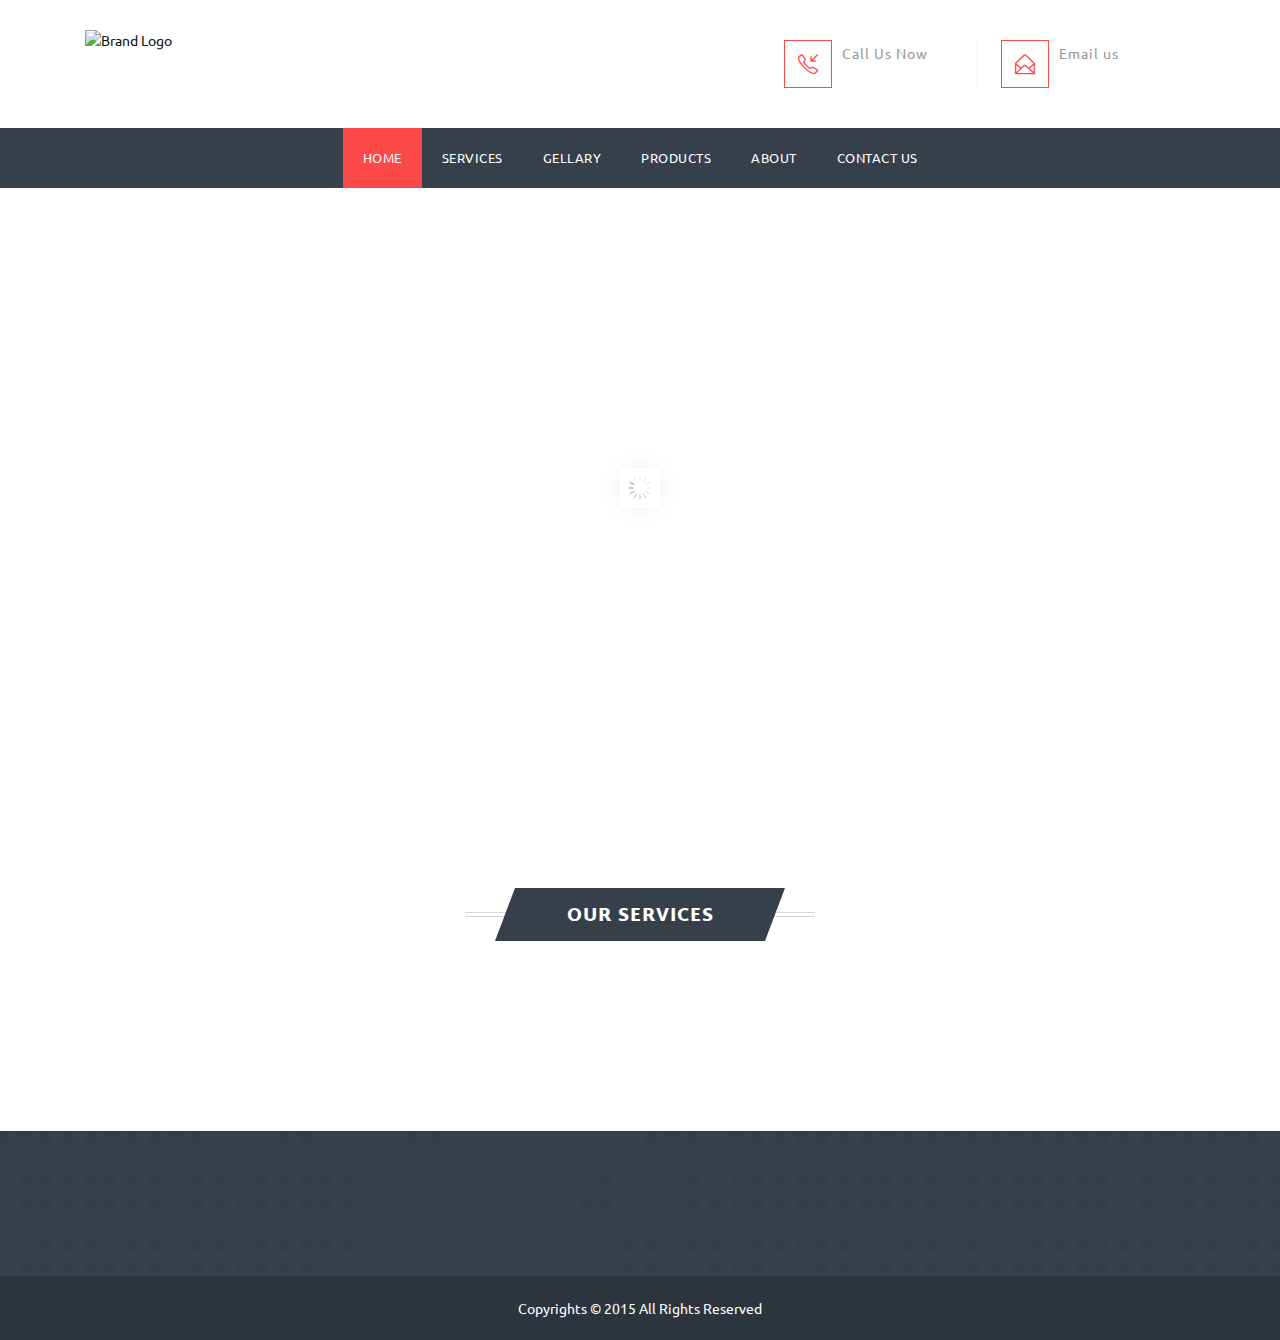
==== commit 42158d12: "added" ====
--- a/index.html
+++ b/index.html
@@ -39,16 +39,13 @@
 
     <!-- header -->
     <header>
-
       <!-- Logo -->
       <div class="container">
-        <div class="logo"> <a href="#"><img class="img-responsive" src="images/logo.png" alt="Brand Logo"></a>
-        </div>
-
+        <div class="logo"> <a href="index.html"><img class="img-responsive" src="" alt="Brand Logo" id="brand_logo"></a>
+        </div>
         <!-- INFO -->
         <div class="top-info-con d-none d-sm-block">
           <ul>
-
             <!-- Call Us Now -->
             <li>
               <div class="media-left">
@@ -59,7 +56,6 @@
                 <p id="phone"> </p>
               </div>
             </li>
-
             <!-- Email us -->
             <li>
               <div class="media-left">
@@ -101,172 +97,15 @@
       <!-- SLIDE Start -->
       <div class="tp-banner-container">
         <div class="tp-banner">
-          <ul>
-
+          <ul id="carousel">
             <!-- SLIDE  -->
             <li data-transition="random" data-slotamount="7" data-masterspeed="300" data-saveperformance="off"
               data-thumb="https://firebasestorage.googleapis.com/v0/b/webbuilder081.appspot.com/o/Yg0jIjIqTpX1FEGpT6BDZskZ4iL2%2Fservices%2FdsLkFrsZNzisLzs955fu%2Fimage?alt=media&token=c2a72066-d57e-4787-bb87-8e2d52b6ad5c">
-              <!-- MAIN IMAGE -->
-              <img src="https://firebasestorage.googleapis.com/v0/b/webbuilder081.appspot.com/o/Yg0jIjIqTpX1FEGpT6BDZskZ4iL2%2Fservices%2FdsLkFrsZNzisLzs955fu%2Fimage?alt=media&token=c2a72066-d57e-4787-bb87-8e2d52b6ad5c" alt="slider" data-bgposition="center top" data-bgfit="cover"
-                data-bgrepeat="no-repeat">
-              <!-- LAYERS -->
-
-              <!-- LAYER -->
-              <div class="tp-caption sfb font-martel text-uppercase tp-resizeme" data-x="['left','left','left','left']"
-                data-hoffset="['375','15','15','15']" data-y="['middle','middle','middle','top']"
-                data-voffset="['-210','-180','-180','25']" data-fontsize="['24','24','24','18']"
-                data-fontweight="['800','800','800','800']" data-lineheight="['24','24','24','24']" data-speed="500"
-                data-start="500" data-easing="Power3.easeInOut" data-splitin="none" data-splitout="none"
-                data-elementdelay="0.0" data-endelementdelay="0" data-endspeed="300" data-width="none"
-                data-height="none" data-responsive_offset="on" data-whitespace="nowrap" style="z-index: 5; color:#fff;">
-                Welcome To Auril</div>
-
-              <!-- LAYER -->
-              <div class="tp-caption sfb font-martel text-white text-uppercase tp-resizeme"
-                data-x="['left','left','left','left']" data-hoffset="['375','15','15','15']"
-                data-y="['middle','middle','middle','top']" data-voffset="['-150','-130','-130','60']"
-                data-fontsize="['50','50','40','30']" data-fontweight="['800','800','800','800']"
-                data-lineheight="['24','24','24','24']" data-speed="500" data-start="750" data-easing="Power3.easeInOut"
-                data-splitin="none" data-splitout="none" data-elementdelay="0.0" data-endelementdelay="0"
-                data-endspeed="300" data-responsive_offset="on" data-whitespace="nowrap"
-                style="z-index: 5; color: #fff;">Car Repair & Services</div>
-
-              <!-- LAYER -->
-              <div class="tp-caption sfb font-martel text-left tp-resizeme" data-x="['left','left','left','left']"
-                data-hoffset="['375','15','15','15']" data-y="['middle','middle','middle','top']"
-                data-voffset="['-80','-60','-40','100']" data-fontsize="['16','16','14','14']"
-                data-fontweight="['400','400','400','400']" data-lineheight="['32','32','32','32']" data-speed="500"
-                data-start="1000" data-easing="Power3.easeInOut" data-splitin="none" data-splitout="none"
-                data-elementdelay="0.0" data-endelementdelay="0.0" data-endspeed="300"
-                data-width="['900','800','600','400']" data-height="none" data-responsive_offset="on"
-                data-whitespace="normal" style="z-index: 6; color:#fff; white-space: normal;">The Love Boat promises
-                something for everyone. Now the world don't move to the beat of just one drum.<br> What might be right
-                for you may not be right for some. Just two good ol' boys Never harm. </div>
-
-              <!-- LAYER -->
-              <div class="tp-caption sfb font-martel text-left tp-resizeme" data-x="['left','left','left','left']"
-                data-hoffset="['375','15','15','15']" data-y="['middle','middle','middle','bottom']"
-                data-voffset="['40','60','90','100']" data-speed="500" data-start="1250" data-easing="Power3.easeInOut"
-                data-splitin="none" data-splitout="none" data-elementdelay="0.0" data-endelementdelay="0.0"
-                data-endspeed="300" data-responsive_offset="on" data-whitespace="nowrap"
-                data-width="['500','500','400','300']" style="z-index: 3;"><img width="136" height="135"
-                  src="https://firebasestorage.googleapis.com/v0/b/webbuilder081.appspot.com/o/Yg0jIjIqTpX1FEGpT6BDZskZ4iL2%2Fproducts%2FHdksO6JgHTR2TdtuC3OI%2Fimage?alt=media&token=d724eea5-fd43-46a7-9c4a-2bdab09260eb" alt=""> <img width="136" height="135" class="margin-left-20"
-                  src="https://firebasestorage.googleapis.com/v0/b/webbuilder081.appspot.com/o/Yg0jIjIqTpX1FEGpT6BDZskZ4iL2%2Fproducts%2FX8rtBLCvzcsGsphy7boe%2Fimage?alt=media&token=862421b2-3c39-4080-978e-1c33ed4fbb34" alt=""> <img width="136" height="135" class="margin-left-20"
-                  src="https://firebasestorage.googleapis.com/v0/b/webbuilder081.appspot.com/o/Yg0jIjIqTpX1FEGpT6BDZskZ4iL2%2Fproducts%2FmMQ54g63EnmYv6pxHFGq%2Fimage?alt=media&token=84fa1aaf-05db-4d61-9282-48e87a979686" alt=""> </div>
-
-              <!-- LAYER -->
-              <div class="tp-caption sfb tp-resizeme" data-x="['left','left','left','left']"
-                data-hoffset="['375','15','15','15']" data-y="['middle','middle','middle','bottom']"
-                data-voffset="['170','170','190','25']" data-speed="500" data-start="1500"
-                data-easing="Power3.easeInOut" data-width="none" data-height="none" data-splitin="none"
-                data-splitout="none" data-elementdelay="0.1" data-endelementdelay="0.1" data-endspeed="300"
-                data-whitespace="nowrap" data-responsive_offset="on" style="z-index: 7;"><a href="#."
-                  style="white-space: nowrap; display: inline-flex;" class="btn">Read More <span><i
-                      class="ion-ios-arrow-thin-right"></i></span></a> </div>
+              <img
+                src="https://firebasestorage.googleapis.com/v0/b/webbuilder081.appspot.com/o/Yg0jIjIqTpX1FEGpT6BDZskZ4iL2%2Fservices%2FdsLkFrsZNzisLzs955fu%2Fimage?alt=media&token=c2a72066-d57e-4787-bb87-8e2d52b6ad5c"
+                alt="slider" data-bgposition="center top" data-bgfit="cover" data-bgrepeat="no-repeat">
             </li>
-
-            <!-- SLIDE  -->
-            <li data-transition="random" data-slotamount="7" data-masterspeed="300" data-saveperformance="off"
-              data-thumb="https://firebasestorage.googleapis.com/v0/b/webbuilder081.appspot.com/o/Yg0jIjIqTpX1FEGpT6BDZskZ4iL2%2Fservices%2FDGSUKIeBa4aSBSS4H4At%2Fimage?alt=media&token=8c086fcf-60f3-4b21-88d7-3ece3678862c">
-              <!-- MAIN IMAGE -->
-              <img src="https://firebasestorage.googleapis.com/v0/b/webbuilder081.appspot.com/o/Yg0jIjIqTpX1FEGpT6BDZskZ4iL2%2Fservices%2FDGSUKIeBa4aSBSS4H4At%2Fimage?alt=media&token=8c086fcf-60f3-4b21-88d7-3ece3678862c" alt="slider" data-bgposition="center top" data-bgfit="cover"
-                data-bgrepeat="no-repeat">
-              <!-- LAYERS -->
-
-              <!-- LAYER -->
-              <div class="tp-caption sfb font-martel text-uppercase tp-resizeme" data-x="['left','left','left','left']"
-                data-hoffset="['845','300','15','15']" data-y="['middle','middle','middle','top']"
-                data-voffset="['-150','-100','-100','25']" data-fontsize="['24','24','24','18']"
-                data-fontweight="['800','800','800','800']" data-lineheight="['24','24','24','24']" data-speed="500"
-                data-start="500" data-easing="Power3.easeInOut" data-splitin="none" data-splitout="none"
-                data-elementdelay="0.0" data-endelementdelay="0" data-endspeed="300" data-width="none"
-                data-height="none" data-responsive_offset="on" data-whitespace="nowrap"
-                style="z-index: 5; font-size:24px; font-weight:800; color:#fff;">Welcome To Auril</div>
-
-              <!-- LAYER -->
-              <div class="tp-caption sfb font-martel text-white text-uppercase tp-resizeme"
-                data-x="['left','left','left','left']" data-hoffset="['845','300','15','15']"
-                data-y="['middle','middle','middle','top']" data-voffset="['-80','-50','-50','60']"
-                data-fontsize="['50','50','40','30']" data-fontweight="['800','800','800','800']"
-                data-lineheight="['24','24','24','24']" data-speed="500" data-start="750" data-easing="Power3.easeInOut"
-                data-splitin="none" data-splitout="none" data-elementdelay="0.0" data-endelementdelay="0"
-                data-endspeed="300" data-responsive_offset="on" data-whitespace="nowrap"
-                style="z-index: 5; font-size:50px; font-weight:800; color:#fff;">Car Repair & Services</div>
-
-              <!-- LAYER -->
-              <div class="tp-caption sfb font-martel text-left tp-resizeme" data-x="['left','left','left','left']"
-                data-hoffset="['845','300','15','15']" data-y="['middle','middle','middle','top']"
-                data-voffset="['0','10','10','100']" data-fontsize="['16','16','14','14']"
-                data-fontweight="['400','400','400','400']" data-lineheight="['32','32','32','32']" data-speed="500"
-                data-start="1000" data-easing="Power3.easeInOut" data-splitin="none" data-splitout="none"
-                data-elementdelay="0.0" data-endelementdelay="0.0" data-endspeed="300"
-                data-width="['900','800','620','400']" data-height="none" data-responsive_offset="on"
-                data-whitespace="normal"
-                style="z-index: 6; color:#fff; font-size:16px; font-weight:normal; line-height:32px;">The Love Boat
-                promises something for everyone. Now the world don't move to the beat of<br> What might be right for you
-                may not be right for some. </div>
-
-              <!-- LAYER -->
-              <div class="tp-caption sfb tp-resizeme" data-x="['left','left','left','left']"
-                data-hoffset="['845','300','15','15']" data-y="['middle','middle','middle','bottom']"
-                data-voffset="['80','70','70','100']" data-speed="500" data-start="1250" data-easing="Power3.easeInOut"
-                data-splitin="none" data-splitout="none" data-elementdelay="0.0" data-endelementdelay="0.0"
-                data-endspeed="300" data-responsive_offset="on" data-whitespace="nowrap"
-                data-width="['500','500','400','300']" style="z-index: 7;"><a href="#." class="btn">Read More <span><i
-                      class="ion-ios-arrow-thin-right"></i></span></a> </div>
-            </li>
-
-            <!-- SLIDE  -->
-            <li data-transition="random" data-slotamount="7" data-masterspeed="300" data-saveperformance="off"
-              data-thumb="https://firebasestorage.googleapis.com/v0/b/webbuilder081.appspot.com/o/Yg0jIjIqTpX1FEGpT6BDZskZ4iL2%2Fservices%2FwqlDALZ1ONygQ1w5RHWR%2Fimage?alt=media&token=ee634c5b-7ff6-4049-9b1f-66a6e2a94c24">
-              <!-- MAIN IMAGE -->
-              <img src="https://firebasestorage.googleapis.com/v0/b/webbuilder081.appspot.com/o/Yg0jIjIqTpX1FEGpT6BDZskZ4iL2%2Fservices%2FwqlDALZ1ONygQ1w5RHWR%2Fimage?alt=media&token=ee634c5b-7ff6-4049-9b1f-66a6e2a94c24" alt="slider" data-bgposition="center top" data-bgfit="cover"
-                data-bgrepeat="no-repeat">
-              <!-- LAYERS -->
-
-              <!-- LAYER -->
-              <div class="tp-caption sfb font-martel text-uppercase tp-resizeme" data-x="['left','left','left','left']"
-                data-hoffset="['845','300','15','15']" data-y="['middle','middle','middle','top']"
-                data-voffset="['-150','-100','-100','25']" data-fontsize="['24','24','24','18']"
-                data-fontweight="['800','800','800','800']" data-lineheight="['24','24','24','24']" data-speed="500"
-                data-start="500" data-easing="Power3.easeInOut" data-splitin="none" data-splitout="none"
-                data-elementdelay="0.0" data-endelementdelay="0" data-endspeed="300" data-width="none"
-                data-height="none" data-responsive_offset="on" data-whitespace="nowrap"
-                style="z-index: 5; font-size:24px; font-weight:800; color:#fff;">Welcome To Auril</div>
-
-              <!-- LAYER -->
-              <div class="tp-caption sfb font-martel text-white text-uppercase tp-resizeme"
-                data-x="['left','left','left','left']" data-hoffset="['845','300','15','15']"
-                data-y="['middle','middle','middle','top']" data-voffset="['-80','-50','-50','60']"
-                data-fontsize="['50','50','40','30']" data-fontweight="['800','800','800','800']"
-                data-lineheight="['24','24','24','24']" data-speed="500" data-start="750" data-easing="Power3.easeInOut"
-                data-splitin="none" data-splitout="none" data-elementdelay="0.0" data-endelementdelay="0"
-                data-endspeed="300" data-responsive_offset="on" data-whitespace="nowrap"
-                style="z-index: 5; font-size:50px; font-weight:800; color:#fff;">Car Repair & Services</div>
-
-              <!-- LAYER -->
-              <div class="tp-caption sfb font-martel text-left tp-resizeme" data-x="['left','left','left','left']"
-                data-hoffset="['845','300','15','15']" data-y="['middle','middle','middle','top']"
-                data-voffset="['0','10','10','100']" data-fontsize="['16','16','14','14']"
-                data-fontweight="['400','400','400','400']" data-lineheight="['32','32','32','32']" data-speed="500"
-                data-start="1000" data-easing="Power3.easeInOut" data-splitin="none" data-splitout="none"
-                data-elementdelay="0.0" data-endelementdelay="0.0" data-endspeed="300"
-                data-width="['900','800','620','400']" data-height="none" data-responsive_offset="on"
-                data-whitespace="normal"
-                style="z-index: 6; color:#fff; font-size:16px; font-weight:normal; line-height:32px;">The Love Boat
-                promises something for everyone. Now the world don't move to the beat of<br> What might be right for you
-                may not be right for some. </div>
-
-              <!-- LAYER -->
-              <div class="tp-caption sfb tp-resizeme" data-x="['left','left','left','left']"
-                data-hoffset="['845','300','15','15']" data-y="['middle','middle','middle','bottom']"
-                data-voffset="['80','70','70','100']" data-speed="500" data-start="1250" data-easing="Power3.easeInOut"
-                data-splitin="none" data-splitout="none" data-elementdelay="0.0" data-endelementdelay="0.0"
-                data-endspeed="300" data-responsive_offset="on" data-whitespace="nowrap"
-                data-width="['500','500','400','300']" style="z-index: 7;"><a href="#." class="btn">Read More <span><i
-                      class="ion-ios-arrow-thin-right"></i></span></a> </div>
-            </li>
-
+           
           </ul>
         </div>
       </div>
@@ -276,15 +115,13 @@
     <div id="content">
 
       <!-- Welcome -->
-      <section class="padding-top-100">
+      <section class="padding-top-100 padding-bottom-100">
         <div class="container">
-
           <!-- Heading -->
           <div class="heading text-center">
             <h5>Our Services</h5>
             <hr>
           </div>
-
           <!-- SERVICES -->
           <div class="services">
             <ul class="row" id="ourServices">
@@ -304,12 +141,12 @@
         <div class="footer-info">
           <div class="container">
             <!--======= Footer Info =========-->
-            <div class="foot-info-con">
-              <ul class="row" id="socialLinks">
+            <div class="foot-info-con px-1">
+              <ul class="row row-cols-2 row-cols-sm-2 row-cols-md-3 row-cols-lg-4 row-cols-xl-5 px-0" id="socialLinks">
                 <!-- Call Us Now -->
-                <li class="col-md-3 col-sm-6 col-xs-6" id="socialLink_li" style="display: none;">
+                <li class="col mb-3 px-0" id="socialLink_li" style="display: none;">
                   <div class="media-left" id="socialLink_li_media_left">
-                    <div class="icon" id="socialLink_li_media_left_icon"> <i class="fa fa-whatsapp"></i></div>
+                    <div class="icon social-icon mx-0 px-0" id="socialLink_li_media_left_icon"> <i class="fa fa-whatsapp"></i></div>
                   </div>
                   <div class="media-body" id="socialLink_li_media_body">
                     <h6>Chat on whatsapp </h6>
--- a/css/style.css
+++ b/css/style.css
@@ -2030,6 +2030,22 @@
 	margin-bottom: 4px;
 	letter-spacing: 2px;
 }
+
+.social-icon{
+	width: 5px;
+	height: 5px;
+	font-size: 20px;
+}
+.social-icon:hover{
+	background-color: #fb4848;
+	cursor: pointer;
+}
+
+@media(max-width:1200){
+	body{
+		background-color: red;
+	}
+}
 /*=======================================================
 			CONTACT FORM
 ========================================================*/
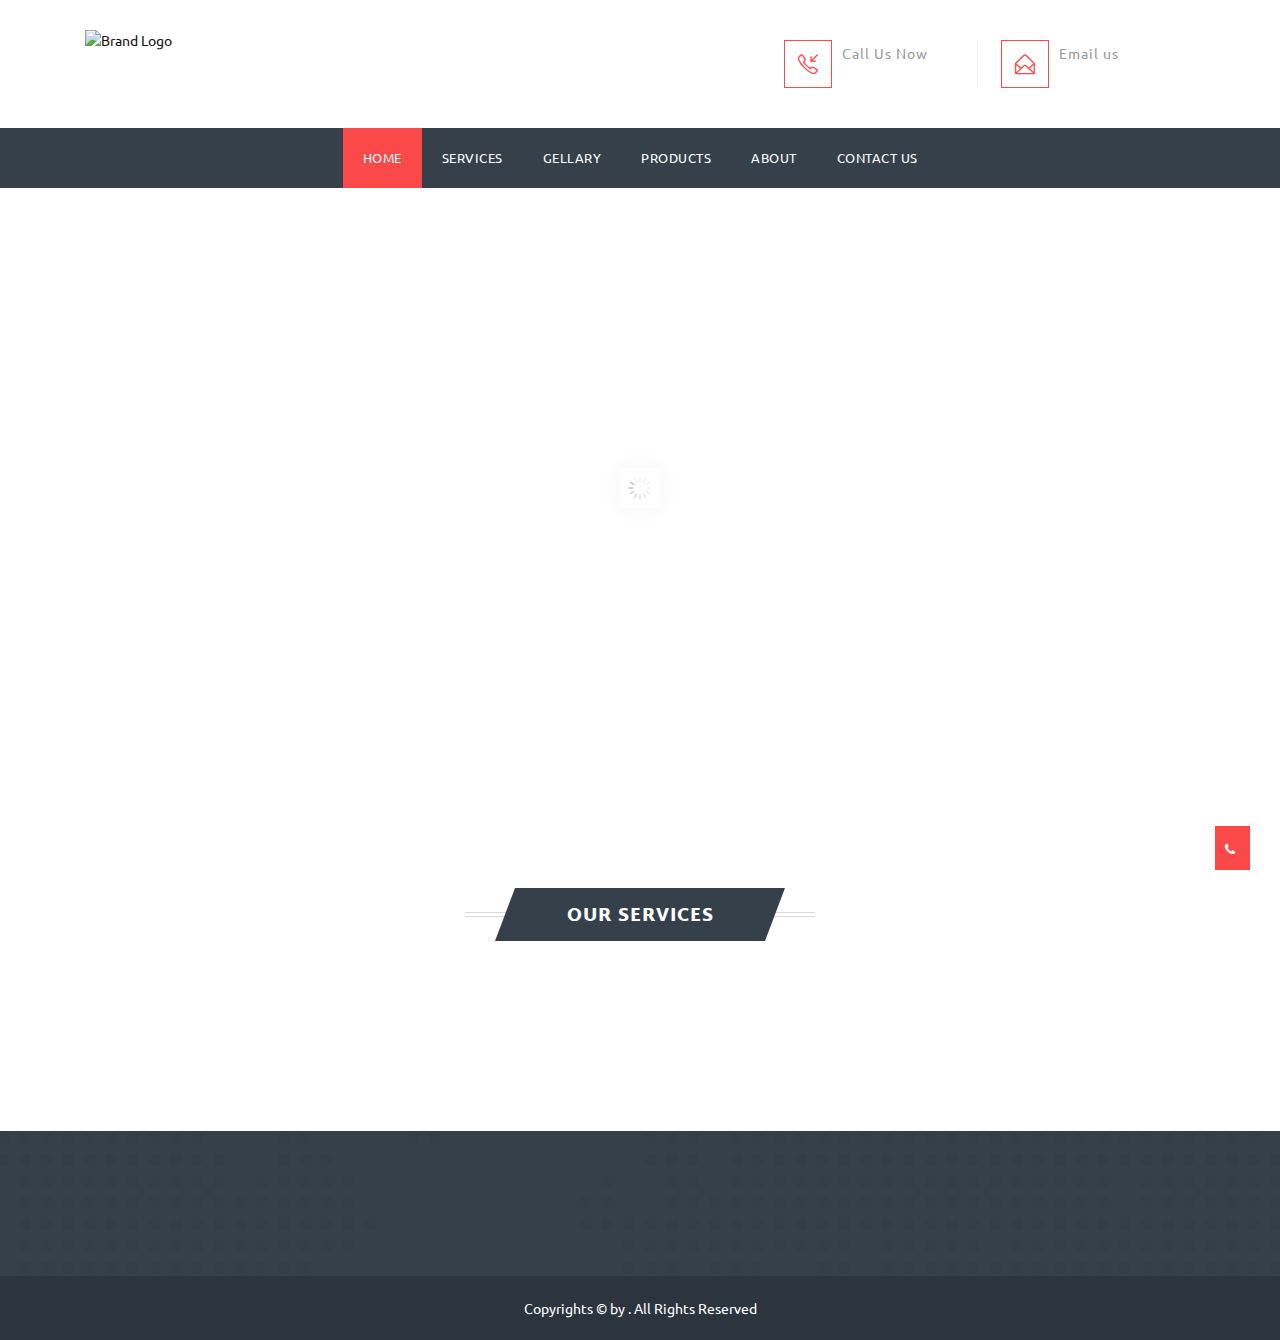
==== commit 2aa5f6e1: "added" ====
--- a/index.html
+++ b/index.html
@@ -29,7 +29,6 @@
   <link
     href='https://fonts.googleapis.com/css?family=Martel+Sans:400,200,300,600,700,800,900|Ubuntu:400,300,300italic,400italic,500,500italic,700,700italic'
     rel='stylesheet' type='text/css'>
-
 </head>
 
 <body>
@@ -105,7 +104,7 @@
                 src="https://firebasestorage.googleapis.com/v0/b/webbuilder081.appspot.com/o/Yg0jIjIqTpX1FEGpT6BDZskZ4iL2%2Fservices%2FdsLkFrsZNzisLzs955fu%2Fimage?alt=media&token=c2a72066-d57e-4787-bb87-8e2d52b6ad5c"
                 alt="slider" data-bgposition="center top" data-bgfit="cover" data-bgrepeat="no-repeat">
             </li>
-           
+
           </ul>
         </div>
       </div>
@@ -146,7 +145,8 @@
                 <!-- Call Us Now -->
                 <li class="col mb-3 px-0" id="socialLink_li" style="display: none;">
                   <div class="media-left" id="socialLink_li_media_left">
-                    <div class="icon social-icon mx-0 px-0" id="socialLink_li_media_left_icon"> <i class="fa fa-whatsapp"></i></div>
+                    <div class="icon social-icon mx-0 px-0" id="socialLink_li_media_left_icon"> <i
+                        class="fa fa-whatsapp"></i></div>
                   </div>
                   <div class="media-body" id="socialLink_li_media_body">
                     <h6>Chat on whatsapp </h6>
@@ -194,9 +194,15 @@
     <!--======= RIGHTS =========-->
     <div class="rights">
       <div class="container">
-        <p>Copyrights &copy; 2015 All Rights Reserved </p>
+        <p>Copyrights &copy; by <span id="shopName"></span>. All Rights Reserved </p>
       </div>
     </div>
+  </div>
+
+  <div class="fixed-bottom border-0 mr-5 mb-5 text-right">
+    <a class="btn btn-default px-0 bg-transparent btn-lg" id="call_now">
+      <i class="fa fa-phone"></i>
+    </a>
   </div>
 
   <script src="js/jquery-1.12.4.min.js"></script>
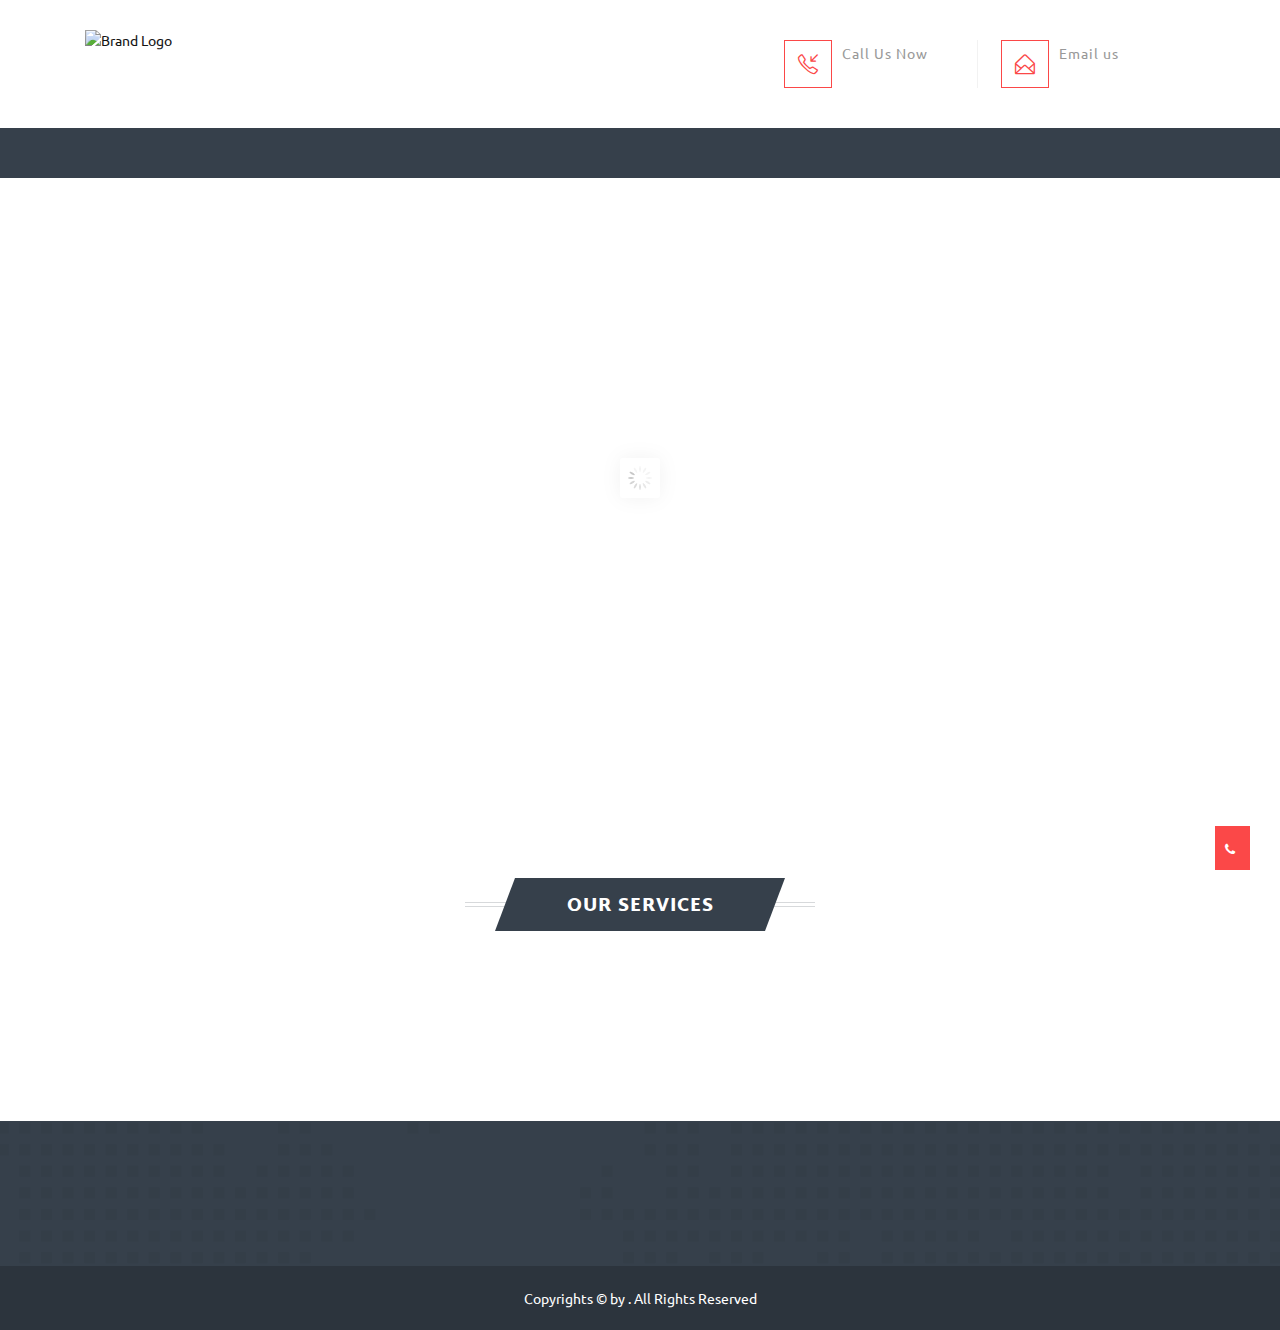
==== commit d694db2d: "added" ====
--- a/index.html
+++ b/index.html
@@ -73,13 +73,13 @@
       <!-- Navigation -->
       <nav class="navbar">
         <div class="container">
-          <ul class="nav ownmenu">
-            <li class="active"> <a href="index.html">Home</a> </li>
+          <ul class="nav ownmenu" id="menu">
+            <!-- <li class="active"> <a href="index.html">Home</a> </li>
             <li> <a href="services.html">Services</a> </li>
             <li> <a href="gallery.html">Gellary</a> </li>
             <li> <a href="products.html">Products</a> </li>
             <li> <a href="about.html">About</a> </li>
-            <li> <a href="contact.html">Contact us</a> </li>
+            <li> <a href="contact.html">Contact us</a> </li> -->
           </ul>
         </div>
       </nav>
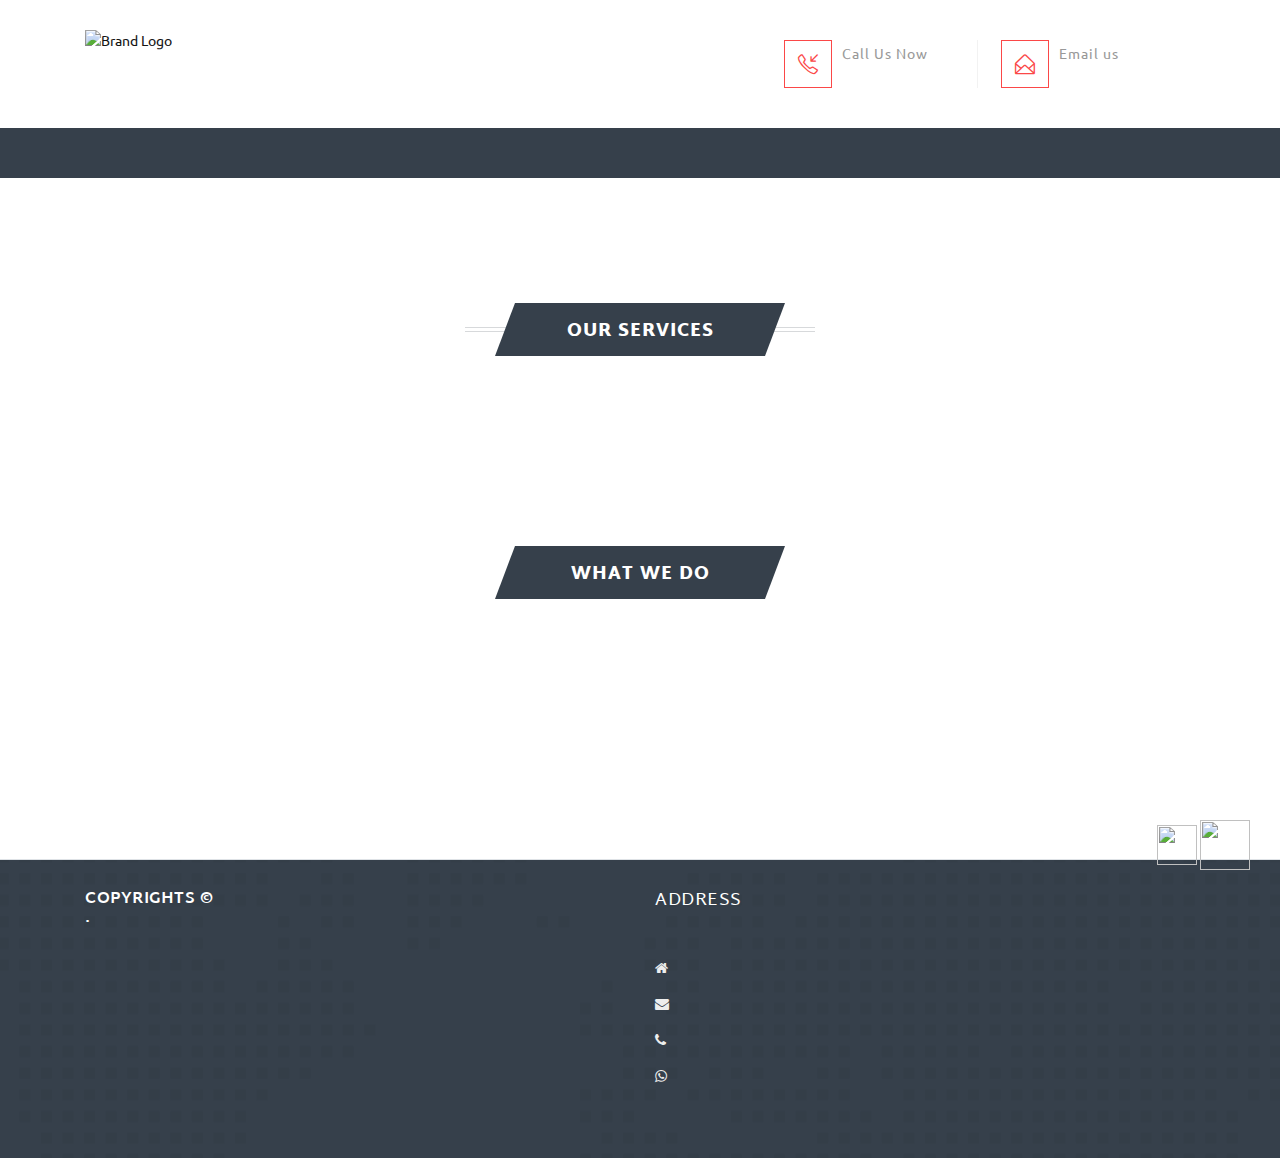
==== commit 62fb4743: "added" ====
--- a/index.html
+++ b/index.html
@@ -29,6 +29,14 @@
   <link
     href='https://fonts.googleapis.com/css?family=Martel+Sans:400,200,300,600,700,800,900|Ubuntu:400,300,300italic,400italic,500,500italic,700,700italic'
     rel='stylesheet' type='text/css'>
+
+  <style>
+    #myimage {
+      opacity: 0;
+      width: 100%;
+      height: 100%;
+    }
+  </style>
 </head>
 
 <body>
@@ -73,46 +81,16 @@
       <!-- Navigation -->
       <nav class="navbar">
         <div class="container">
-          <ul class="nav ownmenu" id="menu">
-            <!-- <li class="active"> <a href="index.html">Home</a> </li>
-            <li> <a href="services.html">Services</a> </li>
-            <li> <a href="gallery.html">Gellary</a> </li>
-            <li> <a href="products.html">Products</a> </li>
-            <li> <a href="about.html">About</a> </li>
-            <li> <a href="contact.html">Contact us</a> </li> -->
-          </ul>
+          <ul class="nav ownmenu" id="menu"></ul>
         </div>
       </nav>
     </header>
-
     <!--======= HOME MAIN SLIDER =========-->
-    <div class="home-slider section">
-      <!-- Slider Loader -->
-      <div id="loader" class="hom-slie">
-        <div class="tp-loader spinner0"> <span class="dot1"></span> <span class="dot2"></span> <span
-            class="bounce1"></span> <span class="bounce2"></span> <span class="bounce3"></span> </div>
-      </div>
-
-      <!-- SLIDE Start -->
-      <div class="tp-banner-container">
-        <div class="tp-banner">
-          <ul id="carousel">
-            <!-- SLIDE  -->
-            <li data-transition="random" data-slotamount="7" data-masterspeed="300" data-saveperformance="off"
-              data-thumb="https://firebasestorage.googleapis.com/v0/b/webbuilder081.appspot.com/o/Yg0jIjIqTpX1FEGpT6BDZskZ4iL2%2Fservices%2FdsLkFrsZNzisLzs955fu%2Fimage?alt=media&token=c2a72066-d57e-4787-bb87-8e2d52b6ad5c">
-              <img
-                src="https://firebasestorage.googleapis.com/v0/b/webbuilder081.appspot.com/o/Yg0jIjIqTpX1FEGpT6BDZskZ4iL2%2Fservices%2FdsLkFrsZNzisLzs955fu%2Fimage?alt=media&token=c2a72066-d57e-4787-bb87-8e2d52b6ad5c"
-                alt="slider" data-bgposition="center top" data-bgfit="cover" data-bgrepeat="no-repeat">
-            </li>
-
-          </ul>
-        </div>
-      </div>
+    <div id="dynamic_carousel">
+      <img src="" id="myimage">
     </div>
-
     <!-- Content -->
     <div id="content">
-
       <!-- Welcome -->
       <section class="padding-top-100 padding-bottom-100">
         <div class="container">
@@ -124,94 +102,89 @@
           <!-- SERVICES -->
           <div class="services">
             <ul class="row" id="ourServices">
-
             </ul>
           </div>
         </div>
       </section>
     </div>
-
     <!-- End Content -->
-
-
+    <!-- Content -->
+    <div id="content">
+      <!-- What We Do -->
+      <section class="padding-bottom-70" id="about_section">
+        <div class="">
+          <!-- Heading -->
+          <div class="heading text-center">
+            <h5>What We Do</h5>
+          </div>
+          <div class="in-testi">
+            <div class="testi-name">
+              <h5 id="about_title"></h5>
+              <span id="shopOwnerName"></span>
+            </div>
+            <p id="about_desc"></p>
+          </div>
+        </div>
+      </section>
+    </div>
     <!--======= FOOTER =========-->
-    <footer class="mt-0" id="footer_section">
+    <footer class="pt-4 pt-md-5 border-top footer-info" id="footer_section">
       <div class="container">
-        <div class="footer-info">
-          <div class="container">
-            <!--======= Footer Info =========-->
-            <div class="foot-info-con px-1">
-              <ul class="row row-cols-2 row-cols-sm-2 row-cols-md-3 row-cols-lg-4 row-cols-xl-5 px-0" id="socialLinks">
-                <!-- Call Us Now -->
-                <li class="col mb-3 px-0" id="socialLink_li" style="display: none;">
-                  <div class="media-left" id="socialLink_li_media_left">
-                    <div class="icon social-icon mx-0 px-0" id="socialLink_li_media_left_icon"> <i
-                        class="fa fa-whatsapp"></i></div>
-                  </div>
-                  <div class="media-body" id="socialLink_li_media_body">
-                    <h6>Chat on whatsapp </h6>
-                    <p><a class="text-white" href="#" id="socialLink_li_media_body_a">Whatsapp</a></p>
-                  </div>
+
+        <div class="row">
+          <div class="col-12 col-md">
+            <h6>Copyrights &copy;<br><span id="shopName"></span>.</h6>
+            <!-- Social buttons -->
+            <ul class="list-unstyled list-inline text-left" id="socialLinks_ul">
+              <li class="list-inline-item" id="socialLink_li" style="display: none;">
+                <a href="#" class="btn-floating btn-fb text-white" id="socialLink_a">
+                  <i class="fa fa-facebook"></i>
+                </a>
+              </li>
+            </ul>
+            <!-- Social buttons -->
+          </div>
+          <div class="col-12 col-md">
+            <h5>Address</h5><br><br>
+            <ul class="list-unstyled text-small">
+              <li id="address_info">
+                <p><i class="fa fa-home mr-3"></i> <span id="address"></span></p>
+              </li>
+              <li id="message_info">
+                <p><i class="fa fa-envelope mr-3"></i> <span id="mess_with_email"></span></p>
+              </li>
+              <div id="call_info">
+                <li>
+                  <p><i class="fa fa-phone mr-3"></i> <span id="phone_call"></span></p>
                 </li>
-                <!-- Email us -->
-                <!-- <li class="col-md-3 col-sm-6 col-xs-6">
-                  <div class="media-left">
-                    <div class="icon"> <i class="fa fa-instagram"></i></div>
-                  </div>
-                  <div class="media-body">
-                    <h6>Chat on instagram</h6>
-                    <p><a class="text-white" href="#" id="instagram">Instagram</a></p>
-                  </div>
-                </li> -->
-
-                <!-- Fax to us -->
-                <!-- <li class="col-md-3 col-sm-6 col-xs-6">
-                  <div class="media-left">
-                    <div class="icon"> <i class="fa fa-linkedin"></i></div>
-                  </div>
-                  <div class="media-body">
-                    <h6>Chat on linkedin</h6>
-                    <p><a class="text-white" href="#" id="linkedin">Linkedin</a></p>
-                  </div>
-                </li> -->
-                <!-- Opening Time -->
-                <!-- <li class="col-md-3 col-sm-6 col-xs-6">
-                  <div class="media-left">
-                    <div class="icon"> <i class="fa fa-youtube"></i></div>
-                  </div>
-                  <div class="media-body">
-                    <h6>Chat on youtube</h6>
-                    <p><a class="text-white" href="#" id="youtube">YouTube</a></p>
-                  </div>
-                </li> -->
-              </ul>
-            </div>
+                <li>
+                  <p><i class="fa fa-whatsapp mr-3"></i> <span id="whatsapp_call"></span></p>
+                </li>
+              </div>
+            </ul>
           </div>
         </div>
       </div>
     </footer>
-
-    <!--======= RIGHTS =========-->
-    <div class="rights">
-      <div class="container">
-        <p>Copyrights &copy; by <span id="shopName"></span>. All Rights Reserved </p>
-      </div>
-    </div>
   </div>
-
   <div class="fixed-bottom border-0 mr-5 mb-5 text-right">
-    <a class="btn btn-default px-0 bg-transparent btn-lg" id="call_now">
-      <i class="fa fa-phone"></i>
-    </a>
+    <span>
+      <a class="bg-transparent" id="call_now">
+        <img src="https://pngimage.net/wp-content/uploads/2018/05/call-now-icon-png-6.png" width="40" height="40">
+      </a>
+    </span>
+    <span>
+      <a class="bg-transparent" id="whatsapp_now">
+        <img src="https://cdn4.iconfinder.com/data/icons/social-media-2210/24/Whatsapp-512.png" width="50" height="50">
+      </a>
+    </span>
   </div>
-
   <script src="js/jquery-1.12.4.min.js"></script>
   <script src="js/bootstrap.min.js"></script>
   <script src="js/own-menu.js"></script>
   <script src="js/jquery.isotope.min.js"></script>
   <script src="js/jquery.lighter.js"></script>
   <script src="js/owl.carousel.min.js"></script>
-
   <!-- RS5.0 Core JS Files -->
   <script type="text/javascript" src="revolution/js/jquery.themepunch.tools.min.js?rev=5.0"></script>
   <script type="text/javascript" src="revolution/js/jquery.themepunch.revolution.min.js?rev=5.0"></script>
@@ -224,16 +197,12 @@
   <script type="text/javascript" src="revolution/js/extensions/revolution.extension.parallax.min.js"></script>
   <script type="text/javascript" src="revolution/js/extensions/revolution.extension.slideanims.min.js"></script>
   <script type="text/javascript" src="revolution/js/extensions/revolution.extension.video.min.js"></script>
-
-
   <!-- Begin map script-->
   <script src="https://maps.googleapis.com/maps/api/js?key=AIzaSyCf0dPCQ0C7oVF0WFKhuyz7v7oWei3vFPI "></script>
   <script src="js/main.js"></script>
-
   <script src="https://www.gstatic.com/firebasejs/7.15.0/firebase-app.js"></script>
   <script src="https://www.gstatic.com/firebasejs/7.15.0/firebase-firestore.js"></script>
   <script src="js/generator.js"></script>
-
 </body>
 
 </html>